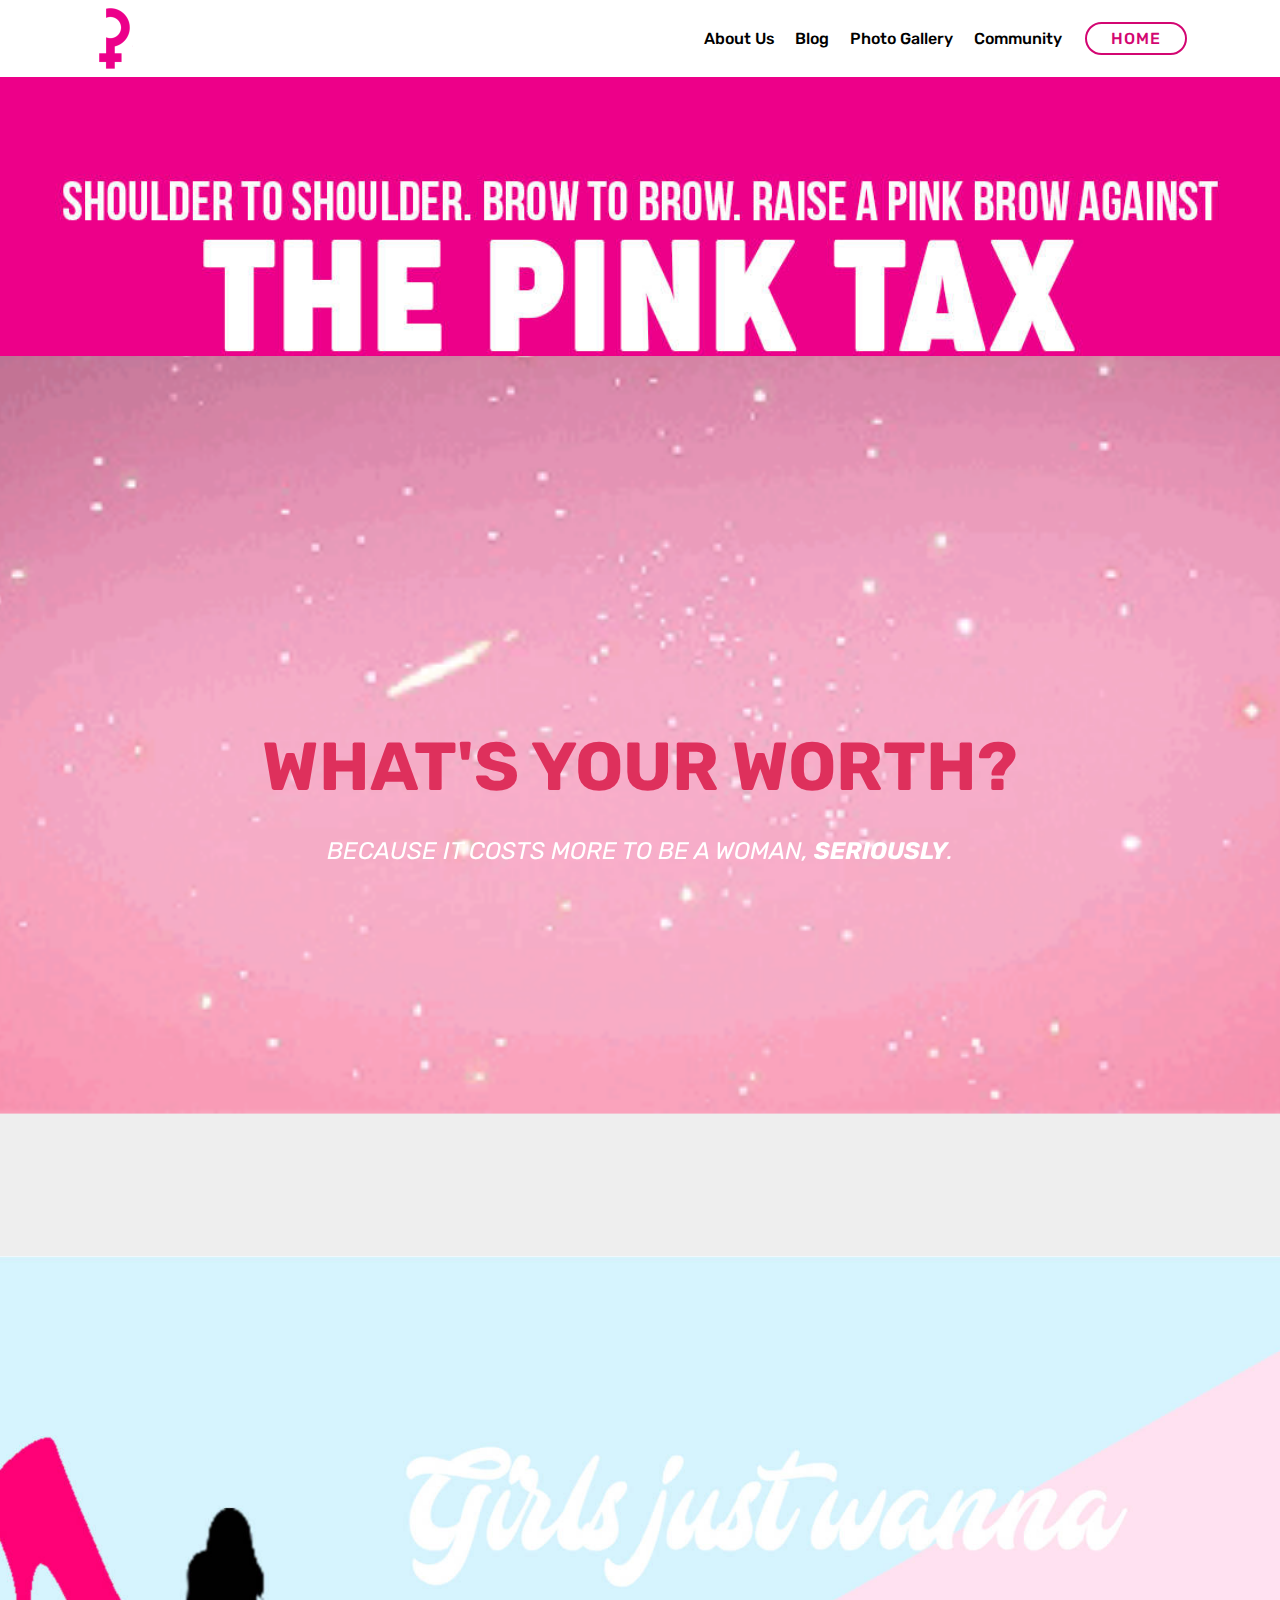
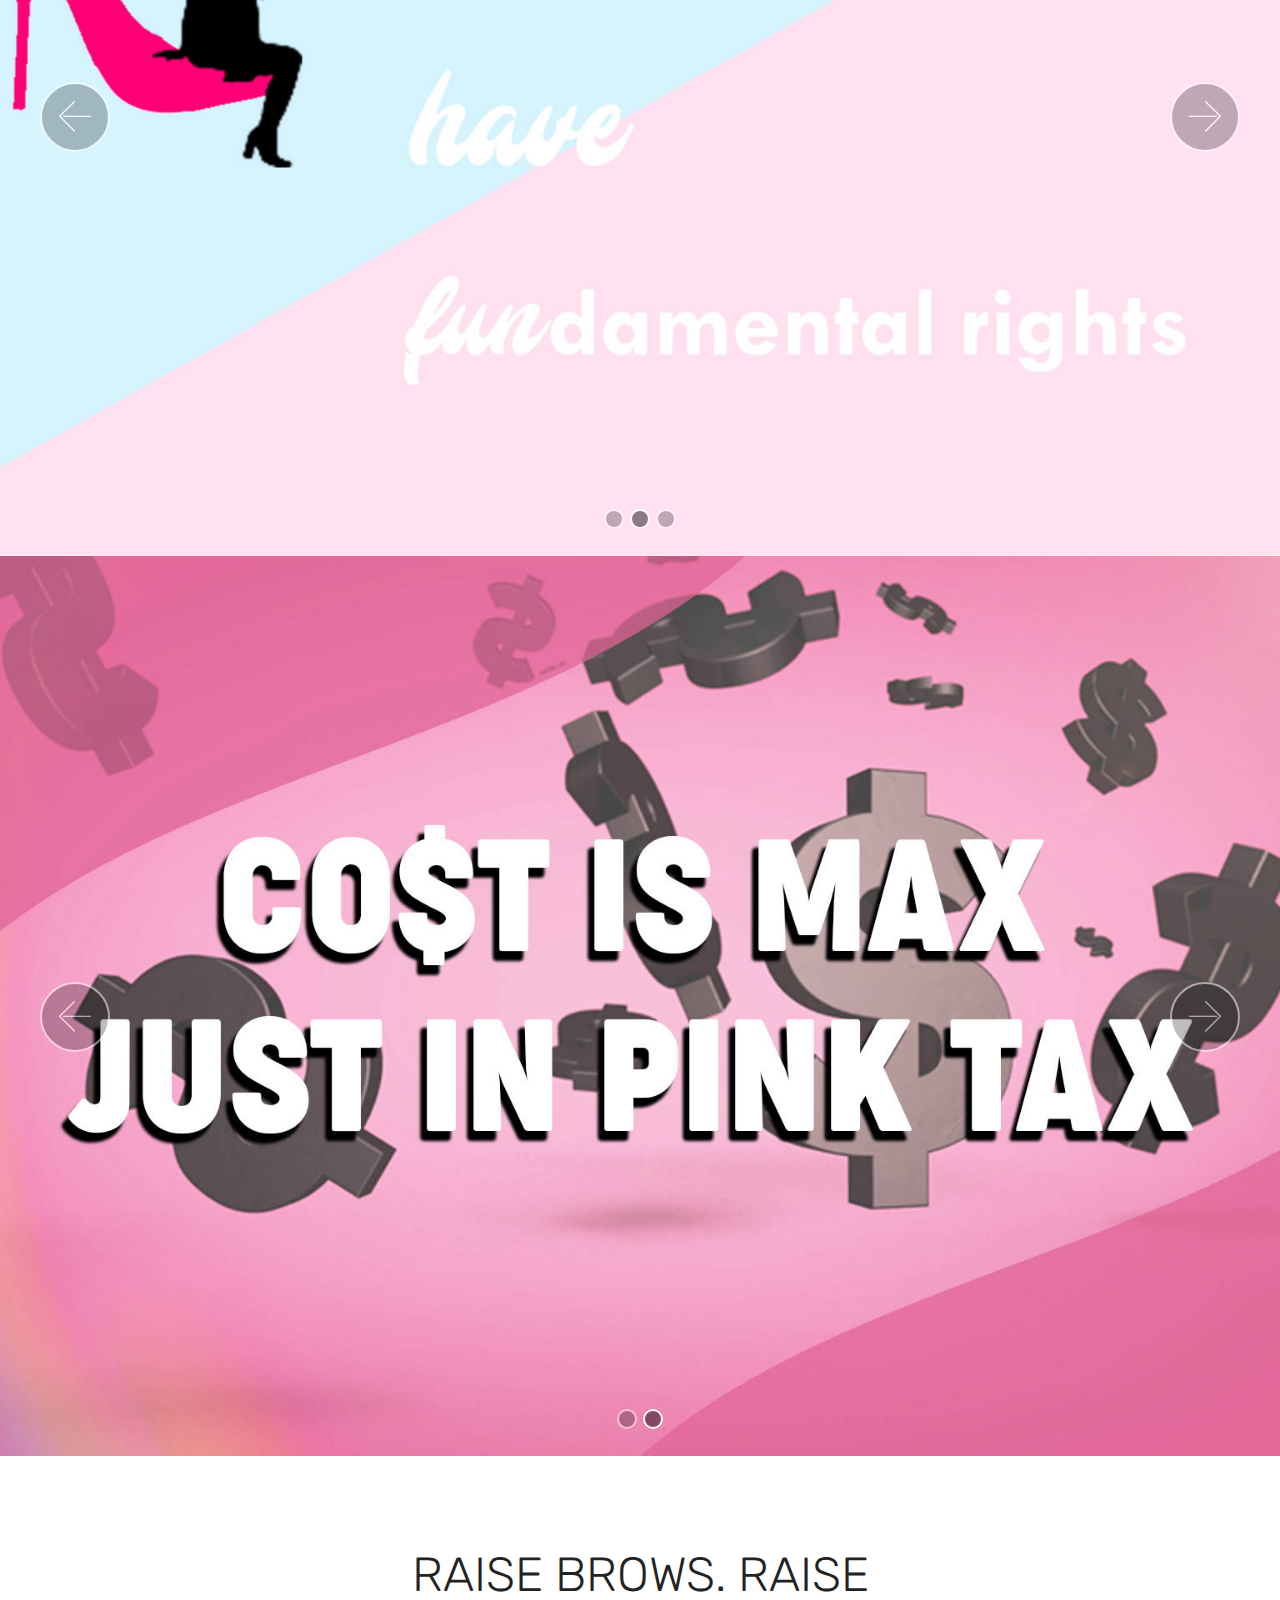
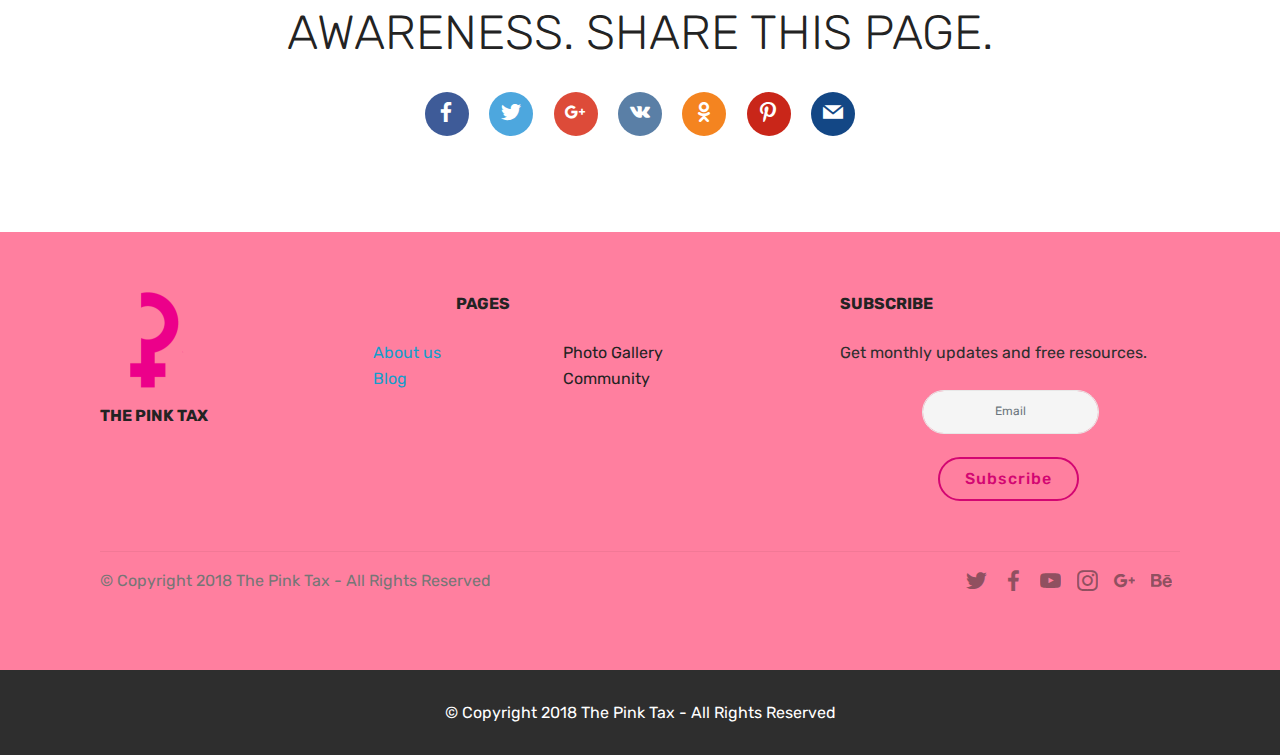
==== index.html @ fc03e21e "create github pages" ====
<!DOCTYPE html>
<html >
<head>
  <!-- Site made with Mobirise Website Builder v4.8.1, https://mobirise.com -->
  <meta charset="UTF-8">
  <meta http-equiv="X-UA-Compatible" content="IE=edge">
  <meta name="generator" content="Mobirise v4.8.1, mobirise.com">
  <meta name="viewport" content="width=device-width, initial-scale=1, minimum-scale=1">
  <link rel="shortcut icon" href="assets/images/logo-1-122x122.png" type="image/x-icon">
  <meta name="description" content="">
  <title>Home</title>
  <link rel="stylesheet" href="assets/web/assets/mobirise-icons/mobirise-icons.css">
  <link rel="stylesheet" href="assets/tether/tether.min.css">
  <link rel="stylesheet" href="assets/bootstrap/css/bootstrap.min.css">
  <link rel="stylesheet" href="assets/bootstrap/css/bootstrap-grid.min.css">
  <link rel="stylesheet" href="assets/bootstrap/css/bootstrap-reboot.min.css">
  <link rel="stylesheet" href="assets/dropdown/css/style.css">
  <link rel="stylesheet" href="assets/socicon/css/styles.css">
  <link rel="stylesheet" href="assets/theme/css/style.css">
  <link rel="stylesheet" href="assets/mobirise/css/mbr-additional.css" type="text/css">
  
  
  
</head>
<body>
  <section class="menu cid-r3V9QAATVb" once="menu" id="menu2-0">

    

    <nav class="navbar navbar-expand beta-menu navbar-dropdown align-items-center navbar-fixed-top navbar-toggleable-sm">
        <button class="navbar-toggler navbar-toggler-right" type="button" data-toggle="collapse" data-target="#navbarSupportedContent" aria-controls="navbarSupportedContent" aria-expanded="false" aria-label="Toggle navigation">
            <div class="hamburger">
                <span></span>
                <span></span>
                <span></span>
                <span></span>
            </div>
        </button>
        <div class="menu-logo">
            <div class="navbar-brand">
                <span class="navbar-logo">
                    <a href="https://mobirise.com">
                        <img src="assets/images/logo-1-122x122.png" alt="Mobirise" title="" style="height: 3.8rem;">
                    </a>
                </span>
                
            </div>
        </div>
        <div class="collapse navbar-collapse" id="navbarSupportedContent">
            <ul class="navbar-nav nav-dropdown" data-app-modern-menu="true"><li class="nav-item">
                    <a class="nav-link link text-black display-4" href="page1.html">About Us</a>
                </li><li class="nav-item"><a class="nav-link link text-black display-4" href="page2.html">Blog</a></li><li class="nav-item"><a class="nav-link link text-black display-4" href="https://mobirise.com">Photo Gallery</a></li>
                <li class="nav-item">
                    <a class="nav-link link text-black display-4" href="https://mobirise.com">Community</a>
                </li></ul>
            <div class="navbar-buttons mbr-section-btn"><a class="btn btn-sm btn-secondary-outline display-4" href="index.html">HOME</a></div>
        </div>
    </nav>
</section>

<section class="engine"><a href="https://mobiri.se/r">bootstrap templates</a></section><section class="header1 cid-r3V9Vjk14l mbr-parallax-background" id="header1-1">

    

    

    <div class="container">
        <div class="row justify-content-md-center">
            <div class="mbr-white col-md-10">
                <h1 class="mbr-section-title align-center mbr-bold pb-3 mbr-fonts-style display-1">&nbsp;</h1>
                
                <p class="mbr-text align-center pb-3 mbr-fonts-style display-5">&nbsp;</p>
                
            </div>
        </div>
    </div>

</section>

<section class="header8 cid-r3Va3aNGaf mbr-fullscreen mbr-parallax-background" id="header8-2">

    

    

    <div class="container align-center">
        <div class="row justify-content-md-center">
            <div class="mbr-white col-md-10">
                <h1 class="mbr-section-title align-center py-2 mbr-bold mbr-fonts-style display-1">WHAT'S YOUR WORTH?</h1>
                <p class="mbr-text align-center py-2 mbr-fonts-style display-5"><em>BECAUSE IT COSTS MORE TO BE A WOMAN, <strong>SERIOUSLY</strong>.</em></p>
                
                
                
            </div>
        </div>
    </div>
    
</section>

<section class="carousel slide cid-r3Va7rWrW1" data-interval="false" id="slider1-3">

    

    <div class="full-screen"><div class="mbr-slider slide carousel" data-pause="true" data-keyboard="false" data-ride="false" data-interval="false"><ol class="carousel-indicators"><li data-app-prevent-settings="" data-target="#slider1-3" data-slide-to="0"></li><li data-app-prevent-settings="" data-target="#slider1-3" class=" active" data-slide-to="1"></li><li data-app-prevent-settings="" data-target="#slider1-3" data-slide-to="2"></li></ol><div class="carousel-inner" role="listbox"><div class="carousel-item slider-fullscreen-image" data-bg-video-slide="false" style="background-image: url(assets/images/s3-2000x1115.jpg);"><div class="container container-slide"><div class="image_wrapper"><img src="assets/images/s3-2000x1115.jpg"><div class="carousel-caption justify-content-center"><div class="col-10 align-center"></div></div></div></div></div><div class="carousel-item slider-fullscreen-image active" data-bg-video-slide="false" style="background-image: url(assets/images/s1-2000x1125.jpg);"><div class="container container-slide"><div class="image_wrapper"><img src="assets/images/s1-2000x1125.jpg"><div class="carousel-caption justify-content-center"><div class="col-10 align-right"></div></div></div></div></div><div class="carousel-item slider-fullscreen-image" data-bg-video-slide="false" style="background-image: url(assets/images/s2-2000x1125.jpg);"><div class="container container-slide"><div class="image_wrapper"><img src="assets/images/s2-2000x1125.jpg"><div class="carousel-caption justify-content-center"><div class="col-10 align-center"></div></div></div></div></div></div><a data-app-prevent-settings="" class="carousel-control carousel-control-prev" role="button" data-slide="prev" href="#slider1-3"><span aria-hidden="true" class="mbri-left mbr-iconfont"></span><span class="sr-only">Previous</span></a><a data-app-prevent-settings="" class="carousel-control carousel-control-next" role="button" data-slide="next" href="#slider1-3"><span aria-hidden="true" class="mbri-right mbr-iconfont"></span><span class="sr-only">Next</span></a></div></div>

</section>

<section class="carousel slide cid-r3VbM6tp1C" data-interval="false" id="slider1-7">

    

    <div class="full-screen"><div class="mbr-slider slide carousel" data-pause="true" data-keyboard="false" data-ride="false" data-interval="false"><ol class="carousel-indicators"><li data-app-prevent-settings="" data-target="#slider1-7" data-slide-to="0"></li><li data-app-prevent-settings="" data-target="#slider1-7" class=" active" data-slide-to="1"></li></ol><div class="carousel-inner" role="listbox"><div class="carousel-item slider-fullscreen-image" data-bg-video-slide="false" style="background-image: url(assets/images/s5-800x500.png);"><div class="container container-slide"><div class="image_wrapper"><img src="assets/images/s5-800x500.png"><div class="carousel-caption justify-content-center"><div class="col-10 align-center"></div></div></div></div></div><div class="carousel-item slider-fullscreen-image active" data-bg-video-slide="false" style="background-image: url(assets/images/s4-1920x1080.jpg);"><div class="container container-slide"><div class="image_wrapper"><img src="assets/images/s4-1920x1080.jpg"><div class="carousel-caption justify-content-center"><div class="col-10 align-center"></div></div></div></div></div></div><a data-app-prevent-settings="" class="carousel-control carousel-control-prev" role="button" data-slide="prev" href="#slider1-7"><span aria-hidden="true" class="mbri-left mbr-iconfont"></span><span class="sr-only">Previous</span></a><a data-app-prevent-settings="" class="carousel-control carousel-control-next" role="button" data-slide="next" href="#slider1-7"><span aria-hidden="true" class="mbri-right mbr-iconfont"></span><span class="sr-only">Next</span></a></div></div>

</section>

<section class="cid-r3VacGMm5p" id="social-buttons3-4">
    
    

    

    <div class="container">
        <div class="media-container-row">
            <div class="col-md-8 align-center">
                <h2 class="pb-3 mbr-section-title mbr-fonts-style display-2">RAISE BROWS. RAISE AWARENESS. SHARE THIS PAGE.</h2>
                <div>
                    <div class="mbr-social-likes">
                        <span class="btn btn-social socicon-bg-facebook facebook mx-2" title="Share link on Facebook">
                            <i class="socicon socicon-facebook"></i>
                        </span>
                        <span class="btn btn-social twitter socicon-bg-twitter mx-2" title="Share link on Twitter">
                            <i class="socicon socicon-twitter"></i>
                        </span>
                        <span class="btn btn-social plusone socicon-bg-googleplus mx-2" title="Share link on Google+">
                            <i class="socicon socicon-googleplus"></i>
                        </span>
                        <span class="btn btn-social vkontakte socicon-bg-vkontakte mx-2" title="Share link on VKontakte">
                            <i class="socicon socicon-vkontakte"></i>
                        </span>
                        <span class="btn btn-social odnoklassniki socicon-bg-odnoklassniki mx-2" title="Share link on Odnoklassniki">
                            <i class="socicon socicon-odnoklassniki"></i>
                        </span>
                        <span class="btn btn-social pinterest socicon-bg-pinterest mx-2" title="Share link on Pinterest">
                            <i class="socicon socicon-pinterest"></i>
                        </span>
                        <span class="btn btn-social mailru socicon-bg-mail mx-2" title="Share link on Mailru">
                            <i class="socicon socicon-mail"></i>
                        </span>
                    </div>
                </div>
            </div>
        </div>
    </div>
</section>

<section class="footer3 cid-r3VaeKDfZ6" id="footer3-5">

    

    

    <div class="container">
        <div class="media-container-row content">
            <div class="col-md-2 col-sm-4">
                <div class="mb-3 img-logo">
                    <a href="https://mobirise.com/">
                         <img src="assets/images/logo-1-192x192.png" alt="Mobirise" title="">
                    </a>
                </div>
                <p class="mbr-fonts-style foot-logo display-7"><strong>THE PINK TAX</strong></p>
            </div>
            <div class="col-md-3 col-sm-4">
                <p class="mb-4 mbr-fonts-style foot-title display-7"><strong>&nbsp; &nbsp; &nbsp; &nbsp; &nbsp; &nbsp; &nbsp; &nbsp; &nbsp; &nbsp; &nbsp; &nbsp; &nbsp; &nbsp; &nbsp; &nbsp; &nbsp; &nbsp; &nbsp; &nbsp; &nbsp; &nbsp; &nbsp; &nbsp; &nbsp; &nbsp; &nbsp; &nbsp; &nbsp;PAGES</strong></p>
                <p class="mbr-text mbr-links-column mbr-fonts-style display-7">&nbsp; &nbsp; &nbsp; &nbsp; &nbsp; &nbsp; &nbsp; &nbsp; <a href="page1.html">&nbsp; &nbsp; &nbsp; About us </a>
<br>&nbsp; &nbsp; &nbsp; &nbsp; &nbsp; &nbsp; &nbsp; &nbsp; &nbsp; &nbsp; &nbsp;<a href="page2.html"> Blog</a></p><p><br><br><br></p><p>&nbsp;</p>
            </div>
            <div class="col-md-3 col-sm-4">
                <p class="mb-4 mbr-fonts-style foot-title display-7">&nbsp;</p>
                <p class="mbr-text mbr-fonts-style mbr-links-column display-7">Photo Gallery    
<br>Community</p>
            </div>
            <div class="col-md-4 col-sm-12">
                <p class="mb-4 mbr-fonts-style foot-title display-7"><strong>
                    SUBSCRIBE
                </strong></p>
                <p class="mbr-text form-text mbr-fonts-style display-7">
                    Get monthly updates and free resources.
                </p>
                <div class="media-container-column" data-form-type="formoid">
                    <div data-form-alert="" hidden="" class="align-center">Thanks for filling out the form!</div>

                    <form class="form-inline" action="https://mobirise.com/" method="post" data-form-title="Mobirise Form">
                        <input type="hidden" value="ypj+nnRXjUC87TmV0p+Plpf+TNqiF3Rzawtneky9GLmjRw/bai6SNw7g9+V4YrtcRi4Ej+1doBFjmmrIcjw5PaOqMqpi7EtkvPk/WbImRl3ViLcxS1whKnvJaxDpzvp+" data-form-email="true">
                        <div class="form-group">
                            <input type="email" class="form-control input-sm input-inverse my-2" name="email" required="" data-form-field="Email" placeholder="Email" id="email-footer3-5">
                        </div>
                        <div class="input-group-btn m-2"><button href="" class="btn btn-secondary-outline display-4" type="submit" role="button">Subscribe</button></div>
                    </form>
                </div>

            </div>
        </div>
        <div class="footer-lower">
            <div class="media-container-row">
                <div class="col-sm-12">
                    <hr>
                </div>
            </div>
            <div class="media-container-row">
                <div class="col-sm-6 copyright">
                    <p class="mbr-text mbr-fonts-style display-7">
                        © Copyright 2018 The Pink Tax - All Rights Reserved
                    </p>
                </div>
                <div class="col-md-6">
                    <div class="social-list align-right">
                        <div class="soc-item">
                            <a href="https://twitter.com/mobirise" target="_blank">
                                <span class="socicon-twitter socicon mbr-iconfont mbr-iconfont-social"></span>
                            </a>
                        </div>
                        <div class="soc-item">
                            <a href="https://www.facebook.com/pages/Mobirise/1616226671953247" target="_blank">
                                <span class="socicon-facebook socicon mbr-iconfont mbr-iconfont-social"></span>
                            </a>
                        </div>
                        <div class="soc-item">
                            <a href="https://www.youtube.com/c/mobirise" target="_blank">
                                <span class="socicon-youtube socicon mbr-iconfont mbr-iconfont-social"></span>
                            </a>
                        </div>
                        <div class="soc-item">
                            <a href="https://instagram.com/mobirise" target="_blank">
                                <span class="socicon-instagram socicon mbr-iconfont mbr-iconfont-social"></span>
                            </a>
                        </div>
                        <div class="soc-item">
                            <a href="https://plus.google.com/u/0/+Mobirise" target="_blank">
                                <span class="socicon-googleplus socicon mbr-iconfont mbr-iconfont-social"></span>
                            </a>
                        </div>
                        <div class="soc-item">
                            <a href="https://www.behance.net/Mobirise" target="_blank">
                                <span class="socicon-behance socicon mbr-iconfont mbr-iconfont-social"></span>
                            </a>
                        </div>
                    </div>
                </div>
            </div>
        </div>
    </div>
</section>

<section once="" class="cid-r3VafZn1Da" id="footer6-6">

    

    

    <div class="container">
        <div class="media-container-row align-center mbr-white">
            <div class="col-12">
                <p class="mbr-text mb-0 mbr-fonts-style display-7">
                    © Copyright 2018 The Pink Tax - All Rights Reserved
                </p>
            </div>
        </div>
    </div>
</section>


  <script src="assets/web/assets/jquery/jquery.min.js"></script>
  <script src="assets/popper/popper.min.js"></script>
  <script src="assets/tether/tether.min.js"></script>
  <script src="assets/bootstrap/js/bootstrap.min.js"></script>
  <script src="assets/smoothscroll/smooth-scroll.js"></script>
  <script src="assets/dropdown/js/script.min.js"></script>
  <script src="assets/touchswipe/jquery.touch-swipe.min.js"></script>
  <script src="assets/parallax/jarallax.min.js"></script>
  <script src="assets/playervimeo/vimeo_player.js"></script>
  <script src="assets/ytplayer/jquery.mb.ytplayer.min.js"></script>
  <script src="assets/vimeoplayer/jquery.mb.vimeo_player.js"></script>
  <script src="assets/bootstrapcarouselswipe/bootstrap-carousel-swipe.js"></script>
  <script src="assets/sociallikes/social-likes.js"></script>
  <script src="assets/theme/js/script.js"></script>
  <script src="assets/slidervideo/script.js"></script>
  <script src="assets/formoid/formoid.min.js"></script>
  
  
</body>
</html>
---- assets/web/assets/mobirise-icons/mobirise-icons.css ----
@font-face {
  font-family: 'MobiriseIcons';
  src:  url('mobirise-icons.eot?spat4u');
  src:  url('mobirise-icons.eot?spat4u#iefix') format('embedded-opentype'),
    url('mobirise-icons.ttf?spat4u') format('truetype'),
    url('mobirise-icons.woff?spat4u') format('woff'),
    url('mobirise-icons.svg?spat4u#MobiriseIcons') format('svg');
  font-weight: normal;
  font-style: normal;
}

[class^="mbri-"], [class*=" mbri-"] {
  /* use !important to prevent issues with browser extensions that change fonts */
  font-family: MobiriseIcons !important;
  speak: none;
  font-style: normal;
  font-weight: normal;
  font-variant: normal;
  text-transform: none;
  line-height: 1;

  /* Better Font Rendering =========== */
  -webkit-font-smoothing: antialiased;
  -moz-osx-font-smoothing: grayscale;
}

.mbri-add-submenu:before {
  content: "\e900";
}
.mbri-alert:before {
  content: "\e901";
}
.mbri-align-center:before {
  content: "\e902";
}
.mbri-align-justify:before {
  content: "\e903";
}
.mbri-align-left:before {
  content: "\e904";
}
.mbri-align-right:before {
  content: "\e905";
}
.mbri-android:before {
  content: "\e906";
}
.mbri-apple:before {
  content: "\e907";
}
.mbri-arrow-down:before {
  content: "\e908";
}
.mbri-arrow-next:before {
  content: "\e909";
}
.mbri-arrow-prev:before {
  content: "\e90a";
}
.mbri-arrow-up:before {
  content: "\e90b";
}
.mbri-bold:before {
  content: "\e90c";
}
.mbri-bookmark:before {
  content: "\e90d";
}
.mbri-bootstrap:before {
  content: "\e90e";
}
.mbri-briefcase:before {
  content: "\e90f";
}
.mbri-browse:before {
  content: "\e910";
}
.mbri-bulleted-list:before {
  content: "\e911";
}
.mbri-calendar:before {
  content: "\e912";
}
.mbri-camera:before {
  content: "\e913";
}
.mbri-cart-add:before {
  content: "\e914";
}
.mbri-cart-full:before {
  content: "\e915";
}
.mbri-cash:before {
  content: "\e916";
}
.mbri-change-style:before {
  content: "\e917";
}
.mbri-chat:before {
  content: "\e918";
}
.mbri-clock:before {
  content: "\e919";
}
.mbri-close:before {
  content: "\e91a";
}
.mbri-cloud:before {
  content: "\e91b";
}
.mbri-code:before {
  content: "\e91c";
}
.mbri-contact-form:before {
  content: "\e91d";
}
.mbri-credit-card:before {
  content: "\e91e";
}
.mbri-cursor-click:before {
  content: "\e91f";
}
.mbri-cust-feedback:before {
  content: "\e920";
}
.mbri-database:before {
  content: "\e921";
}
.mbri-delivery:before {
  content: "\e922";
}
.mbri-desktop:before {
  content: "\e923";
}
.mbri-devices:before {
  content: "\e924";
}
.mbri-down:before {
  content: "\e925";
}
.mbri-download:before {
  content: "\e989";
}
.mbri-drag-n-drop:before {
  content: "\e927";
}
.mbri-drag-n-drop2:before {
  content: "\e928";
}
.mbri-edit:before {
  content: "\e929";
}
.mbri-edit2:before {
  content: "\e92a";
}
.mbri-error:before {
  content: "\e92b";
}
.mbri-extension:before {
  content: "\e92c";
}
.mbri-features:before {
  content: "\e92d";
}
.mbri-file:before {
  content: "\e92e";
}
.mbri-flag:before {
  content: "\e92f";
}
.mbri-folder:before {
  content: "\e930";
}
.mbri-gift:before {
  content: "\e931";
}
.mbri-github:before {
  content: "\e932";
}
.mbri-globe:before {
  content: "\e933";
}
.mbri-globe-2:before {
  content: "\e934";
}
.mbri-growing-chart:before {
  content: "\e935";
}
.mbri-hearth:before {
  content: "\e936";
}
.mbri-help:before {
  content: "\e937";
}
.mbri-home:before {
  content: "\e938";
}
.mbri-hot-cup:before {
  content: "\e939";
}
.mbri-idea:before {
  content: "\e93a";
}
.mbri-image-gallery:before {
  content: "\e93b";
}
.mbri-image-slider:before {
  content: "\e93c";
}
.mbri-info:before {
  content: "\e93d";
}
.mbri-italic:before {
  content: "\e93e";
}
.mbri-key:before {
  content: "\e93f";
}
.mbri-laptop:before {
  content: "\e940";
}
.mbri-layers:before {
  content: "\e941";
}
.mbri-left-right:before {
  content: "\e942";
}
.mbri-left:before {
  content: "\e943";
}
.mbri-letter:before {
  content: "\e944";
}
.mbri-like:before {
  content: "\e945";
}
.mbri-link:before {
  content: "\e946";
}
.mbri-lock:before {
  content: "\e947";
}
.mbri-login:before {
  content: "\e948";
}
.mbri-logout:before {
  content: "\e949";
}
.mbri-magic-stick:before {
  content: "\e94a";
}
.mbri-map-pin:before {
  content: "\e94b";
}
.mbri-menu:before {
  content: "\e94c";
}
.mbri-mobile:before {
  content: "\e94d";
}
.mbri-mobile2:before {
  content: "\e94e";
}
.mbri-mobirise:before {
  content: "\e94f";
}
.mbri-more-horizontal:before {
  content: "\e950";
}
.mbri-more-vertical:before {
  content: "\e951";
}
.mbri-music:before {
  content: "\e952";
}
.mbri-new-file:before {
  content: "\e953";
}
.mbri-numbered-list:before {
  content: "\e954";
}
.mbri-opened-folder:before {
  content: "\e955";
}
.mbri-pages:before {
  content: "\e956";
}
.mbri-paper-plane:before {
  content: "\e957";
}
.mbri-paperclip:before {
  content: "\e958";
}
.mbri-photo:before {
  content: "\e959";
}
.mbri-photos:before {
  content: "\e95a";
}
.mbri-pin:before {
  content: "\e95b";
}
.mbri-play:before {
  content: "\e95c";
}
.mbri-plus:before {
  content: "\e95d";
}
.mbri-preview:before {
  content: "\e95e";
}
.mbri-print:before {
  content: "\e95f";
}
.mbri-protect:before {
  content: "\e960";
}
.mbri-question:before {
  content: "\e961";
}
.mbri-quote-left:before {
  content: "\e962";
}
.mbri-quote-right:before {
  content: "\e963";
}
.mbri-refresh:before {
  content: "\e964";
}
.mbri-responsive:before {
  content: "\e965";
}
.mbri-right:before {
  content: "\e966";
}
.mbri-rocket:before {
  content: "\e967";
}
.mbri-sad-face:before {
  content: "\e968";
}
.mbri-sale:before {
  content: "\e969";
}
.mbri-save:before {
  content: "\e96a";
}
.mbri-search:before {
  content: "\e96b";
}
.mbri-setting:before {
  content: "\e96c";
}
.mbri-setting2:before {
  content: "\e96d";
}
.mbri-setting3:before {
  content: "\e96e";
}
.mbri-share:before {
  content: "\e96f";
}
.mbri-shopping-bag:before {
  content: "\e970";
}
.mbri-shopping-basket:before {
  content: "\e971";
}
.mbri-shopping-cart:before {
  content: "\e972";
}
.mbri-sites:before {
  content: "\e973";
}
.mbri-smile-face:before {
  content: "\e974";
}
.mbri-speed:before {
  content: "\e975";
}
.mbri-star:before {
  content: "\e976";
}
.mbri-success:before {
  content: "\e977";
}
.mbri-sun:before {
  content: "\e978";
}
.mbri-sun2:before {
  content: "\e979";
}
.mbri-tablet:before {
  content: "\e97a";
}
.mbri-tablet-vertical:before {
  content: "\e97b";
}
.mbri-target:before {
  content: "\e97c";
}
.mbri-timer:before {
  content: "\e97d";
}
.mbri-to-ftp:before {
  content: "\e97e";
}
.mbri-to-local-drive:before {
  content: "\e97f";
}
.mbri-touch-swipe:before {
  content: "\e980";
}
.mbri-touch:before {
  content: "\e981";
}
.mbri-trash:before {
  content: "\e982";
}
.mbri-underline:before {
  content: "\e983";
}
.mbri-unlink:before {
  content: "\e984";
}
.mbri-unlock:before {
  content: "\e985";
}
.mbri-up-down:before {
  content: "\e986";
}
.mbri-up:before {
  content: "\e987";
}
.mbri-update:before {
  content: "\e988";
}
.mbri-upload:before {
 content: "\e926"; 
}
.mbri-user:before {
  content: "\e98a";
}
.mbri-user2:before {
  content: "\e98b";
}
.mbri-users:before {
  content: "\e98c";
}
.mbri-video:before {
  content: "\e98d";
}
.mbri-video-play:before {
  content: "\e98e";
}
.mbri-watch:before {
  content: "\e98f";
}
.mbri-website-theme:before {
  content: "\e990";
}
.mbri-wifi:before {
  content: "\e991";
}
.mbri-windows:before {
  content: "\e992";
}
.mbri-zoom-out:before {
  content: "\e993";
}
.mbri-redo:before {
  content: "\e994";
}
.mbri-undo:before {
  content: "\e995";
}
---- assets/dropdown/css/style.css ----
.navbar-dropdown {
  left: 0;
  padding: 0;
  position: absolute;
  right: 0;
  top: 0;
  transition: all 0.45s ease;
  z-index: 1030;
  background: #282828; }
  .navbar-dropdown .navbar-logo {
    margin-right: 0.8rem;
    transition: margin 0.3s ease-in-out;
    vertical-align: middle; }
    .navbar-dropdown .navbar-logo img {
      height: 3.125rem;
      transition: all 0.3s ease-in-out; }
    .navbar-dropdown .navbar-logo.mbr-iconfont {
      font-size: 3.125rem;
      line-height: 3.125rem; }
  .navbar-dropdown .navbar-caption {
    font-weight: 700;
    white-space: normal;
    vertical-align: -4px;
    line-height: 3.125rem !important; }
    .navbar-dropdown .navbar-caption, .navbar-dropdown .navbar-caption:hover {
      color: inherit;
      text-decoration: none; }
  .navbar-dropdown .mbr-iconfont + .navbar-caption {
    vertical-align: -1px; }
  .navbar-dropdown.navbar-fixed-top {
    position: fixed; }
  .navbar-dropdown .navbar-brand span {
    vertical-align: -4px; }
  .navbar-dropdown.bg-color.transparent {
    background: none; }
  .navbar-dropdown.navbar-short .navbar-brand {
    padding: 0.625rem 0; }
    .navbar-dropdown.navbar-short .navbar-brand span {
      vertical-align: -1px; }
  .navbar-dropdown.navbar-short .navbar-caption {
    line-height: 2.375rem !important;
    vertical-align: -2px; }
  .navbar-dropdown.navbar-short .navbar-logo {
    margin-right: 0.5rem; }
    .navbar-dropdown.navbar-short .navbar-logo img {
      height: 2.375rem; }
    .navbar-dropdown.navbar-short .navbar-logo.mbr-iconfont {
      font-size: 2.375rem;
      line-height: 2.375rem; }
  .navbar-dropdown.navbar-short .mbr-table-cell {
    height: 3.625rem; }
  .navbar-dropdown .navbar-close {
    left: 0.6875rem;
    position: fixed;
    top: 0.75rem;
    z-index: 1000; }
  .navbar-dropdown .hamburger-icon {
    content: "";
    display: inline-block;
    vertical-align: middle;
    width: 16px;
    -webkit-box-shadow: 0 -6px 0 1px #282828,0 0 0 1px #282828,0 6px 0 1px #282828;
    -moz-box-shadow: 0 -6px 0 1px #282828,0 0 0 1px #282828,0 6px 0 1px #282828;
    box-shadow: 0 -6px 0 1px #282828,0 0 0 1px #282828,0 6px 0 1px #282828; }

.dropdown-menu .dropdown-toggle[data-toggle="dropdown-submenu"]::after {
  border-bottom: 0.35em solid transparent;
  border-left: 0.35em solid;
  border-right: 0;
  border-top: 0.35em solid transparent;
  margin-left: 0.3rem; }

.dropdown-menu .dropdown-item:focus {
  outline: 0; }

.nav-dropdown {
  font-size: 0.75rem;
  font-weight: 500;
  height: auto !important; }
  .nav-dropdown .nav-btn {
    padding-left: 1rem; }
  .nav-dropdown .link {
    margin: .667em 1.667em;
    font-weight: 500;
    padding: 0;
    transition: color .2s ease-in-out; }
    .nav-dropdown .link.dropdown-toggle {
      margin-right: 2.583em; }
      .nav-dropdown .link.dropdown-toggle::after {
        margin-left: .25rem;
        border-top: 0.35em solid;
        border-right: 0.35em solid transparent;
        border-left: 0.35em solid transparent;
        border-bottom: 0; }
      .nav-dropdown .link.dropdown-toggle[aria-expanded="true"] {
        margin: 0;
        padding: 0.667em 3.263em  0.667em 1.667em; }
  .nav-dropdown .link::after,
  .nav-dropdown .dropdown-item::after {
    color: inherit; }
  .nav-dropdown .btn {
    font-size: 0.75rem;
    font-weight: 700;
    letter-spacing: 0;
    margin-bottom: 0;
    padding-left: 1.25rem;
    padding-right: 1.25rem; }
  .nav-dropdown .dropdown-menu {
    border-radius: 0;
    border: 0;
    left: 0;
    margin: 0;
    padding-bottom: 1.25rem;
    padding-top: 1.25rem;
    position: relative; }
  .nav-dropdown .dropdown-submenu {
    margin-left: 0.125rem;
    top: 0; }
  .nav-dropdown .dropdown-item {
    font-weight: 500;
    line-height: 2;
    padding: 0.3846em 4.615em 0.3846em 1.5385em;
    position: relative;
    transition: color .2s ease-in-out, background-color .2s ease-in-out; }
    .nav-dropdown .dropdown-item::after {
      margin-top: -0.3077em;
      position: absolute;
      right: 1.1538em;
      top: 50%; }
    .nav-dropdown .dropdown-item:focus, .nav-dropdown .dropdown-item:hover {
      background: none; }

@media (max-width: 767px) {
  .nav-dropdown.navbar-toggleable-sm {
    bottom: 0;
    display: none;
    left: 0;
    overflow-x: hidden;
    position: fixed;
    top: 0;
    transform: translateX(-100%);
    -ms-transform: translateX(-100%);
    -webkit-transform: translateX(-100%);
    width: 18.75rem;
    z-index: 999; } }
.nav-dropdown.navbar-toggleable-xl {
  bottom: 0;
  display: none;
  left: 0;
  overflow-x: hidden;
  position: fixed;
  top: 0;
  transform: translateX(-100%);
  -ms-transform: translateX(-100%);
  -webkit-transform: translateX(-100%);
  width: 18.75rem;
  z-index: 999; }

.nav-dropdown-sm {
  display: block !important;
  overflow-x: hidden;
  overflow: auto;
  padding-top: 3.875rem; }
  .nav-dropdown-sm::after {
    content: "";
    display: block;
    height: 3rem;
    width: 100%; }
  .nav-dropdown-sm.collapse.in ~ .navbar-close {
    display: block !important; }
  .nav-dropdown-sm.collapsing, .nav-dropdown-sm.collapse.in {
    transform: translateX(0);
    -ms-transform: translateX(0);
    -webkit-transform: translateX(0);
    transition: all 0.25s ease-out;
    -webkit-transition: all 0.25s ease-out;
    background: #282828; }
  .nav-dropdown-sm.collapsing[aria-expanded="false"] {
    transform: translateX(-100%);
    -ms-transform: translateX(-100%);
    -webkit-transform: translateX(-100%); }
  .nav-dropdown-sm .nav-item {
    display: block;
    margin-left: 0 !important;
    padding-left: 0; }
  .nav-dropdown-sm .link,
  .nav-dropdown-sm .dropdown-item {
    border-top: 1px dotted rgba(255, 255, 255, 0.1);
    font-size: 0.8125rem;
    line-height: 1.6;
    margin: 0 !important;
    padding: 0.875rem 2.4rem 0.875rem 1.5625rem !important;
    position: relative;
    white-space: normal; }
    .nav-dropdown-sm .link:focus, .nav-dropdown-sm .link:hover,
    .nav-dropdown-sm .dropdown-item:focus,
    .nav-dropdown-sm .dropdown-item:hover {
      background: rgba(0, 0, 0, 0.2) !important;
      color: #c0a375; }
  .nav-dropdown-sm .nav-btn {
    position: relative;
    padding: 1.5625rem 1.5625rem 0 1.5625rem; }
    .nav-dropdown-sm .nav-btn::before {
      border-top: 1px dotted rgba(255, 255, 255, 0.1);
      content: "";
      left: 0;
      position: absolute;
      top: 0;
      width: 100%; }
    .nav-dropdown-sm .nav-btn + .nav-btn {
      padding-top: 0.625rem; }
      .nav-dropdown-sm .nav-btn + .nav-btn::before {
        display: none; }
  .nav-dropdown-sm .btn {
    padding: 0.625rem 0; }
  .nav-dropdown-sm .dropdown-toggle[data-toggle="dropdown-submenu"]::after {
    margin-left: .25rem;
    border-top: 0.35em solid;
    border-right: 0.35em solid transparent;
    border-left: 0.35em solid transparent;
    border-bottom: 0; }
  .nav-dropdown-sm .dropdown-toggle[data-toggle="dropdown-submenu"][aria-expanded="true"]::after {
    border-top: 0;
    border-right: 0.35em solid transparent;
    border-left: 0.35em solid transparent;
    border-bottom: 0.35em solid; }
  .nav-dropdown-sm .dropdown-menu {
    margin: 0;
    padding: 0;
    position: relative;
    top: 0;
    left: 0;
    width: 100%;
    border: 0;
    float: none;
    border-radius: 0;
    background: none; }
  .nav-dropdown-sm .dropdown-submenu {
    left: 100%;
    margin-left: 0.125rem;
    margin-top: -1.25rem;
    top: 0; }

.navbar-toggleable-sm .nav-dropdown .dropdown-menu {
  position: absolute; }

.navbar-toggleable-sm .nav-dropdown .dropdown-submenu {
  left: 100%;
  margin-left: 0.125rem;
  margin-top: -1.25rem;
  top: 0; }

.navbar-toggleable-sm.opened .nav-dropdown .dropdown-menu {
  position: relative; }

.navbar-toggleable-sm.opened .nav-dropdown .dropdown-submenu {
  left: 0;
  margin-left: 00rem;
  margin-top: 0rem;
  top: 0; }

.is-builder .nav-dropdown.collapsing {
  transition: none !important; }

/*# sourceMappingURL=style.css.map */
---- assets/socicon/css/styles.css ----
@charset "UTF-8";

@font-face {
  font-family: "socicon";
  src:url("../fonts/socicon.eot");
  src:url("../fonts/socicon.eot?#iefix") format("embedded-opentype"),
    url("../fonts/socicon.woff") format("woff"),
    url("../fonts/socicon.ttf") format("truetype"),
    url("../fonts/socicon.svg#socicon") format("svg");
  font-weight: normal;
  font-style: normal;

}

[data-icon]:before {
  font-family: "socicon" !important;
  content: attr(data-icon);
  font-style: normal !important;
  font-weight: normal !important;
  font-variant: normal !important;
  text-transform: none !important;
  speak: none;
  line-height: 1;
  -webkit-font-smoothing: antialiased;
  -moz-osx-font-smoothing: grayscale;
}

[class^="socicon-"]:before,
[class*=" socicon-"]:before {
  font-family: "socicon" !important;
  font-style: normal !important;
  font-weight: normal !important;
  font-variant: normal !important;
  text-transform: none !important;
  speak: none;
  line-height: 1;
  -webkit-font-smoothing: antialiased;
  -moz-osx-font-smoothing: grayscale;
}

.socicon-modelmayhem:before {
  content: "\e000";
}
.socicon-mixcloud:before {
  content: "\e001";
}
.socicon-drupal:before {
  content: "\e002";
}
.socicon-swarm:before {
  content: "\e003";
}
.socicon-istock:before {
  content: "\e004";
}
.socicon-yammer:before {
  content: "\e005";
}
.socicon-ello:before {
  content: "\e006";
}
.socicon-stackoverflow:before {
  content: "\e007";
}
.socicon-persona:before {
  content: "\e008";
}
.socicon-triplej:before {
  content: "\e009";
}
.socicon-houzz:before {
  content: "\e00a";
}
.socicon-rss:before {
  content: "\e00b";
}
.socicon-paypal:before {
  content: "\e00c";
}
.socicon-odnoklassniki:before {
  content: "\e00d";
}
.socicon-airbnb:before {
  content: "\e00e";
}
.socicon-periscope:before {
  content: "\e00f";
}
.socicon-outlook:before {
  content: "\e010";
}
.socicon-coderwall:before {
  content: "\e011";
}
.socicon-tripadvisor:before {
  content: "\e012";
}
.socicon-appnet:before {
  content: "\e013";
}
.socicon-goodreads:before {
  content: "\e014";
}
.socicon-tripit:before {
  content: "\e015";
}
.socicon-lanyrd:before {
  content: "\e016";
}
.socicon-slideshare:before {
  content: "\e017";
}
.socicon-buffer:before {
  content: "\e018";
}
.socicon-disqus:before {
  content: "\e019";
}
.socicon-vkontakte:before {
  content: "\e01a";
}
.socicon-whatsapp:before {
  content: "\e01b";
}
.socicon-patreon:before {
  content: "\e01c";
}
.socicon-storehouse:before {
  content: "\e01d";
}
.socicon-pocket:before {
  content: "\e01e";
}
.socicon-mail:before {
  content: "\e01f";
}
.socicon-blogger:before {
  content: "\e020";
}
.socicon-technorati:before {
  content: "\e021";
}
.socicon-reddit:before {
  content: "\e022";
}
.socicon-dribbble:before {
  content: "\e023";
}
.socicon-stumbleupon:before {
  content: "\e024";
}
.socicon-digg:before {
  content: "\e025";
}
.socicon-envato:before {
  content: "\e026";
}
.socicon-behance:before {
  content: "\e027";
}
.socicon-delicious:before {
  content: "\e028";
}
.socicon-deviantart:before {
  content: "\e029";
}
.socicon-forrst:before {
  content: "\e02a";
}
.socicon-play:before {
  content: "\e02b";
}
.socicon-zerply:before {
  content: "\e02c";
}
.socicon-wikipedia:before {
  content: "\e02d";
}
.socicon-apple:before {
  content: "\e02e";
}
.socicon-flattr:before {
  content: "\e02f";
}
.socicon-github:before {
  content: "\e030";
}
.socicon-renren:before {
  content: "\e031";
}
.socicon-friendfeed:before {
  content: "\e032";
}
.socicon-newsvine:before {
  content: "\e033";
}
.socicon-identica:before {
  content: "\e034";
}
.socicon-bebo:before {
  content: "\e035";
}
.socicon-zynga:before {
  content: "\e036";
}
.socicon-steam:before {
  content: "\e037";
}
.socicon-xbox:before {
  content: "\e038";
}
.socicon-windows:before {
  content: "\e039";
}
.socicon-qq:before {
  content: "\e03a";
}
.socicon-douban:before {
  content: "\e03b";
}
.socicon-meetup:before {
  content: "\e03c";
}
.socicon-playstation:before {
  content: "\e03d";
}
.socicon-android:before {
  content: "\e03e";
}
.socicon-snapchat:before {
  content: "\e03f";
}
.socicon-twitter:before {
  content: "\e040";
}
.socicon-facebook:before {
  content: "\e041";
}
.socicon-googleplus:before {
  content: "\e042";
}
.socicon-pinterest:before {
  content: "\e043";
}
.socicon-foursquare:before {
  content: "\e044";
}
.socicon-yahoo:before {
  content: "\e045";
}
.socicon-skype:before {
  content: "\e046";
}
.socicon-yelp:before {
  content: "\e047";
}
.socicon-feedburner:before {
  content: "\e048";
}
.socicon-linkedin:before {
  content: "\e049";
}
.socicon-viadeo:before {
  content: "\e04a";
}
.socicon-xing:before {
  content: "\e04b";
}
.socicon-myspace:before {
  content: "\e04c";
}
.socicon-soundcloud:before {
  content: "\e04d";
}
.socicon-spotify:before {
  content: "\e04e";
}
.socicon-grooveshark:before {
  content: "\e04f";
}
.socicon-lastfm:before {
  content: "\e050";
}
.socicon-youtube:before {
  content: "\e051";
}
.socicon-vimeo:before {
  content: "\e052";
}
.socicon-dailymotion:before {
  content: "\e053";
}
.socicon-vine:before {
  content: "\e054";
}
.socicon-flickr:before {
  content: "\e055";
}
.socicon-500px:before {
  content: "\e056";
}
.socicon-wordpress:before {
  content: "\e058";
}
.socicon-tumblr:before {
  content: "\e059";
}
.socicon-twitch:before {
  content: "\e05a";
}
.socicon-8tracks:before {
  content: "\e05b";
}
.socicon-amazon:before {
  content: "\e05c";
}
.socicon-icq:before {
  content: "\e05d";
}
.socicon-smugmug:before {
  content: "\e05e";
}
.socicon-ravelry:before {
  content: "\e05f";
}
.socicon-weibo:before {
  content: "\e060";
}
.socicon-baidu:before {
  content: "\e061";
}
.socicon-angellist:before {
  content: "\e062";
}
.socicon-ebay:before {
  content: "\e063";
}
.socicon-imdb:before {
  content: "\e064";
}
.socicon-stayfriends:before {
  content: "\e065";
}
.socicon-residentadvisor:before {
  content: "\e066";
}
.socicon-google:before {
  content: "\e067";
}
.socicon-yandex:before {
  content: "\e068";
}
.socicon-sharethis:before {
  content: "\e069";
}
.socicon-bandcamp:before {
  content: "\e06a";
}
.socicon-itunes:before {
  content: "\e06b";
}
.socicon-deezer:before {
  content: "\e06c";
}
.socicon-telegram:before {
  content: "\e06e";
}
.socicon-openid:before {
  content: "\e06f";
}
.socicon-amplement:before {
  content: "\e070";
}
.socicon-viber:before {
  content: "\e071";
}
.socicon-zomato:before {
  content: "\e072";
}
.socicon-draugiem:before {
  content: "\e074";
}
.socicon-endomodo:before {
  content: "\e075";
}
.socicon-filmweb:before {
  content: "\e076";
}
.socicon-stackexchange:before {
  content: "\e077";
}
.socicon-wykop:before {
  content: "\e078";
}
.socicon-teamspeak:before {
  content: "\e079";
}
.socicon-teamviewer:before {
  content: "\e07a";
}
.socicon-ventrilo:before {
  content: "\e07b";
}
.socicon-younow:before {
  content: "\e07c";
}
.socicon-raidcall:before {
  content: "\e07d";
}
.socicon-mumble:before {
  content: "\e07e";
}
.socicon-medium:before {
  content: "\e06d";
}
.socicon-bebee:before {
  content: "\e07f";
}
.socicon-hitbox:before {
  content: "\e080";
}
.socicon-reverbnation:before {
  content: "\e081";
}
.socicon-formulr:before {
  content: "\e082";
}
.socicon-instagram:before {
  content: "\e057";
}
.socicon-battlenet:before {
  content: "\e083";
}
.socicon-chrome:before {
  content: "\e084";
}
.socicon-discord:before {
  content: "\e086";
}
.socicon-issuu:before {
  content: "\e087";
}
.socicon-macos:before {
  content: "\e088";
}
.socicon-firefox:before {
  content: "\e089";
}
.socicon-opera:before {
  content: "\e08d";
}
.socicon-keybase:before {
  content: "\e090";
}
.socicon-alliance:before {
  content: "\e091";
}
.socicon-livejournal:before {
  content: "\e092";
}
.socicon-googlephotos:before {
  content: "\e093";
}
.socicon-horde:before {
  content: "\e094";
}
.socicon-etsy:before {
  content: "\e095";
}
.socicon-zapier:before {
  content: "\e096";
}
.socicon-google-scholar:before {
  content: "\e097";
}
.socicon-researchgate:before {
  content: "\e098";
}
.socicon-wechat:before {
  content: "\e099";
}
.socicon-strava:before {
  content: "\e09a";
}
.socicon-line:before {
  content: "\e09b";
}
.socicon-lyft:before {
  content: "\e09c";
}
.socicon-uber:before {
  content: "\e09d";
}
.socicon-songkick:before {
  content: "\e09e";
}
.socicon-viewbug:before {
  content: "\e09f";
}
.socicon-googlegroups:before {
  content: "\e0a0";
}
.socicon-quora:before {
  content: "\e073";
}
.socicon-diablo:before {
  content: "\e085";
}
.socicon-blizzard:before {
  content: "\e0a1";
}
.socicon-hearthstone:before {
  content: "\e08b";
}
.socicon-heroes:before {
  content: "\e08a";
}
.socicon-overwatch:before {
  content: "\e08c";
}
.socicon-warcraft:before {
  content: "\e08e";
}
.socicon-starcraft:before {
  content: "\e08f";
}
.socicon-beam:before {
  content: "\e0a2";
}
.socicon-curse:before {
  content: "\e0a3";
}
.socicon-player:before {
  content: "\e0a4";
}
.socicon-streamjar:before {
  content: "\e0a5";
}
.socicon-nintendo:before {
  content: "\e0a6";
}
.socicon-hellocoton:before {
  content: "\e0a7";
}
---- assets/theme/css/style.css ----
/*!
 * Mobirise v4 theme (https://mobirise.com/)
 * Copyright 2017 Mobirise
 */
section {
  background-color: #eeeeee; }

section,
.container,
.container-fluid {
  position: relative;
  word-wrap: break-word; }

a.mbr-iconfont:hover {
  text-decoration: none; }

.article .lead p, .article .lead ul, .article .lead ol, .article .lead pre, .article .lead blockquote {
  margin-bottom: 0; }

a {
  font-style: normal;
  font-weight: 400;
  cursor: pointer; }
  a, a:hover {
    text-decoration: none; }

figure {
  margin-bottom: 0; }

body {
  color: #232323; }

h1, h2, h3, h4, h5, h6,
.h1, .h2, .h3, .h4, .h5, .h6,
.display-1, .display-2, .display-3, .display-4 {
  line-height: 1;
  word-break: break-word;
  word-wrap: break-word; }

b, strong {
  font-weight: bold; }

blockquote {
  padding: 10px 0 10px 20px;
  position: relative;
  border-left: 2px solid;
  border-color: #ff3366; }

input:-webkit-autofill, input:-webkit-autofill:hover, input:-webkit-autofill:focus, input:-webkit-autofill:active {
  transition-delay: 9999s;
  transition-property: background-color, color; }

textarea[type="hidden"] {
  display: none; }

body {
  position: relative; }

section {
  background-position: 50% 50%;
  background-repeat: no-repeat;
  background-size: cover; }
  section .mbr-background-video,
  section .mbr-background-video-preview {
    position: absolute;
    bottom: 0;
    left: 0;
    right: 0;
    top: 0; }

.hidden {
  visibility: hidden; }

.mbr-z-index20 {
  z-index: 20; }

/*! Base colors */
.mbr-white {
  color: #ffffff; }

.mbr-black {
  color: #000000; }

.mbr-bg-white {
  background-color: #ffffff; }

.mbr-bg-black {
  background-color: #000000; }

/*! Text-aligns */
.align-left {
  text-align: left; }

.align-center {
  text-align: center; }

.align-right {
  text-align: right; }

@media (max-width: 767px) {
  .align-left, .align-center, .align-right, .mbr-section-btn, .mbr-section-title {
    text-align: center; } }
/*! Font-weight  */
.mbr-light {
  font-weight: 300; }

.mbr-regular {
  font-weight: 400; }

.mbr-semibold {
  font-weight: 500; }

.mbr-bold {
  font-weight: 700; }

/*! Media  */
.media-size-item {
  -webkit-flex: 1 1 auto;
  -moz-flex: 1 1 auto;
  -ms-flex: 1 1 auto;
  -o-flex: 1 1 auto;
  flex: 1 1 auto; }

.media-content {
  -webkit-flex-basis: 100%;
  flex-basis: 100%; }

.media-container-row {
  display: -ms-flexbox;
  display: -webkit-flex;
  display: flex;
  -webkit-flex-direction: row;
  -ms-flex-direction: row;
  flex-direction: row;
  -webkit-flex-wrap: wrap;
  -ms-flex-wrap: wrap;
  flex-wrap: wrap;
  -webkit-justify-content: center;
  -ms-flex-pack: center;
  justify-content: center;
  -webkit-align-content: center;
  -ms-flex-line-pack: center;
  align-content: center;
  -webkit-align-items: start;
  -ms-flex-align: start;
  align-items: start; }
  .media-container-row .media-size-item {
    width: 400px; }

.media-container-column {
  display: -ms-flexbox;
  display: -webkit-flex;
  display: flex;
  -webkit-flex-direction: column;
  -ms-flex-direction: column;
  flex-direction: column;
  -webkit-flex-wrap: wrap;
  -ms-flex-wrap: wrap;
  flex-wrap: wrap;
  -webkit-justify-content: center;
  -ms-flex-pack: center;
  justify-content: center;
  -webkit-align-content: center;
  -ms-flex-line-pack: center;
  align-content: center;
  -webkit-align-items: stretch;
  -ms-flex-align: stretch;
  align-items: stretch; }
  .media-container-column > * {
    width: 100%; }

@media (min-width: 992px) {
  .media-container-row {
    -webkit-flex-wrap: nowrap;
    -ms-flex-wrap: nowrap;
    flex-wrap: nowrap; } }
figure {
  overflow: hidden; }

figure[mbr-media-size] {
  transition: width 0.1s; }

.mbr-figure img, .mbr-figure iframe {
  display: block;
  width: 100%; }

.card {
  background-color: transparent;
  border: none; }

.card-img {
  text-align: center;
  flex-shrink: 0; }

.media {
  max-width: 100%;
  margin: 0 auto; }

.mbr-figure {
  -ms-flex-item-align: center;
  -ms-grid-row-align: center;
  -webkit-align-self: center;
  align-self: center; }

.media-container > div {
  max-width: 100%; }

.mbr-figure img, .card-img img {
  width: 100%; }

@media (max-width: 991px) {
  .media-size-item {
    width: auto !important; }

  .media {
    width: auto; }

  .mbr-figure {
    width: 100% !important; } }
/*! Buttons */
.mbr-section-btn {
  margin-left: -.25rem;
  margin-right: -.25rem;
  font-size: 0; }

nav .mbr-section-btn {
  margin-left: 0rem;
  margin-right: 0rem; }

/*! Btn icon margin */
.btn .mbr-iconfont, .btn.btn-sm .mbr-iconfont {
  cursor: pointer;
  margin-right: 0.5rem; }

.btn.btn-md .mbr-iconfont, .btn.btn-md .mbr-iconfont {
  margin-right: 0.8rem; }

.mbr-regular {
  font-weight: 400; }

.mbr-semibold {
  font-weight: 500; }

.mbr-bold {
  font-weight: 700; }

[type="submit"] {
  -webkit-appearance: none; }

/*! Full-screen */
.mbr-fullscreen .mbr-overlay {
  min-height: 100vh; }

.mbr-fullscreen {
  display: flex;
  display: -webkit-flex;
  display: -moz-flex;
  display: -ms-flex;
  display: -o-flex;
  align-items: center;
  -webkit-align-items: center;
  min-height: 100vh;
  padding-top: 3rem;
  padding-bottom: 3rem; }

/*! Map */
.map {
  height: 25rem;
  position: relative; }
  .map iframe {
    width: 100%;
    height: 100%; }

/* Form */
.form-asterisk {
  font-family: initial;
  position: absolute;
  top: -2px;
  font-weight: normal; }

/*! Scroll to top arrow */
.mbr-arrow-up {
  bottom: 25px;
  right: 90px;
  position: fixed;
  text-align: right;
  z-index: 5000;
  color: #ffffff;
  font-size: 32px;
  transform: rotate(180deg);
  -webkit-transform: rotate(180deg); }

.mbr-arrow-up a {
  background: rgba(0, 0, 0, 0.2);
  border-radius: 3px;
  color: #fff;
  display: inline-block;
  height: 60px;
  width: 60px;
  outline-style: none !important;
  position: relative;
  text-decoration: none;
  transition: all .3s ease-in-out;
  cursor: pointer;
  text-align: center; }
  .mbr-arrow-up a:hover {
    background-color: rgba(0, 0, 0, 0.4); }
  .mbr-arrow-up a i {
    line-height: 60px; }

.mbr-arrow-up-icon {
  display: block;
  color: #fff; }

.mbr-arrow-up-icon::before {
  content: "\203a";
  display: inline-block;
  font-family: serif;
  font-size: 32px;
  line-height: 1;
  font-style: normal;
  position: relative;
  top: 6px;
  left: -4px;
  -webkit-transform: rotate(-90deg);
  transform: rotate(-90deg); }

/*! Arrow Down */
.mbr-arrow {
  position: absolute;
  bottom: 45px;
  left: 50%;
  width: 60px;
  height: 60px;
  cursor: pointer;
  background-color: rgba(80, 80, 80, 0.5);
  border-radius: 50%;
  -webkit-transform: translateX(-50%);
  transform: translateX(-50%); }
  .mbr-arrow > a {
    display: inline-block;
    text-decoration: none;
    outline-style: none;
    -webkit-animation: arrowdown 1.7s ease-in-out infinite;
    animation: arrowdown 1.7s ease-in-out infinite; }
    .mbr-arrow > a > i {
      position: absolute;
      top: -2px;
      left: 15px;
      font-size: 2rem; }

@keyframes arrowdown {
  0% {
    transform: translateY(0px);
    -webkit-transform: translateY(0px); }
  50% {
    transform: translateY(-5px);
    -webkit-transform: translateY(-5px); }
  100% {
    transform: translateY(0px);
    -webkit-transform: translateY(0px); } }
@-webkit-keyframes arrowdown {
  0% {
    transform: translateY(0px);
    -webkit-transform: translateY(0px); }
  50% {
    transform: translateY(-5px);
    -webkit-transform: translateY(-5px); }
  100% {
    transform: translateY(0px);
    -webkit-transform: translateY(0px); } }
@media (max-width: 500px) {
  .mbr-arrow-up {
    left: 50%;
    right: auto;
    transform: translateX(-50%) rotate(180deg);
    -webkit-transform: translateX(-50%) rotate(180deg); } }
/*Gradients animation*/
@keyframes gradient-animation {
  from {
    background-position: 0% 100%;
    animation-timing-function: ease-in-out; }
  to {
    background-position: 100% 0%;
    animation-timing-function: ease-in-out; } }
@-webkit-keyframes gradient-animation {
  from {
    background-position: 0% 100%;
    animation-timing-function: ease-in-out; }
  to {
    background-position: 100% 0%;
    animation-timing-function: ease-in-out; } }
.bg-gradient {
  background-size: 200% 200%;
  animation: gradient-animation 5s infinite alternate;
  -webkit-animation: gradient-animation 5s infinite alternate; }

.menu .navbar-brand {
  display: -webkit-flex; }
  .menu .navbar-brand span {
    display: flex;
    display: -webkit-flex; }
  .menu .navbar-brand .navbar-caption-wrap {
    display: -webkit-flex; }
  .menu .navbar-brand .navbar-logo img {
    display: -webkit-flex; }
@media (min-width: 768px) and (max-width: 991px) {
  .menu .navbar-toggleable-sm .navbar-nav {
    display: -webkit-box;
    display: -webkit-flex;
    display: -ms-flexbox; } }
@media (min-width: 992px) {
  .menu .navbar-nav.nav-dropdown {
    display: -webkit-flex; }
  .menu .navbar-toggleable-sm .navbar-collapse {
    display: -webkit-flex !important; } }

/*# sourceMappingURL=style.css.map */
.engine {
	position: absolute;
	text-indent: -2400px;
	text-align: center;
	padding: 0;
	top: 0;
	left: -2400px;
}
---- assets/mobirise/css/mbr-additional.css ----
@import url(https://fonts.googleapis.com/css?family=Rubik:300,300i,400,400i,500,500i,700,700i,900,900i);





body {
  font-style: normal;
  line-height: 1.5;
}
.mbr-section-title {
  font-style: normal;
  line-height: 1.2;
}
.mbr-section-subtitle {
  line-height: 1.3;
}
.mbr-text {
  font-style: normal;
  line-height: 1.6;
}
.display-1 {
  font-family: 'Rubik', sans-serif;
  font-size: 4.25rem;
}
.display-1 > .mbr-iconfont {
  font-size: 6.8rem;
}
.display-2 {
  font-family: 'Rubik', sans-serif;
  font-size: 3rem;
}
.display-2 > .mbr-iconfont {
  font-size: 4.8rem;
}
.display-4 {
  font-family: 'Rubik', sans-serif;
  font-size: 1rem;
}
.display-4 > .mbr-iconfont {
  font-size: 1.6rem;
}
.display-5 {
  font-family: 'Rubik', sans-serif;
  font-size: 1.5rem;
}
.display-5 > .mbr-iconfont {
  font-size: 2.4rem;
}
.display-7 {
  font-family: 'Rubik', sans-serif;
  font-size: 1rem;
}
.display-7 > .mbr-iconfont {
  font-size: 1.6rem;
}
/* ---- Fluid typography for mobile devices ---- */
/* 1.4 - font scale ratio ( bootstrap == 1.42857 ) */
/* 100vw - current viewport width */
/* (48 - 20)  48 == 48rem == 768px, 20 == 20rem == 320px(minimal supported viewport) */
/* 0.65 - min scale variable, may vary */
@media (max-width: 768px) {
  .display-1 {
    font-size: 3.4rem;
    font-size: calc( 2.1374999999999997rem + (4.25 - 2.1374999999999997) * ((100vw - 20rem) / (48 - 20)));
    line-height: calc( 1.4 * (2.1374999999999997rem + (4.25 - 2.1374999999999997) * ((100vw - 20rem) / (48 - 20))));
  }
  .display-2 {
    font-size: 2.4rem;
    font-size: calc( 1.7rem + (3 - 1.7) * ((100vw - 20rem) / (48 - 20)));
    line-height: calc( 1.4 * (1.7rem + (3 - 1.7) * ((100vw - 20rem) / (48 - 20))));
  }
  .display-4 {
    font-size: 0.8rem;
    font-size: calc( 1rem + (1 - 1) * ((100vw - 20rem) / (48 - 20)));
    line-height: calc( 1.4 * (1rem + (1 - 1) * ((100vw - 20rem) / (48 - 20))));
  }
  .display-5 {
    font-size: 1.2rem;
    font-size: calc( 1.175rem + (1.5 - 1.175) * ((100vw - 20rem) / (48 - 20)));
    line-height: calc( 1.4 * (1.175rem + (1.5 - 1.175) * ((100vw - 20rem) / (48 - 20))));
  }
}
/* Buttons */
.btn {
  font-weight: 500;
  border-width: 2px;
  font-style: normal;
  letter-spacing: 1px;
  margin: .4rem .8rem;
  white-space: normal;
  -webkit-transition: all 0.3s ease-in-out;
  -moz-transition: all 0.3s ease-in-out;
  transition: all 0.3s ease-in-out;
  padding: 1rem 3rem;
  border-radius: 3px;
  display: inline-flex;
  align-items: center;
  justify-content: center;
  word-break: break-word;
}
.btn-sm {
  font-weight: 500;
  letter-spacing: 1px;
  -webkit-transition: all 0.3s ease-in-out;
  -moz-transition: all 0.3s ease-in-out;
  transition: all 0.3s ease-in-out;
  padding: 0.6rem 1.5rem;
  border-radius: 3px;
}
.btn-md {
  font-weight: 500;
  letter-spacing: 1px;
  margin: .4rem .8rem !important;
  -webkit-transition: all 0.3s ease-in-out;
  -moz-transition: all 0.3s ease-in-out;
  transition: all 0.3s ease-in-out;
  padding: 1rem 3rem;
  border-radius: 3px;
}
.btn-lg {
  font-weight: 500;
  letter-spacing: 1px;
  margin: .4rem .8rem !important;
  -webkit-transition: all 0.3s ease-in-out;
  -moz-transition: all 0.3s ease-in-out;
  transition: all 0.3s ease-in-out;
  padding: 1.2rem 3.2rem;
  border-radius: 3px;
}
.bg-primary {
  background-color: #149dcc !important;
}
.bg-success {
  background-color: #f7ed4a !important;
}
.bg-info {
  background-color: #82786e !important;
}
.bg-warning {
  background-color: #879a9f !important;
}
.bg-danger {
  background-color: #b1a374 !important;
}
.btn-primary,
.btn-primary:active {
  background-color: #149dcc !important;
  border-color: #149dcc !important;
  color: #ffffff !important;
}
.btn-primary:hover,
.btn-primary:focus,
.btn-primary.focus,
.btn-primary.active {
  color: #ffffff !important;
  background-color: #0d6786 !important;
  border-color: #0d6786 !important;
}
.btn-primary.disabled,
.btn-primary:disabled {
  color: #ffffff !important;
  background-color: #0d6786 !important;
  border-color: #0d6786 !important;
}
.btn-secondary,
.btn-secondary:active {
  background-color: #fa45a4 !important;
  border-color: #fa45a4 !important;
  color: #ffffff !important;
}
.btn-secondary:hover,
.btn-secondary:focus,
.btn-secondary.focus,
.btn-secondary.active {
  color: #ffffff !important;
  background-color: #ec067f !important;
  border-color: #ec067f !important;
}
.btn-secondary.disabled,
.btn-secondary:disabled {
  color: #ffffff !important;
  background-color: #ec067f !important;
  border-color: #ec067f !important;
}
.btn-info,
.btn-info:active {
  background-color: #82786e !important;
  border-color: #82786e !important;
  color: #ffffff !important;
}
.btn-info:hover,
.btn-info:focus,
.btn-info.focus,
.btn-info.active {
  color: #ffffff !important;
  background-color: #59524b !important;
  border-color: #59524b !important;
}
.btn-info.disabled,
.btn-info:disabled {
  color: #ffffff !important;
  background-color: #59524b !important;
  border-color: #59524b !important;
}
.btn-success,
.btn-success:active {
  background-color: #f7ed4a !important;
  border-color: #f7ed4a !important;
  color: #3f3c03 !important;
}
.btn-success:hover,
.btn-success:focus,
.btn-success.focus,
.btn-success.active {
  color: #3f3c03 !important;
  background-color: #eadd0a !important;
  border-color: #eadd0a !important;
}
.btn-success.disabled,
.btn-success:disabled {
  color: #3f3c03 !important;
  background-color: #eadd0a !important;
  border-color: #eadd0a !important;
}
.btn-warning,
.btn-warning:active {
  background-color: #879a9f !important;
  border-color: #879a9f !important;
  color: #ffffff !important;
}
.btn-warning:hover,
.btn-warning:focus,
.btn-warning.focus,
.btn-warning.active {
  color: #ffffff !important;
  background-color: #617479 !important;
  border-color: #617479 !important;
}
.btn-warning.disabled,
.btn-warning:disabled {
  color: #ffffff !important;
  background-color: #617479 !important;
  border-color: #617479 !important;
}
.btn-danger,
.btn-danger:active {
  background-color: #b1a374 !important;
  border-color: #b1a374 !important;
  color: #ffffff !important;
}
.btn-danger:hover,
.btn-danger:focus,
.btn-danger.focus,
.btn-danger.active {
  color: #ffffff !important;
  background-color: #8b7d4e !important;
  border-color: #8b7d4e !important;
}
.btn-danger.disabled,
.btn-danger:disabled {
  color: #ffffff !important;
  background-color: #8b7d4e !important;
  border-color: #8b7d4e !important;
}
.btn-white {
  color: #333333 !important;
}
.btn-white,
.btn-white:active {
  background-color: #ffffff !important;
  border-color: #ffffff !important;
  color: #808080 !important;
}
.btn-white:hover,
.btn-white:focus,
.btn-white.focus,
.btn-white.active {
  color: #808080 !important;
  background-color: #d9d9d9 !important;
  border-color: #d9d9d9 !important;
}
.btn-white.disabled,
.btn-white:disabled {
  color: #808080 !important;
  background-color: #d9d9d9 !important;
  border-color: #d9d9d9 !important;
}
.btn-black,
.btn-black:active {
  background-color: #333333 !important;
  border-color: #333333 !important;
  color: #ffffff !important;
}
.btn-black:hover,
.btn-black:focus,
.btn-black.focus,
.btn-black.active {
  color: #ffffff !important;
  background-color: #0d0d0d !important;
  border-color: #0d0d0d !important;
}
.btn-black.disabled,
.btn-black:disabled {
  color: #ffffff !important;
  background-color: #0d0d0d !important;
  border-color: #0d0d0d !important;
}
.btn-primary-outline,
.btn-primary-outline:active {
  background: none;
  border-color: #0b566f;
  color: #0b566f;
}
.btn-primary-outline:hover,
.btn-primary-outline:focus,
.btn-primary-outline.focus,
.btn-primary-outline.active {
  color: #ffffff;
  background-color: #149dcc;
  border-color: #149dcc;
}
.btn-primary-outline.disabled,
.btn-primary-outline:disabled {
  color: #ffffff !important;
  background-color: #149dcc !important;
  border-color: #149dcc !important;
}
.btn-secondary-outline,
.btn-secondary-outline:active {
  background: none;
  border-color: #d30672;
  color: #d30672;
}
.btn-secondary-outline:hover,
.btn-secondary-outline:focus,
.btn-secondary-outline.focus,
.btn-secondary-outline.active {
  color: #ffffff;
  background-color: #fa45a4;
  border-color: #fa45a4;
}
.btn-secondary-outline.disabled,
.btn-secondary-outline:disabled {
  color: #ffffff !important;
  background-color: #fa45a4 !important;
  border-color: #fa45a4 !important;
}
.btn-info-outline,
.btn-info-outline:active {
  background: none;
  border-color: #4b453f;
  color: #4b453f;
}
.btn-info-outline:hover,
.btn-info-outline:focus,
.btn-info-outline.focus,
.btn-info-outline.active {
  color: #ffffff;
  background-color: #82786e;
  border-color: #82786e;
}
.btn-info-outline.disabled,
.btn-info-outline:disabled {
  color: #ffffff !important;
  background-color: #82786e !important;
  border-color: #82786e !important;
}
.btn-success-outline,
.btn-success-outline:active {
  background: none;
  border-color: #d2c609;
  color: #d2c609;
}
.btn-success-outline:hover,
.btn-success-outline:focus,
.btn-success-outline.focus,
.btn-success-outline.active {
  color: #3f3c03;
  background-color: #f7ed4a;
  border-color: #f7ed4a;
}
.btn-success-outline.disabled,
.btn-success-outline:disabled {
  color: #3f3c03 !important;
  background-color: #f7ed4a !important;
  border-color: #f7ed4a !important;
}
.btn-warning-outline,
.btn-warning-outline:active {
  background: none;
  border-color: #55666b;
  color: #55666b;
}
.btn-warning-outline:hover,
.btn-warning-outline:focus,
.btn-warning-outline.focus,
.btn-warning-outline.active {
  color: #ffffff;
  background-color: #879a9f;
  border-color: #879a9f;
}
.btn-warning-outline.disabled,
.btn-warning-outline:disabled {
  color: #ffffff !important;
  background-color: #879a9f !important;
  border-color: #879a9f !important;
}
.btn-danger-outline,
.btn-danger-outline:active {
  background: none;
  border-color: #7a6e45;
  color: #7a6e45;
}
.btn-danger-outline:hover,
.btn-danger-outline:focus,
.btn-danger-outline.focus,
.btn-danger-outline.active {
  color: #ffffff;
  background-color: #b1a374;
  border-color: #b1a374;
}
.btn-danger-outline.disabled,
.btn-danger-outline:disabled {
  color: #ffffff !important;
  background-color: #b1a374 !important;
  border-color: #b1a374 !important;
}
.btn-black-outline,
.btn-black-outline:active {
  background: none;
  border-color: #000000;
  color: #000000;
}
.btn-black-outline:hover,
.btn-black-outline:focus,
.btn-black-outline.focus,
.btn-black-outline.active {
  color: #ffffff;
  background-color: #333333;
  border-color: #333333;
}
.btn-black-outline.disabled,
.btn-black-outline:disabled {
  color: #ffffff !important;
  background-color: #333333 !important;
  border-color: #333333 !important;
}
.btn-white-outline,
.btn-white-outline:active,
.btn-white-outline.active {
  background: none;
  border-color: #ffffff;
  color: #ffffff;
}
.btn-white-outline:hover,
.btn-white-outline:focus,
.btn-white-outline.focus {
  color: #333333;
  background-color: #ffffff;
  border-color: #ffffff;
}
.text-primary {
  color: #149dcc !important;
}
.text-secondary {
  color: #fa45a4 !important;
}
.text-success {
  color: #f7ed4a !important;
}
.text-info {
  color: #82786e !important;
}
.text-warning {
  color: #879a9f !important;
}
.text-danger {
  color: #b1a374 !important;
}
.text-white {
  color: #ffffff !important;
}
.text-black {
  color: #000000 !important;
}
a.text-primary:hover,
a.text-primary:focus {
  color: #0b566f !important;
}
a.text-secondary:hover,
a.text-secondary:focus {
  color: #d30672 !important;
}
a.text-success:hover,
a.text-success:focus {
  color: #d2c609 !important;
}
a.text-info:hover,
a.text-info:focus {
  color: #4b453f !important;
}
a.text-warning:hover,
a.text-warning:focus {
  color: #55666b !important;
}
a.text-danger:hover,
a.text-danger:focus {
  color: #7a6e45 !important;
}
a.text-white:hover,
a.text-white:focus {
  color: #b3b3b3 !important;
}
a.text-black:hover,
a.text-black:focus {
  color: #4d4d4d !important;
}
.alert-success {
  background-color: #70c770;
}
.alert-info {
  background-color: #82786e;
}
.alert-warning {
  background-color: #879a9f;
}
.alert-danger {
  background-color: #b1a374;
}
.mbr-section-btn a.btn:not(.btn-form) {
  border-radius: 100px;
}
.mbr-section-btn a.btn:not(.btn-form):hover,
.mbr-section-btn a.btn:not(.btn-form):focus {
  box-shadow: none !important;
}
.mbr-section-btn a.btn:not(.btn-form):hover,
.mbr-section-btn a.btn:not(.btn-form):focus {
  box-shadow: 0 10px 40px 0 rgba(0, 0, 0, 0.2) !important;
  -webkit-box-shadow: 0 10px 40px 0 rgba(0, 0, 0, 0.2) !important;
}
.mbr-gallery-filter li a {
  border-radius: 100px !important;
}
.mbr-gallery-filter li.active .btn {
  background-color: #149dcc;
  border-color: #149dcc;
  color: #ffffff;
}
.mbr-gallery-filter li.active .btn:focus {
  box-shadow: none;
}
.nav-tabs .nav-link {
  border-radius: 100px !important;
}
.btn-form {
  border-radius: 0;
}
.btn-form:hover {
  cursor: pointer;
}
a,
a:hover {
  color: #149dcc;
}
.mbr-plan-header.bg-primary .mbr-plan-subtitle,
.mbr-plan-header.bg-primary .mbr-plan-price-desc {
  color: #b4e6f8;
}
.mbr-plan-header.bg-success .mbr-plan-subtitle,
.mbr-plan-header.bg-success .mbr-plan-price-desc {
  color: #ffffff;
}
.mbr-plan-header.bg-info .mbr-plan-subtitle,
.mbr-plan-header.bg-info .mbr-plan-price-desc {
  color: #beb8b2;
}
.mbr-plan-header.bg-warning .mbr-plan-subtitle,
.mbr-plan-header.bg-warning .mbr-plan-price-desc {
  color: #ced6d8;
}
.mbr-plan-header.bg-danger .mbr-plan-subtitle,
.mbr-plan-header.bg-danger .mbr-plan-price-desc {
  color: #dfd9c6;
}
/* Scroll to top button*/
.scrollToTop_wraper {
  display: none;
}
#scrollToTop a i:before {
  content: '';
  position: absolute;
  height: 40%;
  top: 25%;
  background: #fff;
  width: 2px;
  left: calc(50% - 1px);
}
#scrollToTop a i:after {
  content: '';
  position: absolute;
  display: block;
  border-top: 2px solid #fff;
  border-right: 2px solid #fff;
  width: 40%;
  height: 40%;
  left: 30%;
  bottom: 30%;
  transform: rotate(135deg);
}
/* Others*/
.note-check a[data-value=Rubik] {
  font-style: normal;
}
.mbr-arrow a {
  color: #ffffff;
}
@media (max-width: 767px) {
  .mbr-arrow {
    display: none;
  }
}
.form-control-label {
  position: relative;
  cursor: pointer;
  margin-bottom: .357em;
  padding: 0;
}
.alert {
  color: #ffffff;
  border-radius: 0;
  border: 0;
  font-size: .875rem;
  line-height: 1.5;
  margin-bottom: 1.875rem;
  padding: 1.25rem;
  position: relative;
}
.alert.alert-form::after {
  background-color: inherit;
  bottom: -7px;
  content: "";
  display: block;
  height: 14px;
  left: 50%;
  margin-left: -7px;
  position: absolute;
  transform: rotate(45deg);
  width: 14px;
}
.form-control {
  background-color: #f5f5f5;
  box-shadow: none;
  color: #565656;
  font-family: 'Rubik', sans-serif;
  font-size: 1rem;
  line-height: 1.43;
  min-height: 3.5em;
  padding: 1.07em .5em;
}
.form-control > .mbr-iconfont {
  font-size: 1.6rem;
}
.form-control,
.form-control:focus {
  border: 1px solid #e8e8e8;
}
.form-active .form-control:invalid {
  border-color: red;
}
.mbr-overlay {
  background-color: #000;
  bottom: 0;
  left: 0;
  opacity: .5;
  position: absolute;
  right: 0;
  top: 0;
  z-index: 0;
}
blockquote {
  font-style: italic;
  padding: 10px 0 10px 20px;
  font-size: 1.09rem;
  position: relative;
  border-color: #149dcc;
  border-width: 3px;
}
ul,
ol,
pre,
blockquote {
  margin-bottom: 2.3125rem;
}
pre {
  background: #f4f4f4;
  padding: 10px 24px;
  white-space: pre-wrap;
}
.inactive {
  -webkit-user-select: none;
  -moz-user-select: none;
  -ms-user-select: none;
  user-select: none;
  pointer-events: none;
  -webkit-user-drag: none;
  user-drag: none;
}
.mbr-section__comments .row {
  justify-content: center;
}
/* Forms */
.mbr-form .btn {
  margin: .4rem 0;
}
.mbr-form .input-group-btn a.btn {
  border-radius: 100px !important;
}
.mbr-form .input-group-btn a.btn:hover {
  box-shadow: 0 10px 40px 0 rgba(0, 0, 0, 0.2);
}
.mbr-form .input-group-btn button[type="submit"] {
  border-radius: 100px !important;
  padding: 1rem 3rem;
}
.mbr-form .input-group-btn button[type="submit"]:hover {
  box-shadow: 0 10px 40px 0 rgba(0, 0, 0, 0.2);
}
.form2 .form-control {
  border-top-left-radius: 100px;
  border-bottom-left-radius: 100px;
}
.form2 .input-group-btn a.btn {
  border-top-left-radius: 0 !important;
  border-bottom-left-radius: 0 !important;
}
.form2 .input-group-btn button[type="submit"] {
  border-top-left-radius: 0 !important;
  border-bottom-left-radius: 0 !important;
}
.form3 input[type="email"] {
  border-radius: 100px !important;
}
@media (max-width: 349px) {
  .form2 input[type="email"] {
    border-radius: 100px !important;
  }
  .form2 .input-group-btn a.btn {
    border-radius: 100px !important;
  }
  .form2 .input-group-btn button[type="submit"] {
    border-radius: 100px !important;
  }
}
@media (max-width: 767px) {
  .btn {
    font-size: .75rem !important;
  }
  .btn .mbr-iconfont {
    font-size: 1rem !important;
  }
}
/* Social block */
.btn-social {
  font-size: 20px;
  border-radius: 50%;
  padding: 0;
  width: 44px;
  height: 44px;
  line-height: 44px;
  text-align: center;
  position: relative;
  border: 2px solid #c0a375;
  border-color: #149dcc;
  color: #232323;
  cursor: pointer;
}
.btn-social i {
  top: 0;
  line-height: 44px;
  width: 44px;
}
.btn-social:hover {
  color: #fff;
  background: #149dcc;
}
.btn-social + .btn {
  margin-left: .1rem;
}
/* Footer */
.mbr-footer-content li::before,
.mbr-footer .mbr-contacts li::before {
  background: #149dcc;
}
.mbr-footer-content li a:hover,
.mbr-footer .mbr-contacts li a:hover {
  color: #149dcc;
}
.footer3 input[type="email"],
.footer4 input[type="email"] {
  border-radius: 100px !important;
}
.footer3 .input-group-btn a.btn,
.footer4 .input-group-btn a.btn {
  border-radius: 100px !important;
}
.footer3 .input-group-btn button[type="submit"],
.footer4 .input-group-btn button[type="submit"] {
  border-radius: 100px !important;
}
/* Headers*/
.header13 .form-inline input[type="email"],
.header14 .form-inline input[type="email"] {
  border-radius: 100px;
}
.header13 .form-inline input[type="text"],
.header14 .form-inline input[type="text"] {
  border-radius: 100px;
}
.header13 .form-inline input[type="tel"],
.header14 .form-inline input[type="tel"] {
  border-radius: 100px;
}
.header13 .form-inline a.btn,
.header14 .form-inline a.btn {
  border-radius: 100px;
}
.header13 .form-inline button,
.header14 .form-inline button {
  border-radius: 100px !important;
}
.offset-1 {
  margin-left: 8.33333%;
}
.offset-2 {
  margin-left: 16.66667%;
}
.offset-3 {
  margin-left: 25%;
}
.offset-4 {
  margin-left: 33.33333%;
}
.offset-5 {
  margin-left: 41.66667%;
}
.offset-6 {
  margin-left: 50%;
}
.offset-7 {
  margin-left: 58.33333%;
}
.offset-8 {
  margin-left: 66.66667%;
}
.offset-9 {
  margin-left: 75%;
}
.offset-10 {
  margin-left: 83.33333%;
}
.offset-11 {
  margin-left: 91.66667%;
}
@media (min-width: 576px) {
  .offset-sm-0 {
    margin-left: 0%;
  }
  .offset-sm-1 {
    margin-left: 8.33333%;
  }
  .offset-sm-2 {
    margin-left: 16.66667%;
  }
  .offset-sm-3 {
    margin-left: 25%;
  }
  .offset-sm-4 {
    margin-left: 33.33333%;
  }
  .offset-sm-5 {
    margin-left: 41.66667%;
  }
  .offset-sm-6 {
    margin-left: 50%;
  }
  .offset-sm-7 {
    margin-left: 58.33333%;
  }
  .offset-sm-8 {
    margin-left: 66.66667%;
  }
  .offset-sm-9 {
    margin-left: 75%;
  }
  .offset-sm-10 {
    margin-left: 83.33333%;
  }
  .offset-sm-11 {
    margin-left: 91.66667%;
  }
}
@media (min-width: 768px) {
  .offset-md-0 {
    margin-left: 0%;
  }
  .offset-md-1 {
    margin-left: 8.33333%;
  }
  .offset-md-2 {
    margin-left: 16.66667%;
  }
  .offset-md-3 {
    margin-left: 25%;
  }
  .offset-md-4 {
    margin-left: 33.33333%;
  }
  .offset-md-5 {
    margin-left: 41.66667%;
  }
  .offset-md-6 {
    margin-left: 50%;
  }
  .offset-md-7 {
    margin-left: 58.33333%;
  }
  .offset-md-8 {
    margin-left: 66.66667%;
  }
  .offset-md-9 {
    margin-left: 75%;
  }
  .offset-md-10 {
    margin-left: 83.33333%;
  }
  .offset-md-11 {
    margin-left: 91.66667%;
  }
}
@media (min-width: 992px) {
  .offset-lg-0 {
    margin-left: 0%;
  }
  .offset-lg-1 {
    margin-left: 8.33333%;
  }
  .offset-lg-2 {
    margin-left: 16.66667%;
  }
  .offset-lg-3 {
    margin-left: 25%;
  }
  .offset-lg-4 {
    margin-left: 33.33333%;
  }
  .offset-lg-5 {
    margin-left: 41.66667%;
  }
  .offset-lg-6 {
    margin-left: 50%;
  }
  .offset-lg-7 {
    margin-left: 58.33333%;
  }
  .offset-lg-8 {
    margin-left: 66.66667%;
  }
  .offset-lg-9 {
    margin-left: 75%;
  }
  .offset-lg-10 {
    margin-left: 83.33333%;
  }
  .offset-lg-11 {
    margin-left: 91.66667%;
  }
}
@media (min-width: 1200px) {
  .offset-xl-0 {
    margin-left: 0%;
  }
  .offset-xl-1 {
    margin-left: 8.33333%;
  }
  .offset-xl-2 {
    margin-left: 16.66667%;
  }
  .offset-xl-3 {
    margin-left: 25%;
  }
  .offset-xl-4 {
    margin-left: 33.33333%;
  }
  .offset-xl-5 {
    margin-left: 41.66667%;
  }
  .offset-xl-6 {
    margin-left: 50%;
  }
  .offset-xl-7 {
    margin-left: 58.33333%;
  }
  .offset-xl-8 {
    margin-left: 66.66667%;
  }
  .offset-xl-9 {
    margin-left: 75%;
  }
  .offset-xl-10 {
    margin-left: 83.33333%;
  }
  .offset-xl-11 {
    margin-left: 91.66667%;
  }
}
.navbar-toggler {
  -webkit-align-self: flex-start;
  -ms-flex-item-align: start;
  align-self: flex-start;
  padding: 0.25rem 0.75rem;
  font-size: 1.25rem;
  line-height: 1;
  background: transparent;
  border: 1px solid transparent;
  -webkit-border-radius: 0.25rem;
  border-radius: 0.25rem;
}
.navbar-toggler:focus,
.navbar-toggler:hover {
  text-decoration: none;
}
.navbar-toggler-icon {
  display: inline-block;
  width: 1.5em;
  height: 1.5em;
  vertical-align: middle;
  content: "";
  background: no-repeat center center;
  -webkit-background-size: 100% 100%;
  -o-background-size: 100% 100%;
  background-size: 100% 100%;
}
.navbar-toggler-left {
  position: absolute;
  left: 1rem;
}
.navbar-toggler-right {
  position: absolute;
  right: 1rem;
}
@media (max-width: 575px) {
  .navbar-toggleable .navbar-nav .dropdown-menu {
    position: static;
    float: none;
  }
  .navbar-toggleable > .container {
    padding-right: 0;
    padding-left: 0;
  }
}
@media (min-width: 576px) {
  .navbar-toggleable {
    -webkit-box-orient: horizontal;
    -webkit-box-direction: normal;
    -webkit-flex-direction: row;
    -ms-flex-direction: row;
    flex-direction: row;
    -webkit-flex-wrap: nowrap;
    -ms-flex-wrap: nowrap;
    flex-wrap: nowrap;
    -webkit-box-align: center;
    -webkit-align-items: center;
    -ms-flex-align: center;
    align-items: center;
  }
  .navbar-toggleable .navbar-nav {
    -webkit-box-orient: horizontal;
    -webkit-box-direction: normal;
    -webkit-flex-direction: row;
    -ms-flex-direction: row;
    flex-direction: row;
  }
  .navbar-toggleable .navbar-nav .nav-link {
    padding-right: .5rem;
    padding-left: .5rem;
  }
  .navbar-toggleable > .container {
    display: -webkit-box;
    display: -webkit-flex;
    display: -ms-flexbox;
    display: flex;
    -webkit-flex-wrap: nowrap;
    -ms-flex-wrap: nowrap;
    flex-wrap: nowrap;
    -webkit-box-align: center;
    -webkit-align-items: center;
    -ms-flex-align: center;
    align-items: center;
  }
  .navbar-toggleable .navbar-collapse {
    display: -webkit-box !important;
    display: -webkit-flex !important;
    display: -ms-flexbox !important;
    display: flex !important;
    width: 100%;
  }
  .navbar-toggleable .navbar-toggler {
    display: none;
  }
}
@media (max-width: 767px) {
  .navbar-toggleable-sm .navbar-nav .dropdown-menu {
    position: static;
    float: none;
  }
  .navbar-toggleable-sm > .container {
    padding-right: 0;
    padding-left: 0;
  }
}
@media (min-width: 768px) {
  .navbar-toggleable-sm {
    -webkit-box-orient: horizontal;
    -webkit-box-direction: normal;
    -webkit-flex-direction: row;
    -ms-flex-direction: row;
    flex-direction: row;
    -webkit-flex-wrap: nowrap;
    -ms-flex-wrap: nowrap;
    flex-wrap: nowrap;
    -webkit-box-align: center;
    -webkit-align-items: center;
    -ms-flex-align: center;
    align-items: center;
  }
  .navbar-toggleable-sm .navbar-nav {
    -webkit-box-orient: horizontal;
    -webkit-box-direction: normal;
    -webkit-flex-direction: row;
    -ms-flex-direction: row;
    flex-direction: row;
  }
  .navbar-toggleable-sm .navbar-nav .nav-link {
    padding-right: .5rem;
    padding-left: .5rem;
  }
  .navbar-toggleable-sm > .container {
    display: -webkit-box;
    display: -webkit-flex;
    display: -ms-flexbox;
    display: flex;
    -webkit-flex-wrap: nowrap;
    -ms-flex-wrap: nowrap;
    flex-wrap: nowrap;
    -webkit-box-align: center;
    -webkit-align-items: center;
    -ms-flex-align: center;
    align-items: center;
  }
  .navbar-toggleable-sm .navbar-collapse {
    display: -webkit-box !important;
    display: -webkit-flex !important;
    display: -ms-flexbox !important;
    display: flex !important;
    width: 100%;
  }
  .navbar-toggleable-sm .navbar-toggler {
    display: none;
  }
}
@media (max-width: 991px) {
  .navbar-toggleable-md .navbar-nav .dropdown-menu {
    position: static;
    float: none;
  }
  .navbar-toggleable-md > .container {
    padding-right: 0;
    padding-left: 0;
  }
}
@media (min-width: 992px) {
  .navbar-toggleable-md {
    -webkit-box-orient: horizontal;
    -webkit-box-direction: normal;
    -webkit-flex-direction: row;
    -ms-flex-direction: row;
    flex-direction: row;
    -webkit-flex-wrap: nowrap;
    -ms-flex-wrap: nowrap;
    flex-wrap: nowrap;
    -webkit-box-align: center;
    -webkit-align-items: center;
    -ms-flex-align: center;
    align-items: center;
  }
  .navbar-toggleable-md .navbar-nav {
    -webkit-box-orient: horizontal;
    -webkit-box-direction: normal;
    -webkit-flex-direction: row;
    -ms-flex-direction: row;
    flex-direction: row;
  }
  .navbar-toggleable-md .navbar-nav .nav-link {
    padding-right: .5rem;
    padding-left: .5rem;
  }
  .navbar-toggleable-md > .container {
    display: -webkit-box;
    display: -webkit-flex;
    display: -ms-flexbox;
    display: flex;
    -webkit-flex-wrap: nowrap;
    -ms-flex-wrap: nowrap;
    flex-wrap: nowrap;
    -webkit-box-align: center;
    -webkit-align-items: center;
    -ms-flex-align: center;
    align-items: center;
  }
  .navbar-toggleable-md .navbar-collapse {
    display: -webkit-box !important;
    display: -webkit-flex !important;
    display: -ms-flexbox !important;
    display: flex !important;
    width: 100%;
  }
  .navbar-toggleable-md .navbar-toggler {
    display: none;
  }
}
@media (max-width: 1199px) {
  .navbar-toggleable-lg .navbar-nav .dropdown-menu {
    position: static;
    float: none;
  }
  .navbar-toggleable-lg > .container {
    padding-right: 0;
    padding-left: 0;
  }
}
@media (min-width: 1200px) {
  .navbar-toggleable-lg {
    -webkit-box-orient: horizontal;
    -webkit-box-direction: normal;
    -webkit-flex-direction: row;
    -ms-flex-direction: row;
    flex-direction: row;
    -webkit-flex-wrap: nowrap;
    -ms-flex-wrap: nowrap;
    flex-wrap: nowrap;
    -webkit-box-align: center;
    -webkit-align-items: center;
    -ms-flex-align: center;
    align-items: center;
  }
  .navbar-toggleable-lg .navbar-nav {
    -webkit-box-orient: horizontal;
    -webkit-box-direction: normal;
    -webkit-flex-direction: row;
    -ms-flex-direction: row;
    flex-direction: row;
  }
  .navbar-toggleable-lg .navbar-nav .nav-link {
    padding-right: .5rem;
    padding-left: .5rem;
  }
  .navbar-toggleable-lg > .container {
    display: -webkit-box;
    display: -webkit-flex;
    display: -ms-flexbox;
    display: flex;
    -webkit-flex-wrap: nowrap;
    -ms-flex-wrap: nowrap;
    flex-wrap: nowrap;
    -webkit-box-align: center;
    -webkit-align-items: center;
    -ms-flex-align: center;
    align-items: center;
  }
  .navbar-toggleable-lg .navbar-collapse {
    display: -webkit-box !important;
    display: -webkit-flex !important;
    display: -ms-flexbox !important;
    display: flex !important;
    width: 100%;
  }
  .navbar-toggleable-lg .navbar-toggler {
    display: none;
  }
}
.navbar-toggleable-xl {
  -webkit-box-orient: horizontal;
  -webkit-box-direction: normal;
  -webkit-flex-direction: row;
  -ms-flex-direction: row;
  flex-direction: row;
  -webkit-flex-wrap: nowrap;
  -ms-flex-wrap: nowrap;
  flex-wrap: nowrap;
  -webkit-box-align: center;
  -webkit-align-items: center;
  -ms-flex-align: center;
  align-items: center;
}
.navbar-toggleable-xl .navbar-nav .dropdown-menu {
  position: static;
  float: none;
}
.navbar-toggleable-xl > .container {
  padding-right: 0;
  padding-left: 0;
}
.navbar-toggleable-xl .navbar-nav {
  -webkit-box-orient: horizontal;
  -webkit-box-direction: normal;
  -webkit-flex-direction: row;
  -ms-flex-direction: row;
  flex-direction: row;
}
.navbar-toggleable-xl .navbar-nav .nav-link {
  padding-right: .5rem;
  padding-left: .5rem;
}
.navbar-toggleable-xl > .container {
  display: -webkit-box;
  display: -webkit-flex;
  display: -ms-flexbox;
  display: flex;
  -webkit-flex-wrap: nowrap;
  -ms-flex-wrap: nowrap;
  flex-wrap: nowrap;
  -webkit-box-align: center;
  -webkit-align-items: center;
  -ms-flex-align: center;
  align-items: center;
}
.navbar-toggleable-xl .navbar-collapse {
  display: -webkit-box !important;
  display: -webkit-flex !important;
  display: -ms-flexbox !important;
  display: flex !important;
  width: 100%;
}
.navbar-toggleable-xl .navbar-toggler {
  display: none;
}
.card-img {
  width: auto;
}
.menu .navbar.collapsed:not(.beta-menu) {
  flex-direction: column;
}
.carousel-item.active,
.carousel-item-next,
.carousel-item-prev {
  display: -webkit-box;
  display: -webkit-flex;
  display: -ms-flexbox;
  display: flex;
}
.note-air-layout .dropup .dropdown-menu,
.note-air-layout .navbar-fixed-bottom .dropdown .dropdown-menu {
  bottom: initial !important;
}
html,
body {
  height: auto;
  min-height: 100vh;
}
.dropup .dropdown-toggle::after {
  display: none;
}
.cid-r3V9QAATVb .navbar {
  background: #ffffff;
  transition: none;
  min-height: 77px;
  padding: .5rem 0;
}
.cid-r3V9QAATVb .navbar-dropdown.bg-color.transparent.opened {
  background: #ffffff;
}
.cid-r3V9QAATVb a {
  font-style: normal;
}
.cid-r3V9QAATVb .nav-item span {
  padding-right: 0.4em;
  line-height: 0.5em;
  vertical-align: text-bottom;
  position: relative;
  text-decoration: none;
}
.cid-r3V9QAATVb .nav-item a {
  display: flex;
  align-items: center;
  justify-content: center;
  padding: 0.7rem 0 !important;
  margin: 0rem .65rem !important;
}
.cid-r3V9QAATVb .nav-item:focus,
.cid-r3V9QAATVb .nav-link:focus {
  outline: none;
}
.cid-r3V9QAATVb .btn {
  padding: 0.4rem 1.5rem;
  display: inline-flex;
  align-items: center;
}
.cid-r3V9QAATVb .btn .mbr-iconfont {
  font-size: 1.6rem;
}
.cid-r3V9QAATVb .menu-logo {
  margin-right: auto;
}
.cid-r3V9QAATVb .menu-logo .navbar-brand {
  display: flex;
  margin-left: 5rem;
  padding: 0;
  transition: padding .2s;
  min-height: 3.8rem;
  align-items: center;
}
.cid-r3V9QAATVb .menu-logo .navbar-brand .navbar-caption-wrap {
  display: flex;
  -webkit-align-items: center;
  align-items: center;
  word-break: break-word;
  min-width: 7rem;
  margin: .3rem 0;
}
.cid-r3V9QAATVb .menu-logo .navbar-brand .navbar-caption-wrap .navbar-caption {
  line-height: 1.2rem !important;
  padding-right: 2rem;
}
.cid-r3V9QAATVb .menu-logo .navbar-brand .navbar-logo {
  font-size: 4rem;
  transition: font-size 0.25s;
}
.cid-r3V9QAATVb .menu-logo .navbar-brand .navbar-logo img {
  display: flex;
}
.cid-r3V9QAATVb .menu-logo .navbar-brand .navbar-logo .mbr-iconfont {
  transition: font-size 0.25s;
}
.cid-r3V9QAATVb .navbar-toggleable-sm .navbar-collapse {
  justify-content: flex-end;
  -webkit-justify-content: flex-end;
  padding-right: 5rem;
  width: auto;
}
.cid-r3V9QAATVb .navbar-toggleable-sm .navbar-collapse .navbar-nav {
  flex-wrap: wrap;
  -webkit-flex-wrap: wrap;
  padding-left: 0;
}
.cid-r3V9QAATVb .navbar-toggleable-sm .navbar-collapse .navbar-nav .nav-item {
  -webkit-align-self: center;
  align-self: center;
}
.cid-r3V9QAATVb .navbar-toggleable-sm .navbar-collapse .navbar-buttons {
  padding-left: 0;
  padding-bottom: 0;
}
.cid-r3V9QAATVb .dropdown .dropdown-menu {
  background: #ffffff;
  display: none;
  position: absolute;
  min-width: 5rem;
  padding-top: 1.4rem;
  padding-bottom: 1.4rem;
  text-align: left;
}
.cid-r3V9QAATVb .dropdown .dropdown-menu .dropdown-item {
  width: auto;
  padding: 0.235em 1.5385em 0.235em 1.5385em !important;
}
.cid-r3V9QAATVb .dropdown .dropdown-menu .dropdown-item::after {
  right: 0.5rem;
}
.cid-r3V9QAATVb .dropdown .dropdown-menu .dropdown-submenu {
  margin: 0;
}
.cid-r3V9QAATVb .dropdown.open > .dropdown-menu {
  display: block;
}
.cid-r3V9QAATVb .navbar-toggleable-sm.opened:after {
  position: absolute;
  width: 100vw;
  height: 100vh;
  content: '';
  background-color: rgba(0, 0, 0, 0.1);
  left: 0;
  bottom: 0;
  transform: translateY(100%);
  -webkit-transform: translateY(100%);
  z-index: 1000;
}
.cid-r3V9QAATVb .navbar.navbar-short {
  min-height: 60px;
  transition: all .2s;
}
.cid-r3V9QAATVb .navbar.navbar-short .navbar-toggler-right {
  top: 20px;
}
.cid-r3V9QAATVb .navbar.navbar-short .navbar-logo a {
  font-size: 2.5rem !important;
  line-height: 2.5rem;
  transition: font-size 0.25s;
}
.cid-r3V9QAATVb .navbar.navbar-short .navbar-logo a .mbr-iconfont {
  font-size: 2.5rem !important;
}
.cid-r3V9QAATVb .navbar.navbar-short .navbar-logo a img {
  height: 3rem !important;
}
.cid-r3V9QAATVb .navbar.navbar-short .navbar-brand {
  min-height: 3rem;
}
.cid-r3V9QAATVb button.navbar-toggler {
  width: 31px;
  height: 18px;
  cursor: pointer;
  transition: all .2s;
  top: 1.5rem;
  right: 1rem;
}
.cid-r3V9QAATVb button.navbar-toggler:focus {
  outline: none;
}
.cid-r3V9QAATVb button.navbar-toggler .hamburger span {
  position: absolute;
  right: 0;
  width: 30px;
  height: 2px;
  border-right: 5px;
  background-color: #333333;
}
.cid-r3V9QAATVb button.navbar-toggler .hamburger span:nth-child(1) {
  top: 0;
  transition: all .2s;
}
.cid-r3V9QAATVb button.navbar-toggler .hamburger span:nth-child(2) {
  top: 8px;
  transition: all .15s;
}
.cid-r3V9QAATVb button.navbar-toggler .hamburger span:nth-child(3) {
  top: 8px;
  transition: all .15s;
}
.cid-r3V9QAATVb button.navbar-toggler .hamburger span:nth-child(4) {
  top: 16px;
  transition: all .2s;
}
.cid-r3V9QAATVb nav.opened .hamburger span:nth-child(1) {
  top: 8px;
  width: 0;
  opacity: 0;
  right: 50%;
  transition: all .2s;
}
.cid-r3V9QAATVb nav.opened .hamburger span:nth-child(2) {
  -webkit-transform: rotate(45deg);
  transform: rotate(45deg);
  transition: all .25s;
}
.cid-r3V9QAATVb nav.opened .hamburger span:nth-child(3) {
  -webkit-transform: rotate(-45deg);
  transform: rotate(-45deg);
  transition: all .25s;
}
.cid-r3V9QAATVb nav.opened .hamburger span:nth-child(4) {
  top: 8px;
  width: 0;
  opacity: 0;
  right: 50%;
  transition: all .2s;
}
.cid-r3V9QAATVb .collapsed.navbar-expand {
  flex-direction: column;
}
.cid-r3V9QAATVb .collapsed .btn {
  display: flex;
}
.cid-r3V9QAATVb .collapsed .navbar-collapse {
  display: none !important;
  padding-right: 0 !important;
}
.cid-r3V9QAATVb .collapsed .navbar-collapse.collapsing,
.cid-r3V9QAATVb .collapsed .navbar-collapse.show {
  display: block !important;
}
.cid-r3V9QAATVb .collapsed .navbar-collapse.collapsing .navbar-nav,
.cid-r3V9QAATVb .collapsed .navbar-collapse.show .navbar-nav {
  display: block;
  text-align: center;
}
.cid-r3V9QAATVb .collapsed .navbar-collapse.collapsing .navbar-nav .nav-item,
.cid-r3V9QAATVb .collapsed .navbar-collapse.show .navbar-nav .nav-item {
  clear: both;
}
.cid-r3V9QAATVb .collapsed .navbar-collapse.collapsing .navbar-buttons,
.cid-r3V9QAATVb .collapsed .navbar-collapse.show .navbar-buttons {
  text-align: center;
}
.cid-r3V9QAATVb .collapsed .navbar-collapse.collapsing .navbar-buttons:last-child,
.cid-r3V9QAATVb .collapsed .navbar-collapse.show .navbar-buttons:last-child {
  margin-bottom: 1rem;
}
.cid-r3V9QAATVb .collapsed button.navbar-toggler {
  display: block;
}
.cid-r3V9QAATVb .collapsed .navbar-brand {
  margin-left: 1rem !important;
}
.cid-r3V9QAATVb .collapsed .navbar-toggleable-sm {
  flex-direction: column;
  -webkit-flex-direction: column;
}
.cid-r3V9QAATVb .collapsed .dropdown .dropdown-menu {
  width: 100%;
  text-align: center;
  position: relative;
  opacity: 0;
  display: block;
  height: 0;
  visibility: hidden;
  padding: 0;
  transition-duration: .5s;
  transition-property: opacity,padding,height;
}
.cid-r3V9QAATVb .collapsed .dropdown.open > .dropdown-menu {
  position: relative;
  opacity: 1;
  height: auto;
  padding: 1.4rem 0;
  visibility: visible;
}
.cid-r3V9QAATVb .collapsed .dropdown .dropdown-submenu {
  left: 0;
  text-align: center;
  width: 100%;
}
.cid-r3V9QAATVb .collapsed .dropdown .dropdown-toggle[data-toggle="dropdown-submenu"]::after {
  margin-top: 0;
  position: inherit;
  right: 0;
  top: 50%;
  display: inline-block;
  width: 0;
  height: 0;
  margin-left: .3em;
  vertical-align: middle;
  content: "";
  border-top: .30em solid;
  border-right: .30em solid transparent;
  border-left: .30em solid transparent;
}
@media (max-width: 991px) {
  .cid-r3V9QAATVb.navbar-expand {
    flex-direction: column;
  }
  .cid-r3V9QAATVb img {
    height: 3.8rem !important;
  }
  .cid-r3V9QAATVb .btn {
    display: flex;
  }
  .cid-r3V9QAATVb button.navbar-toggler {
    display: block;
  }
  .cid-r3V9QAATVb .navbar-brand {
    margin-left: 1rem !important;
  }
  .cid-r3V9QAATVb .navbar-toggleable-sm {
    flex-direction: column;
    -webkit-flex-direction: column;
  }
  .cid-r3V9QAATVb .navbar-collapse {
    display: none !important;
    padding-right: 0 !important;
  }
  .cid-r3V9QAATVb .navbar-collapse.collapsing,
  .cid-r3V9QAATVb .navbar-collapse.show {
    display: block !important;
  }
  .cid-r3V9QAATVb .navbar-collapse.collapsing .navbar-nav,
  .cid-r3V9QAATVb .navbar-collapse.show .navbar-nav {
    display: block;
    text-align: center;
  }
  .cid-r3V9QAATVb .navbar-collapse.collapsing .navbar-nav .nav-item,
  .cid-r3V9QAATVb .navbar-collapse.show .navbar-nav .nav-item {
    clear: both;
  }
  .cid-r3V9QAATVb .navbar-collapse.collapsing .navbar-buttons,
  .cid-r3V9QAATVb .navbar-collapse.show .navbar-buttons {
    text-align: center;
  }
  .cid-r3V9QAATVb .navbar-collapse.collapsing .navbar-buttons:last-child,
  .cid-r3V9QAATVb .navbar-collapse.show .navbar-buttons:last-child {
    margin-bottom: 1rem;
  }
  .cid-r3V9QAATVb .dropdown .dropdown-menu {
    width: 100%;
    text-align: center;
    position: relative;
    opacity: 0;
    display: block;
    height: 0;
    visibility: hidden;
    padding: 0;
    transition-duration: .5s;
    transition-property: opacity,padding,height;
  }
  .cid-r3V9QAATVb .dropdown.open > .dropdown-menu {
    position: relative;
    opacity: 1;
    height: auto;
    padding: 1.4rem 0;
    visibility: visible;
  }
  .cid-r3V9QAATVb .dropdown .dropdown-submenu {
    left: 0;
    text-align: center;
    width: 100%;
  }
  .cid-r3V9QAATVb .dropdown .dropdown-toggle[data-toggle="dropdown-submenu"]::after {
    margin-top: 0;
    position: inherit;
    right: 0;
    top: 50%;
    display: inline-block;
    width: 0;
    height: 0;
    margin-left: .3em;
    vertical-align: middle;
    content: "";
    border-top: .30em solid;
    border-right: .30em solid transparent;
    border-left: .30em solid transparent;
  }
}
@media (min-width: 767px) {
  .cid-r3V9QAATVb .menu-logo {
    flex-shrink: 0;
  }
}
.cid-r3V9QAATVb .navbar-collapse {
  flex-basis: auto;
}
.cid-r3V9QAATVb .nav-link:hover,
.cid-r3V9QAATVb .dropdown-item:hover {
  color: #767676 !important;
}
.cid-r3V9Vjk14l {
  padding-top: 135px;
  padding-bottom: 45px;
  background-image: url("../../../assets/images/new-1500x500.jpg");
}
.cid-r3Va3aNGaf {
  background-image: url("../../../assets/images/e47f203c1c42c3d063fbc3cbc249316d.gif");
}
.cid-r3Va3aNGaf .mbr-media span {
  font-size: 48px;
  cursor: pointer;
  background-color: #ffffff;
  border-radius: 50%;
  width: 6rem;
  height: 6rem;
  line-height: 6rem;
  position: relative;
  display: inline-block;
  transition: all 0.25s;
  color: #353535;
}
.cid-r3Va3aNGaf .mbr-media span.mbri-play:before {
  position: absolute;
  left: 50%;
  -webkit-transform: translateX(-35%);
  -moz-transform: translateX(-35%);
  -ms-transform: translateX(-35%);
  -o-transform: translateX(-35%);
  transform: translateX(-35%);
}
.cid-r3Va3aNGaf .modalWindow {
  position: fixed;
  z-index: 5000;
  left: 0;
  top: 0;
  background-color: rgba(61, 61, 61, 0.65);
  width: 100%;
  height: 100%;
}
.cid-r3Va3aNGaf .modalWindow .modalWindow-container {
  display: table-cell;
  vertical-align: middle;
}
.cid-r3Va3aNGaf .modalWindow .modalWindow-video {
  height: calc(44.9943757vw);
  width: 80vw;
  margin: 0 auto;
}
.cid-r3Va3aNGaf a.close {
  position: absolute;
  right: 4vw;
  top: 4vh;
  color: #ffffff;
  z-index: 5000000;
  font-size: 37px;
  background: #000;
  padding: 20px;
  border-radius: 50%;
}
.cid-r3Va3aNGaf a.close:hover {
  color: #ffffff;
}
.cid-r3Va3aNGaf I {
  color: #232323;
}
.cid-r3Va3aNGaf H1 {
  color: #de305c;
}
.cid-r3Va7rWrW1 .modal-body .close {
  background: #1b1b1b;
}
.cid-r3Va7rWrW1 .modal-body .close span {
  font-style: normal;
}
.cid-r3Va7rWrW1 .carousel-inner > .active,
.cid-r3Va7rWrW1 .carousel-inner > .next,
.cid-r3Va7rWrW1 .carousel-inner > .prev {
  display: table;
}
.cid-r3Va7rWrW1 .carousel-control .icon-next,
.cid-r3Va7rWrW1 .carousel-control .icon-prev {
  margin-top: -18px;
  font-size: 40px;
  line-height: 27px;
}
.cid-r3Va7rWrW1 .carousel-control:hover {
  background: #1b1b1b;
  color: #fff;
  opacity: 1;
}
@media (max-width: 767px) {
  .cid-r3Va7rWrW1 .container .carousel-control {
    margin-bottom: 0;
  }
}
.cid-r3Va7rWrW1 .boxed-slider {
  position: relative;
  padding: 93px 0;
}
.cid-r3Va7rWrW1 .boxed-slider > div {
  position: relative;
}
.cid-r3Va7rWrW1 .container img {
  width: 100%;
}
.cid-r3Va7rWrW1 .container img + .row {
  position: absolute;
  top: 50%;
  left: 0;
  right: 0;
  -webkit-transform: translateY(-50%);
  -moz-transform: translateY(-50%);
  transform: translateY(-50%);
  z-index: 2;
}
.cid-r3Va7rWrW1 .mbr-section {
  padding: 0;
  background-attachment: scroll;
}
.cid-r3Va7rWrW1 .mbr-table-cell {
  padding: 0;
}
.cid-r3Va7rWrW1 .container .carousel-indicators {
  margin-bottom: 3px;
}
.cid-r3Va7rWrW1 .carousel-caption {
  top: 50%;
  right: 0;
  bottom: auto;
  left: 0;
  display: flex;
  align-items: center;
  -webkit-transform: translateY(-50%);
  transform: translateY(-50%);
}
.cid-r3Va7rWrW1 .mbr-overlay {
  z-index: 1;
}
.cid-r3Va7rWrW1 .container-slide.container {
  min-width: 100%;
  min-height: 100vh;
  padding: 0;
}
.cid-r3Va7rWrW1 .carousel-item {
  background-position: 50% 50%;
  background-repeat: no-repeat;
  background-size: cover;
  -o-transition: -o-transform 0.6s ease-in-out;
  -webkit-transition: -webkit-transform 0.6s ease-in-out;
  transition: transform 0.6s ease-in-out, -webkit-transform 0.6s ease-in-out, -o-transform 0.6s ease-in-out;
  -webkit-backface-visibility: hidden;
  backface-visibility: hidden;
  -webkit-perspective: 1000px;
  perspective: 1000px;
}
@media (max-width: 576px) {
  .cid-r3Va7rWrW1 .carousel-item .container {
    width: 100%;
  }
}
.cid-r3Va7rWrW1 .carousel-item-next.carousel-item-left,
.cid-r3Va7rWrW1 .carousel-item-prev.carousel-item-right {
  -webkit-transform: translate3d(0, 0, 0);
  transform: translate3d(0, 0, 0);
}
.cid-r3Va7rWrW1 .active.carousel-item-right,
.cid-r3Va7rWrW1 .carousel-item-next {
  -webkit-transform: translate3d(100%, 0, 0);
  transform: translate3d(100%, 0, 0);
}
.cid-r3Va7rWrW1 .active.carousel-item-left,
.cid-r3Va7rWrW1 .carousel-item-prev {
  -webkit-transform: translate3d(-100%, 0, 0);
  transform: translate3d(-100%, 0, 0);
}
.cid-r3Va7rWrW1 .mbr-slider .carousel-control {
  top: 50%;
  width: 70px;
  height: 70px;
  margin-top: -1.5rem;
  font-size: 35px;
  background-color: rgba(0, 0, 0, 0.5);
  border: 2px solid #fff;
  border-radius: 50%;
  transition: all .3s;
}
.cid-r3Va7rWrW1 .mbr-slider .carousel-control.carousel-control-prev {
  left: 0;
  margin-left: 2.5rem;
}
.cid-r3Va7rWrW1 .mbr-slider .carousel-control.carousel-control-next {
  right: 0;
  margin-right: 2.5rem;
}
.cid-r3Va7rWrW1 .mbr-slider .carousel-control .mbr-iconfont {
  font-size: 2rem;
}
@media (max-width: 767px) {
  .cid-r3Va7rWrW1 .mbr-slider .carousel-control {
    top: auto;
    bottom: 1rem;
  }
}
.cid-r3Va7rWrW1 .mbr-slider .carousel-indicators {
  position: absolute;
  bottom: 0;
  margin-bottom: 1.5rem !important;
}
.cid-r3Va7rWrW1 .mbr-slider .carousel-indicators li {
  max-width: 20px;
  width: 20px;
  height: 20px;
  max-height: 20px;
  margin: 3px;
  background-color: rgba(0, 0, 0, 0.5);
  border: 2px solid #fff;
  border-radius: 50%;
  opacity: .5;
  transition: all .3s;
}
.cid-r3Va7rWrW1 .mbr-slider .carousel-indicators li.active,
.cid-r3Va7rWrW1 .mbr-slider .carousel-indicators li:hover {
  opacity: .9;
}
.cid-r3Va7rWrW1 .mbr-slider .carousel-indicators li::after,
.cid-r3Va7rWrW1 .mbr-slider .carousel-indicators li::before {
  content: none;
}
.cid-r3Va7rWrW1 .mbr-slider .carousel-indicators.ie-fix {
  left: 50%;
  display: block;
  width: 60%;
  margin-left: -30%;
  text-align: center;
}
@media (max-width: 576px) {
  .cid-r3Va7rWrW1 .mbr-slider .carousel-indicators {
    display: none !important;
  }
}
.cid-r3Va7rWrW1 .mbr-slider > .container img {
  width: 100%;
}
.cid-r3Va7rWrW1 .mbr-slider > .container img + .row {
  position: absolute;
  top: 50%;
  right: 0;
  left: 0;
  z-index: 2;
  -moz-transform: translateY(-50%);
  -webkit-transform: translateY(-50%);
  transform: translateY(-50%);
}
.cid-r3Va7rWrW1 .mbr-slider > .container .carousel-indicators {
  margin-bottom: 3px;
}
@media (max-width: 576px) {
  .cid-r3Va7rWrW1 .mbr-slider > .container .carousel-control {
    margin-bottom: 0;
  }
}
.cid-r3Va7rWrW1 .mbr-slider .mbr-section {
  padding: 0;
  background-attachment: scroll;
}
.cid-r3Va7rWrW1 .mbr-slider .mbr-table-cell {
  padding: 0;
}
.cid-r3Va7rWrW1 .carousel-item .container.container-slide {
  position: initial;
  width: auto;
  min-height: 0;
}
.cid-r3Va7rWrW1 .full-screen .slider-fullscreen-image {
  min-height: 100vh;
  background-repeat: no-repeat;
  background-position: 50% 50%;
  background-size: cover;
}
.cid-r3Va7rWrW1 .full-screen .slider-fullscreen-image.active {
  display: -o-flex;
}
.cid-r3Va7rWrW1 .full-screen .container {
  width: auto;
  padding-right: 0;
  padding-left: 0;
}
.cid-r3Va7rWrW1 .full-screen .carousel-item .container.container-slide {
  width: 100%;
  min-height: 100vh;
  padding: 0;
}
.cid-r3Va7rWrW1 .full-screen .carousel-item .container.container-slide img {
  display: none;
}
.cid-r3Va7rWrW1 .mbr-background-video-preview {
  position: absolute;
  top: 0;
  right: 0;
  bottom: 0;
  left: 0;
}
.cid-r3Va7rWrW1 .mbr-overlay ~ .container-slide {
  z-index: auto;
}
.cid-r3VbM6tp1C .modal-body .close {
  background: #1b1b1b;
}
.cid-r3VbM6tp1C .modal-body .close span {
  font-style: normal;
}
.cid-r3VbM6tp1C .carousel-inner > .active,
.cid-r3VbM6tp1C .carousel-inner > .next,
.cid-r3VbM6tp1C .carousel-inner > .prev {
  display: table;
}
.cid-r3VbM6tp1C .carousel-control .icon-next,
.cid-r3VbM6tp1C .carousel-control .icon-prev {
  margin-top: -18px;
  font-size: 40px;
  line-height: 27px;
}
.cid-r3VbM6tp1C .carousel-control:hover {
  background: #1b1b1b;
  color: #fff;
  opacity: 1;
}
@media (max-width: 767px) {
  .cid-r3VbM6tp1C .container .carousel-control {
    margin-bottom: 0;
  }
}
.cid-r3VbM6tp1C .boxed-slider {
  position: relative;
  padding: 93px 0;
}
.cid-r3VbM6tp1C .boxed-slider > div {
  position: relative;
}
.cid-r3VbM6tp1C .container img {
  width: 100%;
}
.cid-r3VbM6tp1C .container img + .row {
  position: absolute;
  top: 50%;
  left: 0;
  right: 0;
  -webkit-transform: translateY(-50%);
  -moz-transform: translateY(-50%);
  transform: translateY(-50%);
  z-index: 2;
}
.cid-r3VbM6tp1C .mbr-section {
  padding: 0;
  background-attachment: scroll;
}
.cid-r3VbM6tp1C .mbr-table-cell {
  padding: 0;
}
.cid-r3VbM6tp1C .container .carousel-indicators {
  margin-bottom: 3px;
}
.cid-r3VbM6tp1C .carousel-caption {
  top: 50%;
  right: 0;
  bottom: auto;
  left: 0;
  display: flex;
  align-items: center;
  -webkit-transform: translateY(-50%);
  transform: translateY(-50%);
}
.cid-r3VbM6tp1C .mbr-overlay {
  z-index: 1;
}
.cid-r3VbM6tp1C .container-slide.container {
  min-width: 100%;
  min-height: 100vh;
  padding: 0;
}
.cid-r3VbM6tp1C .carousel-item {
  background-position: 50% 50%;
  background-repeat: no-repeat;
  background-size: cover;
  -o-transition: -o-transform 0.6s ease-in-out;
  -webkit-transition: -webkit-transform 0.6s ease-in-out;
  transition: transform 0.6s ease-in-out, -webkit-transform 0.6s ease-in-out, -o-transform 0.6s ease-in-out;
  -webkit-backface-visibility: hidden;
  backface-visibility: hidden;
  -webkit-perspective: 1000px;
  perspective: 1000px;
}
@media (max-width: 576px) {
  .cid-r3VbM6tp1C .carousel-item .container {
    width: 100%;
  }
}
.cid-r3VbM6tp1C .carousel-item-next.carousel-item-left,
.cid-r3VbM6tp1C .carousel-item-prev.carousel-item-right {
  -webkit-transform: translate3d(0, 0, 0);
  transform: translate3d(0, 0, 0);
}
.cid-r3VbM6tp1C .active.carousel-item-right,
.cid-r3VbM6tp1C .carousel-item-next {
  -webkit-transform: translate3d(100%, 0, 0);
  transform: translate3d(100%, 0, 0);
}
.cid-r3VbM6tp1C .active.carousel-item-left,
.cid-r3VbM6tp1C .carousel-item-prev {
  -webkit-transform: translate3d(-100%, 0, 0);
  transform: translate3d(-100%, 0, 0);
}
.cid-r3VbM6tp1C .mbr-slider .carousel-control {
  top: 50%;
  width: 70px;
  height: 70px;
  margin-top: -1.5rem;
  font-size: 35px;
  background-color: rgba(0, 0, 0, 0.5);
  border: 2px solid #fff;
  border-radius: 50%;
  transition: all .3s;
}
.cid-r3VbM6tp1C .mbr-slider .carousel-control.carousel-control-prev {
  left: 0;
  margin-left: 2.5rem;
}
.cid-r3VbM6tp1C .mbr-slider .carousel-control.carousel-control-next {
  right: 0;
  margin-right: 2.5rem;
}
.cid-r3VbM6tp1C .mbr-slider .carousel-control .mbr-iconfont {
  font-size: 2rem;
}
@media (max-width: 767px) {
  .cid-r3VbM6tp1C .mbr-slider .carousel-control {
    top: auto;
    bottom: 1rem;
  }
}
.cid-r3VbM6tp1C .mbr-slider .carousel-indicators {
  position: absolute;
  bottom: 0;
  margin-bottom: 1.5rem !important;
}
.cid-r3VbM6tp1C .mbr-slider .carousel-indicators li {
  max-width: 20px;
  width: 20px;
  height: 20px;
  max-height: 20px;
  margin: 3px;
  background-color: rgba(0, 0, 0, 0.5);
  border: 2px solid #fff;
  border-radius: 50%;
  opacity: .5;
  transition: all .3s;
}
.cid-r3VbM6tp1C .mbr-slider .carousel-indicators li.active,
.cid-r3VbM6tp1C .mbr-slider .carousel-indicators li:hover {
  opacity: .9;
}
.cid-r3VbM6tp1C .mbr-slider .carousel-indicators li::after,
.cid-r3VbM6tp1C .mbr-slider .carousel-indicators li::before {
  content: none;
}
.cid-r3VbM6tp1C .mbr-slider .carousel-indicators.ie-fix {
  left: 50%;
  display: block;
  width: 60%;
  margin-left: -30%;
  text-align: center;
}
@media (max-width: 576px) {
  .cid-r3VbM6tp1C .mbr-slider .carousel-indicators {
    display: none !important;
  }
}
.cid-r3VbM6tp1C .mbr-slider > .container img {
  width: 100%;
}
.cid-r3VbM6tp1C .mbr-slider > .container img + .row {
  position: absolute;
  top: 50%;
  right: 0;
  left: 0;
  z-index: 2;
  -moz-transform: translateY(-50%);
  -webkit-transform: translateY(-50%);
  transform: translateY(-50%);
}
.cid-r3VbM6tp1C .mbr-slider > .container .carousel-indicators {
  margin-bottom: 3px;
}
@media (max-width: 576px) {
  .cid-r3VbM6tp1C .mbr-slider > .container .carousel-control {
    margin-bottom: 0;
  }
}
.cid-r3VbM6tp1C .mbr-slider .mbr-section {
  padding: 0;
  background-attachment: scroll;
}
.cid-r3VbM6tp1C .mbr-slider .mbr-table-cell {
  padding: 0;
}
.cid-r3VbM6tp1C .carousel-item .container.container-slide {
  position: initial;
  width: auto;
  min-height: 0;
}
.cid-r3VbM6tp1C .full-screen .slider-fullscreen-image {
  min-height: 100vh;
  background-repeat: no-repeat;
  background-position: 50% 50%;
  background-size: cover;
}
.cid-r3VbM6tp1C .full-screen .slider-fullscreen-image.active {
  display: -o-flex;
}
.cid-r3VbM6tp1C .full-screen .container {
  width: auto;
  padding-right: 0;
  padding-left: 0;
}
.cid-r3VbM6tp1C .full-screen .carousel-item .container.container-slide {
  width: 100%;
  min-height: 100vh;
  padding: 0;
}
.cid-r3VbM6tp1C .full-screen .carousel-item .container.container-slide img {
  display: none;
}
.cid-r3VbM6tp1C .mbr-background-video-preview {
  position: absolute;
  top: 0;
  right: 0;
  bottom: 0;
  left: 0;
}
.cid-r3VbM6tp1C .mbr-overlay ~ .container-slide {
  z-index: auto;
}
.cid-r3VacGMm5p {
  padding-top: 90px;
  padding-bottom: 90px;
  background-color: #ffffff;
}
.cid-r3VacGMm5p .socicon-bg-facebook {
  background: #3e5b98;
  color: #ffffff;
}
.cid-r3VacGMm5p .socicon-bg-twitter {
  background: #4da7de;
  color: #ffffff;
}
.cid-r3VacGMm5p .socicon-bg-googleplus {
  background: #dd4b39;
  color: #ffffff;
}
.cid-r3VacGMm5p .socicon-bg-vkontakte {
  background: #5a7fa6;
  color: #ffffff;
}
.cid-r3VacGMm5p .socicon-bg-odnoklassniki {
  background: #f48420;
  color: #ffffff;
}
.cid-r3VacGMm5p .socicon-bg-pinterest {
  background: #c92619;
  color: #ffffff;
}
.cid-r3VacGMm5p .socicon-bg-mail {
  background: #134785;
  color: #ffffff;
}
.cid-r3VacGMm5p .btn-social {
  border: none !important;
}
.cid-r3VacGMm5p [class^="socicon-"]:before,
.cid-r3VacGMm5p [class*=" socicon-"]:before {
  line-height: 44px;
}
@media (max-width: 767px) {
  .cid-r3VacGMm5p .btn {
    font-size: 20px !important;
  }
}
.cid-r3VaeKDfZ6 {
  padding-top: 60px;
  padding-bottom: 60px;
  background-color: #ff7f9f;
}
.cid-r3VaeKDfZ6 .form-text {
  color: #2e2e2e;
}
@media (max-width: 767px) {
  .cid-r3VaeKDfZ6 .content {
    text-align: center;
  }
  .cid-r3VaeKDfZ6 .content > div:not(:last-child) {
    margin-bottom: 2rem;
  }
}
.cid-r3VaeKDfZ6 .input-group {
  flex-wrap: wrap;
  -webkit-flex-wrap: wrap;
  justify-content: center;
}
.cid-r3VaeKDfZ6 .input-group-btn {
  display: inline-block;
}
.cid-r3VaeKDfZ6 .input-group-btn a.btn {
  margin: 0 !important;
  color: #fff;
}
.cid-r3VaeKDfZ6 .img-logo img {
  height: 6rem;
}
.cid-r3VaeKDfZ6 [type="email"] {
  font-size: .75rem;
  text-align: center;
  min-width: 150px;
}
.cid-r3VaeKDfZ6 [type="submit"] {
  padding: .75rem 1.5625rem !important;
  margin-left: .625rem;
  text-transform: none;
  text-align: center;
}
.cid-r3VaeKDfZ6 .copyright .mbr-text {
  color: #767676;
}
@media (max-width: 767px) {
  .cid-r3VaeKDfZ6 .footer-lower .copyright {
    margin-bottom: 1rem;
    text-align: center;
  }
}
.cid-r3VaeKDfZ6 .footer-lower hr {
  margin: 1rem 0;
  border-color: #000;
  opacity: .05;
}
.cid-r3VaeKDfZ6 .footer-lower .social-list {
  padding-left: 0;
  margin-bottom: 0;
  list-style: none;
  display: flex;
  flex-wrap: wrap;
  justify-content: flex-end;
  -webkit-justify-content: flex-end;
}
.cid-r3VaeKDfZ6 .footer-lower .social-list .mbr-iconfont-social {
  font-size: 1.3rem;
  color: #232323;
}
.cid-r3VaeKDfZ6 .footer-lower .social-list .soc-item {
  margin: 0 .5rem;
}
.cid-r3VaeKDfZ6 .footer-lower .social-list a {
  margin: 0;
  opacity: .5;
  -webkit-transition: .2s linear;
  transition: .2s linear;
}
.cid-r3VaeKDfZ6 .footer-lower .social-list a:hover {
  opacity: 1;
}
@media (max-width: 767px) {
  .cid-r3VaeKDfZ6 .footer-lower .social-list {
    justify-content: center;
    -webkit-justify-content: center;
  }
}
.cid-r3VaeKDfZ6 form .input-group input.form-control,
.cid-r3VaeKDfZ6 form .input-group-btn .btn {
  border-top-right-radius: 3px;
  border-bottom-right-radius: 3px;
  border-top-left-radius: 3px;
  border-bottom-left-radius: 3px;
}
.cid-r3VaeKDfZ6 .form-inline {
  justify-content: center;
}
.cid-r3VaeKDfZ6 .form-group {
  margin: 0;
}
@media (max-width: 767px) {
  .cid-r3VaeKDfZ6 .foot-logo {
    text-align: center !important;
  }
  .cid-r3VaeKDfZ6 .foot-title {
    text-align: center !important;
  }
  .cid-r3VaeKDfZ6 .mbr-text {
    text-align: center !important;
  }
}
.cid-r3VaeKDfZ6 .mbr-links-column P {
  color: #232323;
}
.cid-r3VaeKDfZ6 .foot-title B {
  color: #232323;
}
.cid-r3VaeKDfZ6 .foot-logo {
  color: #232323;
  text-align: left;
}
.cid-r3VafZn1Da {
  padding-top: 30px;
  padding-bottom: 30px;
  background-color: #2e2e2e;
}
.cid-r3ZwnF9nil .navbar {
  background: #ffffff;
  transition: none;
  min-height: 77px;
  padding: .5rem 0;
}
.cid-r3ZwnF9nil .navbar-dropdown.bg-color.transparent.opened {
  background: #ffffff;
}
.cid-r3ZwnF9nil a {
  font-style: normal;
}
.cid-r3ZwnF9nil .nav-item span {
  padding-right: 0.4em;
  line-height: 0.5em;
  vertical-align: text-bottom;
  position: relative;
  text-decoration: none;
}
.cid-r3ZwnF9nil .nav-item a {
  display: flex;
  align-items: center;
  justify-content: center;
  padding: 0.7rem 0 !important;
  margin: 0rem .65rem !important;
}
.cid-r3ZwnF9nil .nav-item:focus,
.cid-r3ZwnF9nil .nav-link:focus {
  outline: none;
}
.cid-r3ZwnF9nil .btn {
  padding: 0.4rem 1.5rem;
  display: inline-flex;
  align-items: center;
}
.cid-r3ZwnF9nil .btn .mbr-iconfont {
  font-size: 1.6rem;
}
.cid-r3ZwnF9nil .menu-logo {
  margin-right: auto;
}
.cid-r3ZwnF9nil .menu-logo .navbar-brand {
  display: flex;
  margin-left: 5rem;
  padding: 0;
  transition: padding .2s;
  min-height: 3.8rem;
  align-items: center;
}
.cid-r3ZwnF9nil .menu-logo .navbar-brand .navbar-caption-wrap {
  display: flex;
  -webkit-align-items: center;
  align-items: center;
  word-break: break-word;
  min-width: 7rem;
  margin: .3rem 0;
}
.cid-r3ZwnF9nil .menu-logo .navbar-brand .navbar-caption-wrap .navbar-caption {
  line-height: 1.2rem !important;
  padding-right: 2rem;
}
.cid-r3ZwnF9nil .menu-logo .navbar-brand .navbar-logo {
  font-size: 4rem;
  transition: font-size 0.25s;
}
.cid-r3ZwnF9nil .menu-logo .navbar-brand .navbar-logo img {
  display: flex;
}
.cid-r3ZwnF9nil .menu-logo .navbar-brand .navbar-logo .mbr-iconfont {
  transition: font-size 0.25s;
}
.cid-r3ZwnF9nil .navbar-toggleable-sm .navbar-collapse {
  justify-content: flex-end;
  -webkit-justify-content: flex-end;
  padding-right: 5rem;
  width: auto;
}
.cid-r3ZwnF9nil .navbar-toggleable-sm .navbar-collapse .navbar-nav {
  flex-wrap: wrap;
  -webkit-flex-wrap: wrap;
  padding-left: 0;
}
.cid-r3ZwnF9nil .navbar-toggleable-sm .navbar-collapse .navbar-nav .nav-item {
  -webkit-align-self: center;
  align-self: center;
}
.cid-r3ZwnF9nil .navbar-toggleable-sm .navbar-collapse .navbar-buttons {
  padding-left: 0;
  padding-bottom: 0;
}
.cid-r3ZwnF9nil .dropdown .dropdown-menu {
  background: #ffffff;
  display: none;
  position: absolute;
  min-width: 5rem;
  padding-top: 1.4rem;
  padding-bottom: 1.4rem;
  text-align: left;
}
.cid-r3ZwnF9nil .dropdown .dropdown-menu .dropdown-item {
  width: auto;
  padding: 0.235em 1.5385em 0.235em 1.5385em !important;
}
.cid-r3ZwnF9nil .dropdown .dropdown-menu .dropdown-item::after {
  right: 0.5rem;
}
.cid-r3ZwnF9nil .dropdown .dropdown-menu .dropdown-submenu {
  margin: 0;
}
.cid-r3ZwnF9nil .dropdown.open > .dropdown-menu {
  display: block;
}
.cid-r3ZwnF9nil .navbar-toggleable-sm.opened:after {
  position: absolute;
  width: 100vw;
  height: 100vh;
  content: '';
  background-color: rgba(0, 0, 0, 0.1);
  left: 0;
  bottom: 0;
  transform: translateY(100%);
  -webkit-transform: translateY(100%);
  z-index: 1000;
}
.cid-r3ZwnF9nil .navbar.navbar-short {
  min-height: 60px;
  transition: all .2s;
}
.cid-r3ZwnF9nil .navbar.navbar-short .navbar-toggler-right {
  top: 20px;
}
.cid-r3ZwnF9nil .navbar.navbar-short .navbar-logo a {
  font-size: 2.5rem !important;
  line-height: 2.5rem;
  transition: font-size 0.25s;
}
.cid-r3ZwnF9nil .navbar.navbar-short .navbar-logo a .mbr-iconfont {
  font-size: 2.5rem !important;
}
.cid-r3ZwnF9nil .navbar.navbar-short .navbar-logo a img {
  height: 3rem !important;
}
.cid-r3ZwnF9nil .navbar.navbar-short .navbar-brand {
  min-height: 3rem;
}
.cid-r3ZwnF9nil button.navbar-toggler {
  width: 31px;
  height: 18px;
  cursor: pointer;
  transition: all .2s;
  top: 1.5rem;
  right: 1rem;
}
.cid-r3ZwnF9nil button.navbar-toggler:focus {
  outline: none;
}
.cid-r3ZwnF9nil button.navbar-toggler .hamburger span {
  position: absolute;
  right: 0;
  width: 30px;
  height: 2px;
  border-right: 5px;
  background-color: #333333;
}
.cid-r3ZwnF9nil button.navbar-toggler .hamburger span:nth-child(1) {
  top: 0;
  transition: all .2s;
}
.cid-r3ZwnF9nil button.navbar-toggler .hamburger span:nth-child(2) {
  top: 8px;
  transition: all .15s;
}
.cid-r3ZwnF9nil button.navbar-toggler .hamburger span:nth-child(3) {
  top: 8px;
  transition: all .15s;
}
.cid-r3ZwnF9nil button.navbar-toggler .hamburger span:nth-child(4) {
  top: 16px;
  transition: all .2s;
}
.cid-r3ZwnF9nil nav.opened .hamburger span:nth-child(1) {
  top: 8px;
  width: 0;
  opacity: 0;
  right: 50%;
  transition: all .2s;
}
.cid-r3ZwnF9nil nav.opened .hamburger span:nth-child(2) {
  -webkit-transform: rotate(45deg);
  transform: rotate(45deg);
  transition: all .25s;
}
.cid-r3ZwnF9nil nav.opened .hamburger span:nth-child(3) {
  -webkit-transform: rotate(-45deg);
  transform: rotate(-45deg);
  transition: all .25s;
}
.cid-r3ZwnF9nil nav.opened .hamburger span:nth-child(4) {
  top: 8px;
  width: 0;
  opacity: 0;
  right: 50%;
  transition: all .2s;
}
.cid-r3ZwnF9nil .collapsed.navbar-expand {
  flex-direction: column;
}
.cid-r3ZwnF9nil .collapsed .btn {
  display: flex;
}
.cid-r3ZwnF9nil .collapsed .navbar-collapse {
  display: none !important;
  padding-right: 0 !important;
}
.cid-r3ZwnF9nil .collapsed .navbar-collapse.collapsing,
.cid-r3ZwnF9nil .collapsed .navbar-collapse.show {
  display: block !important;
}
.cid-r3ZwnF9nil .collapsed .navbar-collapse.collapsing .navbar-nav,
.cid-r3ZwnF9nil .collapsed .navbar-collapse.show .navbar-nav {
  display: block;
  text-align: center;
}
.cid-r3ZwnF9nil .collapsed .navbar-collapse.collapsing .navbar-nav .nav-item,
.cid-r3ZwnF9nil .collapsed .navbar-collapse.show .navbar-nav .nav-item {
  clear: both;
}
.cid-r3ZwnF9nil .collapsed .navbar-collapse.collapsing .navbar-buttons,
.cid-r3ZwnF9nil .collapsed .navbar-collapse.show .navbar-buttons {
  text-align: center;
}
.cid-r3ZwnF9nil .collapsed .navbar-collapse.collapsing .navbar-buttons:last-child,
.cid-r3ZwnF9nil .collapsed .navbar-collapse.show .navbar-buttons:last-child {
  margin-bottom: 1rem;
}
.cid-r3ZwnF9nil .collapsed button.navbar-toggler {
  display: block;
}
.cid-r3ZwnF9nil .collapsed .navbar-brand {
  margin-left: 1rem !important;
}
.cid-r3ZwnF9nil .collapsed .navbar-toggleable-sm {
  flex-direction: column;
  -webkit-flex-direction: column;
}
.cid-r3ZwnF9nil .collapsed .dropdown .dropdown-menu {
  width: 100%;
  text-align: center;
  position: relative;
  opacity: 0;
  display: block;
  height: 0;
  visibility: hidden;
  padding: 0;
  transition-duration: .5s;
  transition-property: opacity,padding,height;
}
.cid-r3ZwnF9nil .collapsed .dropdown.open > .dropdown-menu {
  position: relative;
  opacity: 1;
  height: auto;
  padding: 1.4rem 0;
  visibility: visible;
}
.cid-r3ZwnF9nil .collapsed .dropdown .dropdown-submenu {
  left: 0;
  text-align: center;
  width: 100%;
}
.cid-r3ZwnF9nil .collapsed .dropdown .dropdown-toggle[data-toggle="dropdown-submenu"]::after {
  margin-top: 0;
  position: inherit;
  right: 0;
  top: 50%;
  display: inline-block;
  width: 0;
  height: 0;
  margin-left: .3em;
  vertical-align: middle;
  content: "";
  border-top: .30em solid;
  border-right: .30em solid transparent;
  border-left: .30em solid transparent;
}
@media (max-width: 991px) {
  .cid-r3ZwnF9nil.navbar-expand {
    flex-direction: column;
  }
  .cid-r3ZwnF9nil img {
    height: 3.8rem !important;
  }
  .cid-r3ZwnF9nil .btn {
    display: flex;
  }
  .cid-r3ZwnF9nil button.navbar-toggler {
    display: block;
  }
  .cid-r3ZwnF9nil .navbar-brand {
    margin-left: 1rem !important;
  }
  .cid-r3ZwnF9nil .navbar-toggleable-sm {
    flex-direction: column;
    -webkit-flex-direction: column;
  }
  .cid-r3ZwnF9nil .navbar-collapse {
    display: none !important;
    padding-right: 0 !important;
  }
  .cid-r3ZwnF9nil .navbar-collapse.collapsing,
  .cid-r3ZwnF9nil .navbar-collapse.show {
    display: block !important;
  }
  .cid-r3ZwnF9nil .navbar-collapse.collapsing .navbar-nav,
  .cid-r3ZwnF9nil .navbar-collapse.show .navbar-nav {
    display: block;
    text-align: center;
  }
  .cid-r3ZwnF9nil .navbar-collapse.collapsing .navbar-nav .nav-item,
  .cid-r3ZwnF9nil .navbar-collapse.show .navbar-nav .nav-item {
    clear: both;
  }
  .cid-r3ZwnF9nil .navbar-collapse.collapsing .navbar-buttons,
  .cid-r3ZwnF9nil .navbar-collapse.show .navbar-buttons {
    text-align: center;
  }
  .cid-r3ZwnF9nil .navbar-collapse.collapsing .navbar-buttons:last-child,
  .cid-r3ZwnF9nil .navbar-collapse.show .navbar-buttons:last-child {
    margin-bottom: 1rem;
  }
  .cid-r3ZwnF9nil .dropdown .dropdown-menu {
    width: 100%;
    text-align: center;
    position: relative;
    opacity: 0;
    display: block;
    height: 0;
    visibility: hidden;
    padding: 0;
    transition-duration: .5s;
    transition-property: opacity,padding,height;
  }
  .cid-r3ZwnF9nil .dropdown.open > .dropdown-menu {
    position: relative;
    opacity: 1;
    height: auto;
    padding: 1.4rem 0;
    visibility: visible;
  }
  .cid-r3ZwnF9nil .dropdown .dropdown-submenu {
    left: 0;
    text-align: center;
    width: 100%;
  }
  .cid-r3ZwnF9nil .dropdown .dropdown-toggle[data-toggle="dropdown-submenu"]::after {
    margin-top: 0;
    position: inherit;
    right: 0;
    top: 50%;
    display: inline-block;
    width: 0;
    height: 0;
    margin-left: .3em;
    vertical-align: middle;
    content: "";
    border-top: .30em solid;
    border-right: .30em solid transparent;
    border-left: .30em solid transparent;
  }
}
@media (min-width: 767px) {
  .cid-r3ZwnF9nil .menu-logo {
    flex-shrink: 0;
  }
}
.cid-r3ZwnF9nil .navbar-collapse {
  flex-basis: auto;
}
.cid-r3ZwnF9nil .nav-link:hover,
.cid-r3ZwnF9nil .dropdown-item:hover {
  color: #767676 !important;
}
.cid-r3ZwnIODjK {
  padding-top: 135px;
  padding-bottom: 45px;
  background-image: url("../../../assets/images/new-1500x500.jpg");
}
.cid-r3ZwFYjxNe {
  padding-top: 90px;
  padding-bottom: 90px;
  background-image: url("../../../assets/images/tumblr-nzk7xwt0yj1ukud49o1-400.gif");
}
.cid-r3ZwFYjxNe .mbr-section-subtitle {
  color: #767676;
}
.cid-r3ZwFYjxNe .media-container-row {
  -webkit-flex-wrap: wrap;
  -ms-flex-wrap: wrap;
  flex-wrap: wrap;
}
.cid-r3ZwFYjxNe .mbr-text {
  color: #767676;
}
.cid-r3ZwFYjxNe .mbr-author-desc {
  display: block;
  color: #767676;
}
.cid-r3ZwFYjxNe .mbr-author-name {
  color: #de305c;
}
.cid-r3ZwFYjxNe .mbr-testimonial .panel-item {
  background-color: #ffffff;
}
.cid-r3ZwFYjxNe .mbr-testimonial .card-block {
  -webkit-flex-grow: 0;
  flex-grow: 0;
  padding: 2.4rem 2.4rem 0 2.4rem;
}
.cid-r3ZwFYjxNe .mbr-testimonial .card-block .testimonial-photo {
  display: inline-block;
  width: 120px;
  height: 120px;
  margin-bottom: 1.6rem;
  overflow: hidden;
  border-radius: 50%;
}
.cid-r3ZwFYjxNe .mbr-testimonial .card-block .testimonial-photo img {
  width: 100%;
  min-width: 100%;
  min-height: 100%;
}
.cid-r3ZwFYjxNe .mbr-testimonial .card-footer {
  padding-bottom: 2.4rem;
  border-top: 0;
  padding-top: 1rem;
  word-wrap: break-word;
  word-break: break-word;
  background: none;
}
@media (max-width: 300px) {
  .cid-r3ZwFYjxNe .testimonial-photo {
    width: 100% !important;
    height: auto !important;
  }
}
.cid-r3ZwFYjxNe H2 {
  color: #de305c;
}
.cid-r3ZwnUhB2P {
  padding-top: 90px;
  padding-bottom: 90px;
  background-color: #ffffff;
}
.cid-r3ZwnUhB2P .socicon-bg-facebook {
  background: #3e5b98;
  color: #ffffff;
}
.cid-r3ZwnUhB2P .socicon-bg-twitter {
  background: #4da7de;
  color: #ffffff;
}
.cid-r3ZwnUhB2P .socicon-bg-googleplus {
  background: #dd4b39;
  color: #ffffff;
}
.cid-r3ZwnUhB2P .socicon-bg-vkontakte {
  background: #5a7fa6;
  color: #ffffff;
}
.cid-r3ZwnUhB2P .socicon-bg-odnoklassniki {
  background: #f48420;
  color: #ffffff;
}
.cid-r3ZwnUhB2P .socicon-bg-pinterest {
  background: #c92619;
  color: #ffffff;
}
.cid-r3ZwnUhB2P .socicon-bg-mail {
  background: #134785;
  color: #ffffff;
}
.cid-r3ZwnUhB2P .btn-social {
  border: none !important;
}
.cid-r3ZwnUhB2P [class^="socicon-"]:before,
.cid-r3ZwnUhB2P [class*=" socicon-"]:before {
  line-height: 44px;
}
@media (max-width: 767px) {
  .cid-r3ZwnUhB2P .btn {
    font-size: 20px !important;
  }
}
.cid-r3ZwnWDfGw {
  padding-top: 60px;
  padding-bottom: 60px;
  background-color: #ff7f9f;
}
.cid-r3ZwnWDfGw .form-text {
  color: #2e2e2e;
}
@media (max-width: 767px) {
  .cid-r3ZwnWDfGw .content {
    text-align: center;
  }
  .cid-r3ZwnWDfGw .content > div:not(:last-child) {
    margin-bottom: 2rem;
  }
}
.cid-r3ZwnWDfGw .input-group {
  flex-wrap: wrap;
  -webkit-flex-wrap: wrap;
  justify-content: center;
}
.cid-r3ZwnWDfGw .input-group-btn {
  display: inline-block;
}
.cid-r3ZwnWDfGw .input-group-btn a.btn {
  margin: 0 !important;
  color: #fff;
}
.cid-r3ZwnWDfGw .img-logo img {
  height: 6rem;
}
.cid-r3ZwnWDfGw [type="email"] {
  font-size: .75rem;
  text-align: center;
  min-width: 150px;
}
.cid-r3ZwnWDfGw [type="submit"] {
  padding: .75rem 1.5625rem !important;
  margin-left: .625rem;
  text-transform: none;
  text-align: center;
}
.cid-r3ZwnWDfGw .copyright .mbr-text {
  color: #767676;
}
@media (max-width: 767px) {
  .cid-r3ZwnWDfGw .footer-lower .copyright {
    margin-bottom: 1rem;
    text-align: center;
  }
}
.cid-r3ZwnWDfGw .footer-lower hr {
  margin: 1rem 0;
  border-color: #000;
  opacity: .05;
}
.cid-r3ZwnWDfGw .footer-lower .social-list {
  padding-left: 0;
  margin-bottom: 0;
  list-style: none;
  display: flex;
  flex-wrap: wrap;
  justify-content: flex-end;
  -webkit-justify-content: flex-end;
}
.cid-r3ZwnWDfGw .footer-lower .social-list .mbr-iconfont-social {
  font-size: 1.3rem;
  color: #232323;
}
.cid-r3ZwnWDfGw .footer-lower .social-list .soc-item {
  margin: 0 .5rem;
}
.cid-r3ZwnWDfGw .footer-lower .social-list a {
  margin: 0;
  opacity: .5;
  -webkit-transition: .2s linear;
  transition: .2s linear;
}
.cid-r3ZwnWDfGw .footer-lower .social-list a:hover {
  opacity: 1;
}
@media (max-width: 767px) {
  .cid-r3ZwnWDfGw .footer-lower .social-list {
    justify-content: center;
    -webkit-justify-content: center;
  }
}
.cid-r3ZwnWDfGw form .input-group input.form-control,
.cid-r3ZwnWDfGw form .input-group-btn .btn {
  border-top-right-radius: 3px;
  border-bottom-right-radius: 3px;
  border-top-left-radius: 3px;
  border-bottom-left-radius: 3px;
}
.cid-r3ZwnWDfGw .form-inline {
  justify-content: center;
}
.cid-r3ZwnWDfGw .form-group {
  margin: 0;
}
@media (max-width: 767px) {
  .cid-r3ZwnWDfGw .foot-logo {
    text-align: center !important;
  }
  .cid-r3ZwnWDfGw .foot-title {
    text-align: center !important;
  }
  .cid-r3ZwnWDfGw .mbr-text {
    text-align: center !important;
  }
}
.cid-r3ZwnWDfGw .mbr-links-column P {
  color: #232323;
}
.cid-r3ZwnWDfGw .foot-title B {
  color: #232323;
}
.cid-r3ZwnWDfGw .foot-logo {
  color: #232323;
  text-align: left;
}
.cid-r3ZwnZd82j {
  padding-top: 30px;
  padding-bottom: 30px;
  background-color: #2e2e2e;
}
.cid-r4fhTD5Gtz .navbar {
  background: #ffffff;
  transition: none;
  min-height: 77px;
  padding: .5rem 0;
}
.cid-r4fhTD5Gtz .navbar-dropdown.bg-color.transparent.opened {
  background: #ffffff;
}
.cid-r4fhTD5Gtz a {
  font-style: normal;
}
.cid-r4fhTD5Gtz .nav-item span {
  padding-right: 0.4em;
  line-height: 0.5em;
  vertical-align: text-bottom;
  position: relative;
  text-decoration: none;
}
.cid-r4fhTD5Gtz .nav-item a {
  display: flex;
  align-items: center;
  justify-content: center;
  padding: 0.7rem 0 !important;
  margin: 0rem .65rem !important;
}
.cid-r4fhTD5Gtz .nav-item:focus,
.cid-r4fhTD5Gtz .nav-link:focus {
  outline: none;
}
.cid-r4fhTD5Gtz .btn {
  padding: 0.4rem 1.5rem;
  display: inline-flex;
  align-items: center;
}
.cid-r4fhTD5Gtz .btn .mbr-iconfont {
  font-size: 1.6rem;
}
.cid-r4fhTD5Gtz .menu-logo {
  margin-right: auto;
}
.cid-r4fhTD5Gtz .menu-logo .navbar-brand {
  display: flex;
  margin-left: 5rem;
  padding: 0;
  transition: padding .2s;
  min-height: 3.8rem;
  align-items: center;
}
.cid-r4fhTD5Gtz .menu-logo .navbar-brand .navbar-caption-wrap {
  display: flex;
  -webkit-align-items: center;
  align-items: center;
  word-break: break-word;
  min-width: 7rem;
  margin: .3rem 0;
}
.cid-r4fhTD5Gtz .menu-logo .navbar-brand .navbar-caption-wrap .navbar-caption {
  line-height: 1.2rem !important;
  padding-right: 2rem;
}
.cid-r4fhTD5Gtz .menu-logo .navbar-brand .navbar-logo {
  font-size: 4rem;
  transition: font-size 0.25s;
}
.cid-r4fhTD5Gtz .menu-logo .navbar-brand .navbar-logo img {
  display: flex;
}
.cid-r4fhTD5Gtz .menu-logo .navbar-brand .navbar-logo .mbr-iconfont {
  transition: font-size 0.25s;
}
.cid-r4fhTD5Gtz .navbar-toggleable-sm .navbar-collapse {
  justify-content: flex-end;
  -webkit-justify-content: flex-end;
  padding-right: 5rem;
  width: auto;
}
.cid-r4fhTD5Gtz .navbar-toggleable-sm .navbar-collapse .navbar-nav {
  flex-wrap: wrap;
  -webkit-flex-wrap: wrap;
  padding-left: 0;
}
.cid-r4fhTD5Gtz .navbar-toggleable-sm .navbar-collapse .navbar-nav .nav-item {
  -webkit-align-self: center;
  align-self: center;
}
.cid-r4fhTD5Gtz .navbar-toggleable-sm .navbar-collapse .navbar-buttons {
  padding-left: 0;
  padding-bottom: 0;
}
.cid-r4fhTD5Gtz .dropdown .dropdown-menu {
  background: #ffffff;
  display: none;
  position: absolute;
  min-width: 5rem;
  padding-top: 1.4rem;
  padding-bottom: 1.4rem;
  text-align: left;
}
.cid-r4fhTD5Gtz .dropdown .dropdown-menu .dropdown-item {
  width: auto;
  padding: 0.235em 1.5385em 0.235em 1.5385em !important;
}
.cid-r4fhTD5Gtz .dropdown .dropdown-menu .dropdown-item::after {
  right: 0.5rem;
}
.cid-r4fhTD5Gtz .dropdown .dropdown-menu .dropdown-submenu {
  margin: 0;
}
.cid-r4fhTD5Gtz .dropdown.open > .dropdown-menu {
  display: block;
}
.cid-r4fhTD5Gtz .navbar-toggleable-sm.opened:after {
  position: absolute;
  width: 100vw;
  height: 100vh;
  content: '';
  background-color: rgba(0, 0, 0, 0.1);
  left: 0;
  bottom: 0;
  transform: translateY(100%);
  -webkit-transform: translateY(100%);
  z-index: 1000;
}
.cid-r4fhTD5Gtz .navbar.navbar-short {
  min-height: 60px;
  transition: all .2s;
}
.cid-r4fhTD5Gtz .navbar.navbar-short .navbar-toggler-right {
  top: 20px;
}
.cid-r4fhTD5Gtz .navbar.navbar-short .navbar-logo a {
  font-size: 2.5rem !important;
  line-height: 2.5rem;
  transition: font-size 0.25s;
}
.cid-r4fhTD5Gtz .navbar.navbar-short .navbar-logo a .mbr-iconfont {
  font-size: 2.5rem !important;
}
.cid-r4fhTD5Gtz .navbar.navbar-short .navbar-logo a img {
  height: 3rem !important;
}
.cid-r4fhTD5Gtz .navbar.navbar-short .navbar-brand {
  min-height: 3rem;
}
.cid-r4fhTD5Gtz button.navbar-toggler {
  width: 31px;
  height: 18px;
  cursor: pointer;
  transition: all .2s;
  top: 1.5rem;
  right: 1rem;
}
.cid-r4fhTD5Gtz button.navbar-toggler:focus {
  outline: none;
}
.cid-r4fhTD5Gtz button.navbar-toggler .hamburger span {
  position: absolute;
  right: 0;
  width: 30px;
  height: 2px;
  border-right: 5px;
  background-color: #333333;
}
.cid-r4fhTD5Gtz button.navbar-toggler .hamburger span:nth-child(1) {
  top: 0;
  transition: all .2s;
}
.cid-r4fhTD5Gtz button.navbar-toggler .hamburger span:nth-child(2) {
  top: 8px;
  transition: all .15s;
}
.cid-r4fhTD5Gtz button.navbar-toggler .hamburger span:nth-child(3) {
  top: 8px;
  transition: all .15s;
}
.cid-r4fhTD5Gtz button.navbar-toggler .hamburger span:nth-child(4) {
  top: 16px;
  transition: all .2s;
}
.cid-r4fhTD5Gtz nav.opened .hamburger span:nth-child(1) {
  top: 8px;
  width: 0;
  opacity: 0;
  right: 50%;
  transition: all .2s;
}
.cid-r4fhTD5Gtz nav.opened .hamburger span:nth-child(2) {
  -webkit-transform: rotate(45deg);
  transform: rotate(45deg);
  transition: all .25s;
}
.cid-r4fhTD5Gtz nav.opened .hamburger span:nth-child(3) {
  -webkit-transform: rotate(-45deg);
  transform: rotate(-45deg);
  transition: all .25s;
}
.cid-r4fhTD5Gtz nav.opened .hamburger span:nth-child(4) {
  top: 8px;
  width: 0;
  opacity: 0;
  right: 50%;
  transition: all .2s;
}
.cid-r4fhTD5Gtz .collapsed.navbar-expand {
  flex-direction: column;
}
.cid-r4fhTD5Gtz .collapsed .btn {
  display: flex;
}
.cid-r4fhTD5Gtz .collapsed .navbar-collapse {
  display: none !important;
  padding-right: 0 !important;
}
.cid-r4fhTD5Gtz .collapsed .navbar-collapse.collapsing,
.cid-r4fhTD5Gtz .collapsed .navbar-collapse.show {
  display: block !important;
}
.cid-r4fhTD5Gtz .collapsed .navbar-collapse.collapsing .navbar-nav,
.cid-r4fhTD5Gtz .collapsed .navbar-collapse.show .navbar-nav {
  display: block;
  text-align: center;
}
.cid-r4fhTD5Gtz .collapsed .navbar-collapse.collapsing .navbar-nav .nav-item,
.cid-r4fhTD5Gtz .collapsed .navbar-collapse.show .navbar-nav .nav-item {
  clear: both;
}
.cid-r4fhTD5Gtz .collapsed .navbar-collapse.collapsing .navbar-buttons,
.cid-r4fhTD5Gtz .collapsed .navbar-collapse.show .navbar-buttons {
  text-align: center;
}
.cid-r4fhTD5Gtz .collapsed .navbar-collapse.collapsing .navbar-buttons:last-child,
.cid-r4fhTD5Gtz .collapsed .navbar-collapse.show .navbar-buttons:last-child {
  margin-bottom: 1rem;
}
.cid-r4fhTD5Gtz .collapsed button.navbar-toggler {
  display: block;
}
.cid-r4fhTD5Gtz .collapsed .navbar-brand {
  margin-left: 1rem !important;
}
.cid-r4fhTD5Gtz .collapsed .navbar-toggleable-sm {
  flex-direction: column;
  -webkit-flex-direction: column;
}
.cid-r4fhTD5Gtz .collapsed .dropdown .dropdown-menu {
  width: 100%;
  text-align: center;
  position: relative;
  opacity: 0;
  display: block;
  height: 0;
  visibility: hidden;
  padding: 0;
  transition-duration: .5s;
  transition-property: opacity,padding,height;
}
.cid-r4fhTD5Gtz .collapsed .dropdown.open > .dropdown-menu {
  position: relative;
  opacity: 1;
  height: auto;
  padding: 1.4rem 0;
  visibility: visible;
}
.cid-r4fhTD5Gtz .collapsed .dropdown .dropdown-submenu {
  left: 0;
  text-align: center;
  width: 100%;
}
.cid-r4fhTD5Gtz .collapsed .dropdown .dropdown-toggle[data-toggle="dropdown-submenu"]::after {
  margin-top: 0;
  position: inherit;
  right: 0;
  top: 50%;
  display: inline-block;
  width: 0;
  height: 0;
  margin-left: .3em;
  vertical-align: middle;
  content: "";
  border-top: .30em solid;
  border-right: .30em solid transparent;
  border-left: .30em solid transparent;
}
@media (max-width: 991px) {
  .cid-r4fhTD5Gtz.navbar-expand {
    flex-direction: column;
  }
  .cid-r4fhTD5Gtz img {
    height: 3.8rem !important;
  }
  .cid-r4fhTD5Gtz .btn {
    display: flex;
  }
  .cid-r4fhTD5Gtz button.navbar-toggler {
    display: block;
  }
  .cid-r4fhTD5Gtz .navbar-brand {
    margin-left: 1rem !important;
  }
  .cid-r4fhTD5Gtz .navbar-toggleable-sm {
    flex-direction: column;
    -webkit-flex-direction: column;
  }
  .cid-r4fhTD5Gtz .navbar-collapse {
    display: none !important;
    padding-right: 0 !important;
  }
  .cid-r4fhTD5Gtz .navbar-collapse.collapsing,
  .cid-r4fhTD5Gtz .navbar-collapse.show {
    display: block !important;
  }
  .cid-r4fhTD5Gtz .navbar-collapse.collapsing .navbar-nav,
  .cid-r4fhTD5Gtz .navbar-collapse.show .navbar-nav {
    display: block;
    text-align: center;
  }
  .cid-r4fhTD5Gtz .navbar-collapse.collapsing .navbar-nav .nav-item,
  .cid-r4fhTD5Gtz .navbar-collapse.show .navbar-nav .nav-item {
    clear: both;
  }
  .cid-r4fhTD5Gtz .navbar-collapse.collapsing .navbar-buttons,
  .cid-r4fhTD5Gtz .navbar-collapse.show .navbar-buttons {
    text-align: center;
  }
  .cid-r4fhTD5Gtz .navbar-collapse.collapsing .navbar-buttons:last-child,
  .cid-r4fhTD5Gtz .navbar-collapse.show .navbar-buttons:last-child {
    margin-bottom: 1rem;
  }
  .cid-r4fhTD5Gtz .dropdown .dropdown-menu {
    width: 100%;
    text-align: center;
    position: relative;
    opacity: 0;
    display: block;
    height: 0;
    visibility: hidden;
    padding: 0;
    transition-duration: .5s;
    transition-property: opacity,padding,height;
  }
  .cid-r4fhTD5Gtz .dropdown.open > .dropdown-menu {
    position: relative;
    opacity: 1;
    height: auto;
    padding: 1.4rem 0;
    visibility: visible;
  }
  .cid-r4fhTD5Gtz .dropdown .dropdown-submenu {
    left: 0;
    text-align: center;
    width: 100%;
  }
  .cid-r4fhTD5Gtz .dropdown .dropdown-toggle[data-toggle="dropdown-submenu"]::after {
    margin-top: 0;
    position: inherit;
    right: 0;
    top: 50%;
    display: inline-block;
    width: 0;
    height: 0;
    margin-left: .3em;
    vertical-align: middle;
    content: "";
    border-top: .30em solid;
    border-right: .30em solid transparent;
    border-left: .30em solid transparent;
  }
}
@media (min-width: 767px) {
  .cid-r4fhTD5Gtz .menu-logo {
    flex-shrink: 0;
  }
}
.cid-r4fhTD5Gtz .navbar-collapse {
  flex-basis: auto;
}
.cid-r4fhTD5Gtz .nav-link:hover,
.cid-r4fhTD5Gtz .dropdown-item:hover {
  color: #767676 !important;
}
.cid-r4fhTGWE6X {
  padding-top: 135px;
  padding-bottom: 45px;
  background-image: url("../../../assets/images/new-1500x500.jpg");
}
.cid-r4fl1cLSsr {
  background-image: url("../../../assets/images/111111.gif");
}
.cid-r4fl1cLSsr B {
  color: #de305c;
}
.cid-r4fl1cLSsr .mbr-text,
.cid-r4fl1cLSsr .mbr-section-btn {
  color: #232323;
}
.cid-r4fDJeVrJf {
  padding-top: 30px;
  padding-bottom: 0px;
  background-color: #ff7f9f;
}
.cid-r4fDJeVrJf h4 {
  font-weight: 500;
  margin-bottom: 0;
  text-align: left;
}
.cid-r4fDJeVrJf p {
  color: #767676;
  text-align: left;
}
.cid-r4fDJeVrJf .card-box {
  padding-top: 2rem;
}
.cid-r4fDJeVrJf .card-wrapper {
  height: 100%;
}
.cid-r4fhTRmtyQ {
  padding-top: 90px;
  padding-bottom: 90px;
  background-color: #ffffff;
}
.cid-r4fhTRmtyQ .socicon-bg-facebook {
  background: #3e5b98;
  color: #ffffff;
}
.cid-r4fhTRmtyQ .socicon-bg-twitter {
  background: #4da7de;
  color: #ffffff;
}
.cid-r4fhTRmtyQ .socicon-bg-googleplus {
  background: #dd4b39;
  color: #ffffff;
}
.cid-r4fhTRmtyQ .socicon-bg-vkontakte {
  background: #5a7fa6;
  color: #ffffff;
}
.cid-r4fhTRmtyQ .socicon-bg-odnoklassniki {
  background: #f48420;
  color: #ffffff;
}
.cid-r4fhTRmtyQ .socicon-bg-pinterest {
  background: #c92619;
  color: #ffffff;
}
.cid-r4fhTRmtyQ .socicon-bg-mail {
  background: #134785;
  color: #ffffff;
}
.cid-r4fhTRmtyQ .btn-social {
  border: none !important;
}
.cid-r4fhTRmtyQ [class^="socicon-"]:before,
.cid-r4fhTRmtyQ [class*=" socicon-"]:before {
  line-height: 44px;
}
@media (max-width: 767px) {
  .cid-r4fhTRmtyQ .btn {
    font-size: 20px !important;
  }
}
.cid-r4fhTSKy0i {
  padding-top: 60px;
  padding-bottom: 60px;
  background-color: #ff7f9f;
}
.cid-r4fhTSKy0i .form-text {
  color: #2e2e2e;
}
@media (max-width: 767px) {
  .cid-r4fhTSKy0i .content {
    text-align: center;
  }
  .cid-r4fhTSKy0i .content > div:not(:last-child) {
    margin-bottom: 2rem;
  }
}
.cid-r4fhTSKy0i .input-group {
  flex-wrap: wrap;
  -webkit-flex-wrap: wrap;
  justify-content: center;
}
.cid-r4fhTSKy0i .input-group-btn {
  display: inline-block;
}
.cid-r4fhTSKy0i .input-group-btn a.btn {
  margin: 0 !important;
  color: #fff;
}
.cid-r4fhTSKy0i .img-logo img {
  height: 6rem;
}
.cid-r4fhTSKy0i [type="email"] {
  font-size: .75rem;
  text-align: center;
  min-width: 150px;
}
.cid-r4fhTSKy0i [type="submit"] {
  padding: .75rem 1.5625rem !important;
  margin-left: .625rem;
  text-transform: none;
  text-align: center;
}
.cid-r4fhTSKy0i .copyright .mbr-text {
  color: #767676;
}
@media (max-width: 767px) {
  .cid-r4fhTSKy0i .footer-lower .copyright {
    margin-bottom: 1rem;
    text-align: center;
  }
}
.cid-r4fhTSKy0i .footer-lower hr {
  margin: 1rem 0;
  border-color: #000;
  opacity: .05;
}
.cid-r4fhTSKy0i .footer-lower .social-list {
  padding-left: 0;
  margin-bottom: 0;
  list-style: none;
  display: flex;
  flex-wrap: wrap;
  justify-content: flex-end;
  -webkit-justify-content: flex-end;
}
.cid-r4fhTSKy0i .footer-lower .social-list .mbr-iconfont-social {
  font-size: 1.3rem;
  color: #232323;
}
.cid-r4fhTSKy0i .footer-lower .social-list .soc-item {
  margin: 0 .5rem;
}
.cid-r4fhTSKy0i .footer-lower .social-list a {
  margin: 0;
  opacity: .5;
  -webkit-transition: .2s linear;
  transition: .2s linear;
}
.cid-r4fhTSKy0i .footer-lower .social-list a:hover {
  opacity: 1;
}
@media (max-width: 767px) {
  .cid-r4fhTSKy0i .footer-lower .social-list {
    justify-content: center;
    -webkit-justify-content: center;
  }
}
.cid-r4fhTSKy0i form .input-group input.form-control,
.cid-r4fhTSKy0i form .input-group-btn .btn {
  border-top-right-radius: 3px;
  border-bottom-right-radius: 3px;
  border-top-left-radius: 3px;
  border-bottom-left-radius: 3px;
}
.cid-r4fhTSKy0i .form-inline {
  justify-content: center;
}
.cid-r4fhTSKy0i .form-group {
  margin: 0;
}
@media (max-width: 767px) {
  .cid-r4fhTSKy0i .foot-logo {
    text-align: center !important;
  }
  .cid-r4fhTSKy0i .foot-title {
    text-align: center !important;
  }
  .cid-r4fhTSKy0i .mbr-text {
    text-align: center !important;
  }
}
.cid-r4fhTSKy0i .mbr-links-column P {
  color: #232323;
}
.cid-r4fhTSKy0i .foot-title B {
  color: #232323;
}
.cid-r4fhTSKy0i .foot-logo {
  color: #232323;
  text-align: left;
}
.cid-r4fhTVEeE6 {
  padding-top: 30px;
  padding-bottom: 30px;
  background-color: #2e2e2e;
}
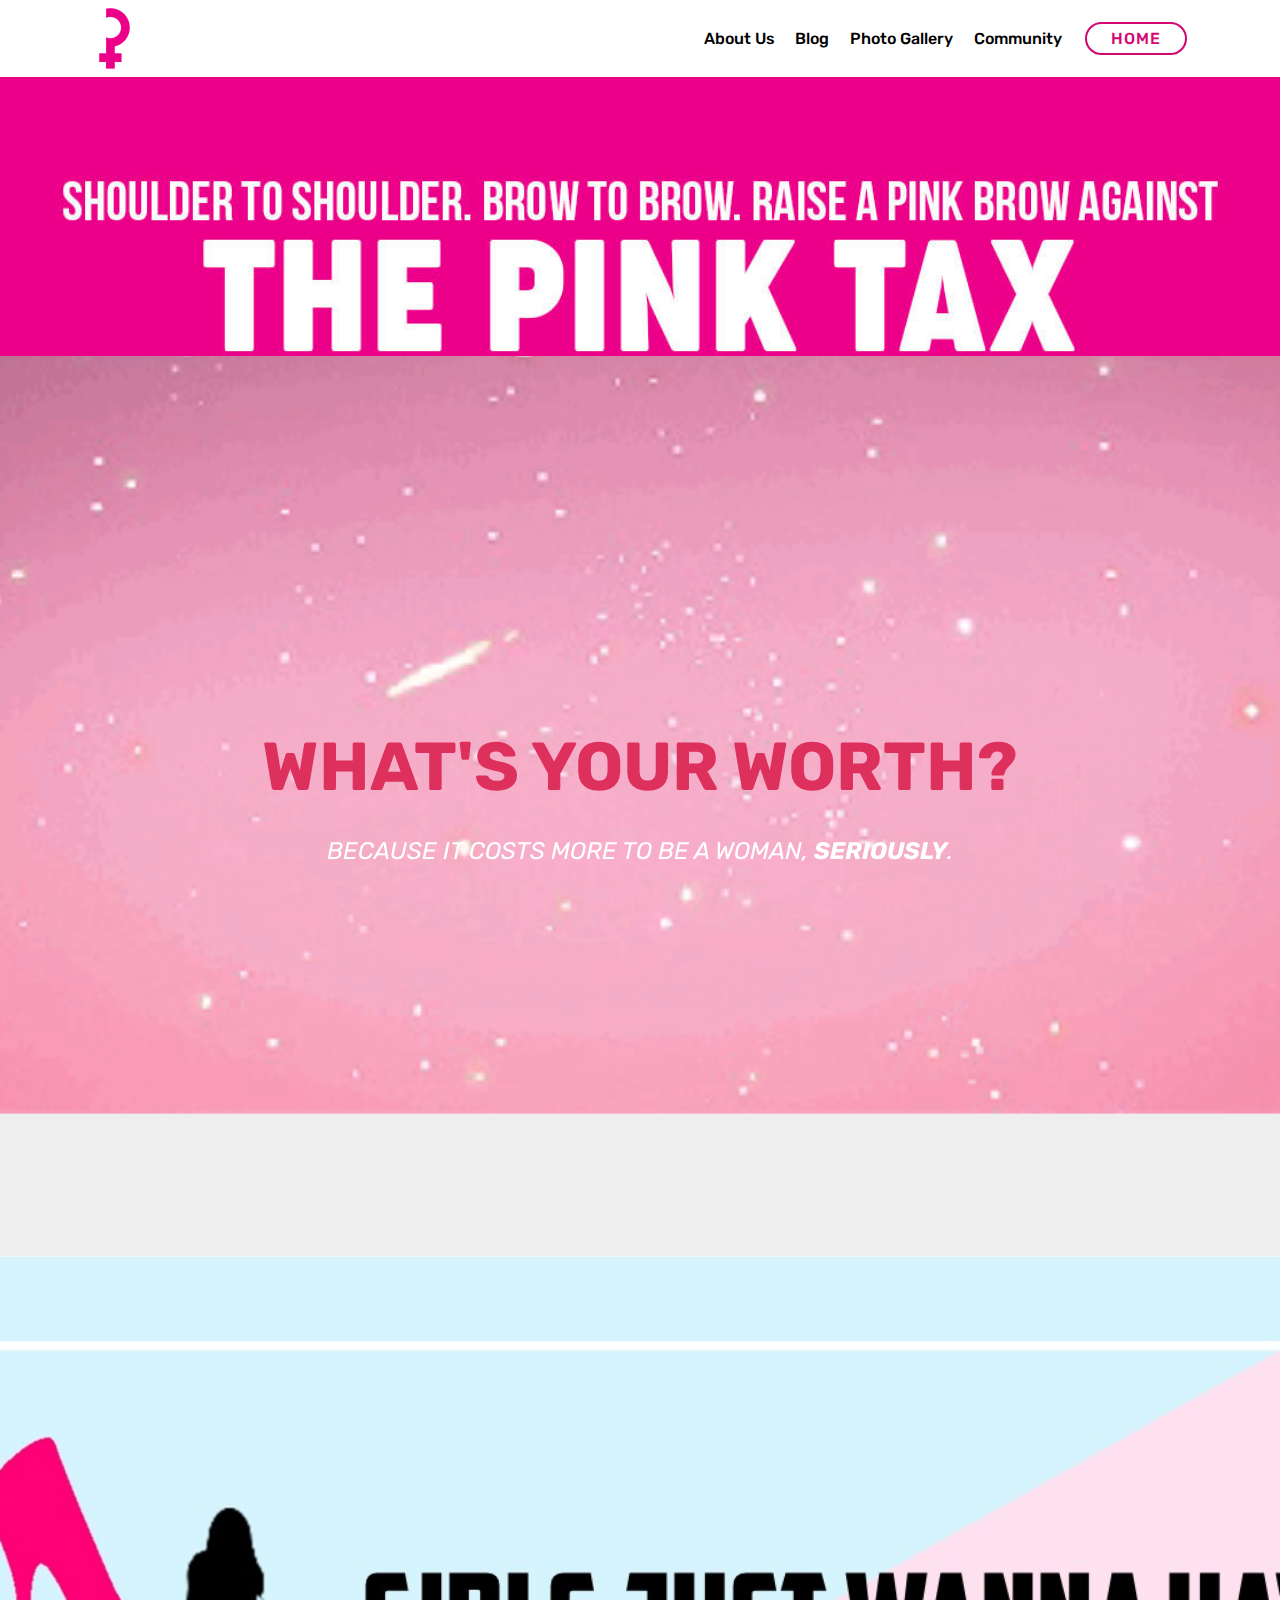
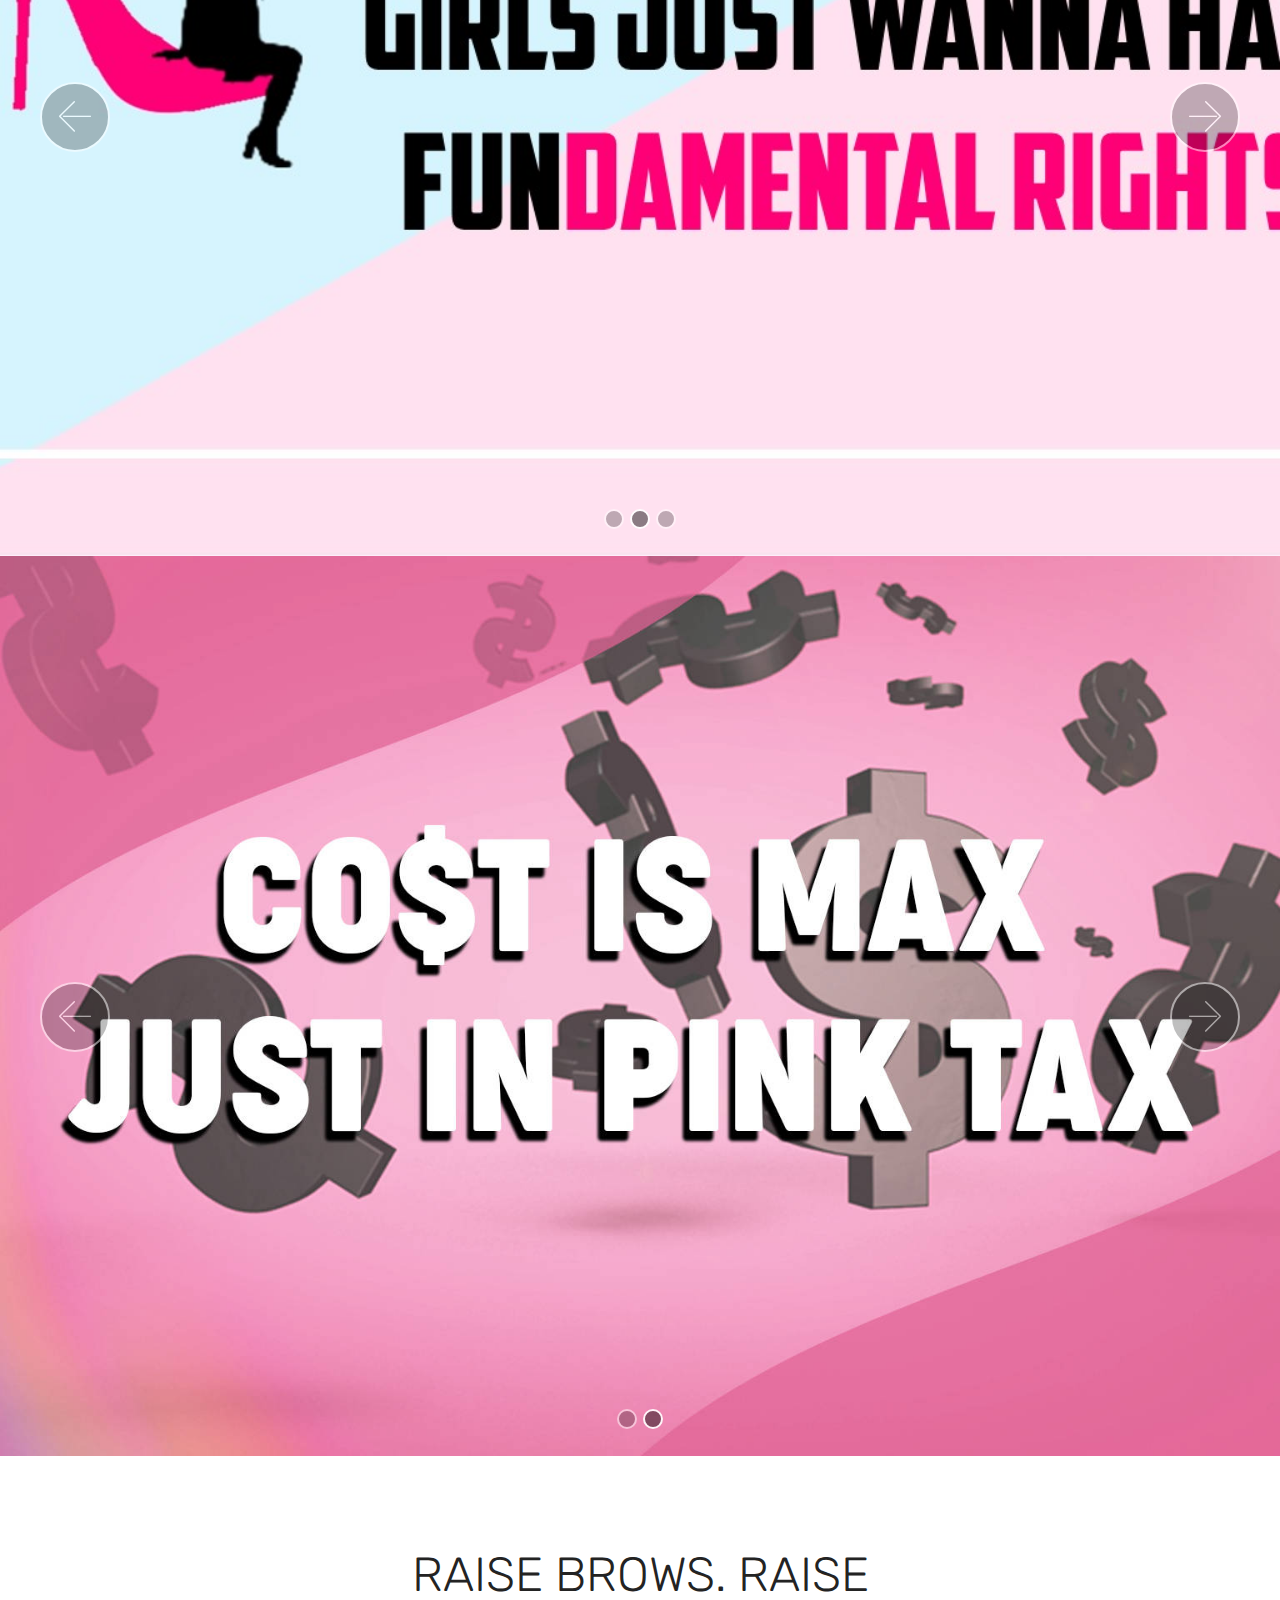
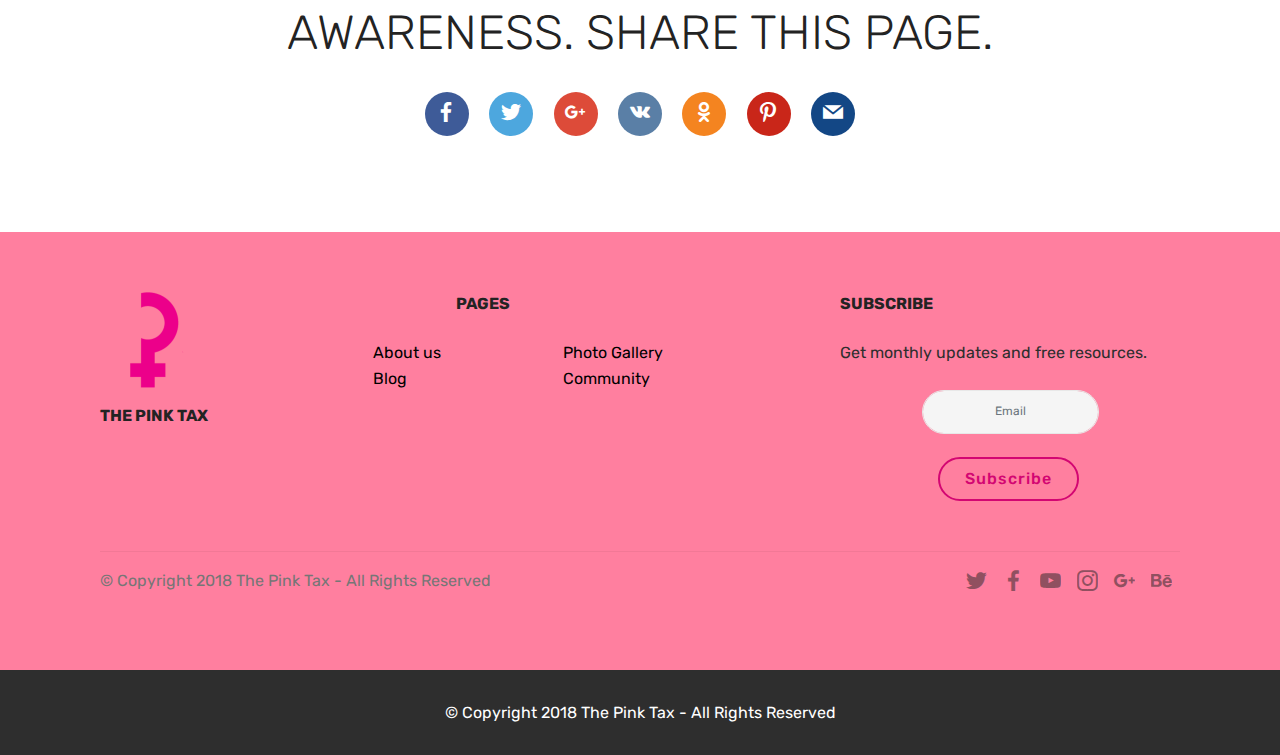
==== commit 9fd5e61c: "create github pages" ====
--- a/index.html
+++ b/index.html
@@ -49,16 +49,16 @@
         <div class="collapse navbar-collapse" id="navbarSupportedContent">
             <ul class="navbar-nav nav-dropdown" data-app-modern-menu="true"><li class="nav-item">
                     <a class="nav-link link text-black display-4" href="page1.html">About Us</a>
-                </li><li class="nav-item"><a class="nav-link link text-black display-4" href="page2.html">Blog</a></li><li class="nav-item"><a class="nav-link link text-black display-4" href="https://mobirise.com">Photo Gallery</a></li>
+                </li><li class="nav-item"><a class="nav-link link text-black display-4" href="page2.html">Blog</a></li><li class="nav-item"><a class="nav-link link text-black display-4" href="page3.html">Photo Gallery</a></li>
                 <li class="nav-item">
-                    <a class="nav-link link text-black display-4" href="https://mobirise.com">Community</a>
+                    <a class="nav-link link text-black display-4" href="page4.html">Community</a>
                 </li></ul>
             <div class="navbar-buttons mbr-section-btn"><a class="btn btn-sm btn-secondary-outline display-4" href="index.html">HOME</a></div>
         </div>
     </nav>
 </section>
 
-<section class="engine"><a href="https://mobiri.se/r">bootstrap templates</a></section><section class="header1 cid-r3V9Vjk14l mbr-parallax-background" id="header1-1">
+<section class="engine"><a href="https://mobiri.se/k">develop your own website</a></section><section class="header1 cid-r3V9Vjk14l mbr-parallax-background" id="header1-1">
 
     
 
@@ -101,7 +101,7 @@
 
     
 
-    <div class="full-screen"><div class="mbr-slider slide carousel" data-pause="true" data-keyboard="false" data-ride="false" data-interval="false"><ol class="carousel-indicators"><li data-app-prevent-settings="" data-target="#slider1-3" data-slide-to="0"></li><li data-app-prevent-settings="" data-target="#slider1-3" class=" active" data-slide-to="1"></li><li data-app-prevent-settings="" data-target="#slider1-3" data-slide-to="2"></li></ol><div class="carousel-inner" role="listbox"><div class="carousel-item slider-fullscreen-image" data-bg-video-slide="false" style="background-image: url(assets/images/s3-2000x1115.jpg);"><div class="container container-slide"><div class="image_wrapper"><img src="assets/images/s3-2000x1115.jpg"><div class="carousel-caption justify-content-center"><div class="col-10 align-center"></div></div></div></div></div><div class="carousel-item slider-fullscreen-image active" data-bg-video-slide="false" style="background-image: url(assets/images/s1-2000x1125.jpg);"><div class="container container-slide"><div class="image_wrapper"><img src="assets/images/s1-2000x1125.jpg"><div class="carousel-caption justify-content-center"><div class="col-10 align-right"></div></div></div></div></div><div class="carousel-item slider-fullscreen-image" data-bg-video-slide="false" style="background-image: url(assets/images/s2-2000x1125.jpg);"><div class="container container-slide"><div class="image_wrapper"><img src="assets/images/s2-2000x1125.jpg"><div class="carousel-caption justify-content-center"><div class="col-10 align-center"></div></div></div></div></div></div><a data-app-prevent-settings="" class="carousel-control carousel-control-prev" role="button" data-slide="prev" href="#slider1-3"><span aria-hidden="true" class="mbri-left mbr-iconfont"></span><span class="sr-only">Previous</span></a><a data-app-prevent-settings="" class="carousel-control carousel-control-next" role="button" data-slide="next" href="#slider1-3"><span aria-hidden="true" class="mbri-right mbr-iconfont"></span><span class="sr-only">Next</span></a></div></div>
+    <div class="full-screen"><div class="mbr-slider slide carousel" data-pause="true" data-keyboard="false" data-ride="false" data-interval="false"><ol class="carousel-indicators"><li data-app-prevent-settings="" data-target="#slider1-3" data-slide-to="0"></li><li data-app-prevent-settings="" data-target="#slider1-3" class=" active" data-slide-to="1"></li><li data-app-prevent-settings="" data-target="#slider1-3" data-slide-to="2"></li></ol><div class="carousel-inner" role="listbox"><div class="carousel-item slider-fullscreen-image" data-bg-video-slide="false" style="background-image: url(assets/images/s3-2000x1115.jpg);"><div class="container container-slide"><div class="image_wrapper"><img src="assets/images/s3-2000x1115.jpg"><div class="carousel-caption justify-content-center"><div class="col-10 align-center"></div></div></div></div></div><div class="carousel-item slider-fullscreen-image active" data-bg-video-slide="false" style="background-image: url(assets/images/1-lagay-2.jpg);"><div class="container container-slide"><div class="image_wrapper"><img src="assets/images/1-lagay-2.jpg"><div class="carousel-caption justify-content-center"><div class="col-10 align-center"></div></div></div></div></div><div class="carousel-item slider-fullscreen-image" data-bg-video-slide="false" style="background-image: url(assets/images/s2-2000x1125.jpg);"><div class="container container-slide"><div class="image_wrapper"><img src="assets/images/s2-2000x1125.jpg"><div class="carousel-caption justify-content-center"><div class="col-10 align-center"></div></div></div></div></div></div><a data-app-prevent-settings="" class="carousel-control carousel-control-prev" role="button" data-slide="prev" href="#slider1-3"><span aria-hidden="true" class="mbri-left mbr-iconfont"></span><span class="sr-only">Previous</span></a><a data-app-prevent-settings="" class="carousel-control carousel-control-next" role="button" data-slide="next" href="#slider1-3"><span aria-hidden="true" class="mbri-right mbr-iconfont"></span><span class="sr-only">Next</span></a></div></div>
 
 </section>
 
@@ -171,13 +171,13 @@
             </div>
             <div class="col-md-3 col-sm-4">
                 <p class="mb-4 mbr-fonts-style foot-title display-7"><strong>&nbsp; &nbsp; &nbsp; &nbsp; &nbsp; &nbsp; &nbsp; &nbsp; &nbsp; &nbsp; &nbsp; &nbsp; &nbsp; &nbsp; &nbsp; &nbsp; &nbsp; &nbsp; &nbsp; &nbsp; &nbsp; &nbsp; &nbsp; &nbsp; &nbsp; &nbsp; &nbsp; &nbsp; &nbsp;PAGES</strong></p>
-                <p class="mbr-text mbr-links-column mbr-fonts-style display-7">&nbsp; &nbsp; &nbsp; &nbsp; &nbsp; &nbsp; &nbsp; &nbsp; <a href="page1.html">&nbsp; &nbsp; &nbsp; About us </a>
-<br>&nbsp; &nbsp; &nbsp; &nbsp; &nbsp; &nbsp; &nbsp; &nbsp; &nbsp; &nbsp; &nbsp;<a href="page2.html"> Blog</a></p><p><br><br><br></p><p>&nbsp;</p>
+                <p class="mbr-text mbr-links-column mbr-fonts-style display-7">&nbsp; &nbsp; &nbsp; &nbsp; &nbsp; &nbsp; &nbsp; &nbsp; <a href="page1.html" class="text-black">&nbsp; &nbsp; &nbsp; About us </a>
+<br>&nbsp; &nbsp; &nbsp; &nbsp; &nbsp; &nbsp; &nbsp; &nbsp; &nbsp; &nbsp; &nbsp;<a href="page2.html" class="text-black"> Blog</a></p><p><br><br><br></p><p>&nbsp;</p>
             </div>
             <div class="col-md-3 col-sm-4">
                 <p class="mb-4 mbr-fonts-style foot-title display-7">&nbsp;</p>
-                <p class="mbr-text mbr-fonts-style mbr-links-column display-7">Photo Gallery    
-<br>Community</p>
+                <p class="mbr-text mbr-fonts-style mbr-links-column display-7"><a href="page3.html" class="text-black">Photo Gallery </a>   
+<br><a href="page4.html" class="text-black">Community</a></p>
             </div>
             <div class="col-md-4 col-sm-12">
                 <p class="mb-4 mbr-fonts-style foot-title display-7"><strong>
@@ -187,10 +187,10 @@
                     Get monthly updates and free resources.
                 </p>
                 <div class="media-container-column" data-form-type="formoid">
-                    <div data-form-alert="" hidden="" class="align-center">Thanks for filling out the form!</div>
-
-                    <form class="form-inline" action="https://mobirise.com/" method="post" data-form-title="Mobirise Form">
-                        <input type="hidden" value="ypj+nnRXjUC87TmV0p+Plpf+TNqiF3Rzawtneky9GLmjRw/bai6SNw7g9+V4YrtcRi4Ej+1doBFjmmrIcjw5PaOqMqpi7EtkvPk/WbImRl3ViLcxS1whKnvJaxDpzvp+" data-form-email="true">
+                    
+
+                    <form class="form-inline" action="https://mobirise.com/" method="post">
+                        
                         <div class="form-group">
                             <input type="email" class="form-control input-sm input-inverse my-2" name="email" required="" data-form-field="Email" placeholder="Email" id="email-footer3-5">
                         </div>
@@ -277,14 +277,13 @@
   <script src="assets/dropdown/js/script.min.js"></script>
   <script src="assets/touchswipe/jquery.touch-swipe.min.js"></script>
   <script src="assets/parallax/jarallax.min.js"></script>
-  <script src="assets/playervimeo/vimeo_player.js"></script>
   <script src="assets/ytplayer/jquery.mb.ytplayer.min.js"></script>
   <script src="assets/vimeoplayer/jquery.mb.vimeo_player.js"></script>
+  <script src="assets/sociallikes/social-likes.js"></script>
   <script src="assets/bootstrapcarouselswipe/bootstrap-carousel-swipe.js"></script>
-  <script src="assets/sociallikes/social-likes.js"></script>
+  <script src="assets/playervimeo/vimeo_player.js"></script>
   <script src="assets/theme/js/script.js"></script>
   <script src="assets/slidervideo/script.js"></script>
-  <script src="assets/formoid/formoid.min.js"></script>
   
   
 </body>
--- a/assets/mobirise/css/mbr-additional.css
+++ b/assets/mobirise/css/mbr-additional.css
@@ -3671,3 +3671,1400 @@
   padding-bottom: 30px;
   background-color: #2e2e2e;
 }
+.cid-r4En8gPTQx .navbar {
+  background: #ffffff;
+  transition: none;
+  min-height: 77px;
+  padding: .5rem 0;
+}
+.cid-r4En8gPTQx .navbar-dropdown.bg-color.transparent.opened {
+  background: #ffffff;
+}
+.cid-r4En8gPTQx a {
+  font-style: normal;
+}
+.cid-r4En8gPTQx .nav-item span {
+  padding-right: 0.4em;
+  line-height: 0.5em;
+  vertical-align: text-bottom;
+  position: relative;
+  text-decoration: none;
+}
+.cid-r4En8gPTQx .nav-item a {
+  display: flex;
+  align-items: center;
+  justify-content: center;
+  padding: 0.7rem 0 !important;
+  margin: 0rem .65rem !important;
+}
+.cid-r4En8gPTQx .nav-item:focus,
+.cid-r4En8gPTQx .nav-link:focus {
+  outline: none;
+}
+.cid-r4En8gPTQx .btn {
+  padding: 0.4rem 1.5rem;
+  display: inline-flex;
+  align-items: center;
+}
+.cid-r4En8gPTQx .btn .mbr-iconfont {
+  font-size: 1.6rem;
+}
+.cid-r4En8gPTQx .menu-logo {
+  margin-right: auto;
+}
+.cid-r4En8gPTQx .menu-logo .navbar-brand {
+  display: flex;
+  margin-left: 5rem;
+  padding: 0;
+  transition: padding .2s;
+  min-height: 3.8rem;
+  align-items: center;
+}
+.cid-r4En8gPTQx .menu-logo .navbar-brand .navbar-caption-wrap {
+  display: flex;
+  -webkit-align-items: center;
+  align-items: center;
+  word-break: break-word;
+  min-width: 7rem;
+  margin: .3rem 0;
+}
+.cid-r4En8gPTQx .menu-logo .navbar-brand .navbar-caption-wrap .navbar-caption {
+  line-height: 1.2rem !important;
+  padding-right: 2rem;
+}
+.cid-r4En8gPTQx .menu-logo .navbar-brand .navbar-logo {
+  font-size: 4rem;
+  transition: font-size 0.25s;
+}
+.cid-r4En8gPTQx .menu-logo .navbar-brand .navbar-logo img {
+  display: flex;
+}
+.cid-r4En8gPTQx .menu-logo .navbar-brand .navbar-logo .mbr-iconfont {
+  transition: font-size 0.25s;
+}
+.cid-r4En8gPTQx .navbar-toggleable-sm .navbar-collapse {
+  justify-content: flex-end;
+  -webkit-justify-content: flex-end;
+  padding-right: 5rem;
+  width: auto;
+}
+.cid-r4En8gPTQx .navbar-toggleable-sm .navbar-collapse .navbar-nav {
+  flex-wrap: wrap;
+  -webkit-flex-wrap: wrap;
+  padding-left: 0;
+}
+.cid-r4En8gPTQx .navbar-toggleable-sm .navbar-collapse .navbar-nav .nav-item {
+  -webkit-align-self: center;
+  align-self: center;
+}
+.cid-r4En8gPTQx .navbar-toggleable-sm .navbar-collapse .navbar-buttons {
+  padding-left: 0;
+  padding-bottom: 0;
+}
+.cid-r4En8gPTQx .dropdown .dropdown-menu {
+  background: #ffffff;
+  display: none;
+  position: absolute;
+  min-width: 5rem;
+  padding-top: 1.4rem;
+  padding-bottom: 1.4rem;
+  text-align: left;
+}
+.cid-r4En8gPTQx .dropdown .dropdown-menu .dropdown-item {
+  width: auto;
+  padding: 0.235em 1.5385em 0.235em 1.5385em !important;
+}
+.cid-r4En8gPTQx .dropdown .dropdown-menu .dropdown-item::after {
+  right: 0.5rem;
+}
+.cid-r4En8gPTQx .dropdown .dropdown-menu .dropdown-submenu {
+  margin: 0;
+}
+.cid-r4En8gPTQx .dropdown.open > .dropdown-menu {
+  display: block;
+}
+.cid-r4En8gPTQx .navbar-toggleable-sm.opened:after {
+  position: absolute;
+  width: 100vw;
+  height: 100vh;
+  content: '';
+  background-color: rgba(0, 0, 0, 0.1);
+  left: 0;
+  bottom: 0;
+  transform: translateY(100%);
+  -webkit-transform: translateY(100%);
+  z-index: 1000;
+}
+.cid-r4En8gPTQx .navbar.navbar-short {
+  min-height: 60px;
+  transition: all .2s;
+}
+.cid-r4En8gPTQx .navbar.navbar-short .navbar-toggler-right {
+  top: 20px;
+}
+.cid-r4En8gPTQx .navbar.navbar-short .navbar-logo a {
+  font-size: 2.5rem !important;
+  line-height: 2.5rem;
+  transition: font-size 0.25s;
+}
+.cid-r4En8gPTQx .navbar.navbar-short .navbar-logo a .mbr-iconfont {
+  font-size: 2.5rem !important;
+}
+.cid-r4En8gPTQx .navbar.navbar-short .navbar-logo a img {
+  height: 3rem !important;
+}
+.cid-r4En8gPTQx .navbar.navbar-short .navbar-brand {
+  min-height: 3rem;
+}
+.cid-r4En8gPTQx button.navbar-toggler {
+  width: 31px;
+  height: 18px;
+  cursor: pointer;
+  transition: all .2s;
+  top: 1.5rem;
+  right: 1rem;
+}
+.cid-r4En8gPTQx button.navbar-toggler:focus {
+  outline: none;
+}
+.cid-r4En8gPTQx button.navbar-toggler .hamburger span {
+  position: absolute;
+  right: 0;
+  width: 30px;
+  height: 2px;
+  border-right: 5px;
+  background-color: #333333;
+}
+.cid-r4En8gPTQx button.navbar-toggler .hamburger span:nth-child(1) {
+  top: 0;
+  transition: all .2s;
+}
+.cid-r4En8gPTQx button.navbar-toggler .hamburger span:nth-child(2) {
+  top: 8px;
+  transition: all .15s;
+}
+.cid-r4En8gPTQx button.navbar-toggler .hamburger span:nth-child(3) {
+  top: 8px;
+  transition: all .15s;
+}
+.cid-r4En8gPTQx button.navbar-toggler .hamburger span:nth-child(4) {
+  top: 16px;
+  transition: all .2s;
+}
+.cid-r4En8gPTQx nav.opened .hamburger span:nth-child(1) {
+  top: 8px;
+  width: 0;
+  opacity: 0;
+  right: 50%;
+  transition: all .2s;
+}
+.cid-r4En8gPTQx nav.opened .hamburger span:nth-child(2) {
+  -webkit-transform: rotate(45deg);
+  transform: rotate(45deg);
+  transition: all .25s;
+}
+.cid-r4En8gPTQx nav.opened .hamburger span:nth-child(3) {
+  -webkit-transform: rotate(-45deg);
+  transform: rotate(-45deg);
+  transition: all .25s;
+}
+.cid-r4En8gPTQx nav.opened .hamburger span:nth-child(4) {
+  top: 8px;
+  width: 0;
+  opacity: 0;
+  right: 50%;
+  transition: all .2s;
+}
+.cid-r4En8gPTQx .collapsed.navbar-expand {
+  flex-direction: column;
+}
+.cid-r4En8gPTQx .collapsed .btn {
+  display: flex;
+}
+.cid-r4En8gPTQx .collapsed .navbar-collapse {
+  display: none !important;
+  padding-right: 0 !important;
+}
+.cid-r4En8gPTQx .collapsed .navbar-collapse.collapsing,
+.cid-r4En8gPTQx .collapsed .navbar-collapse.show {
+  display: block !important;
+}
+.cid-r4En8gPTQx .collapsed .navbar-collapse.collapsing .navbar-nav,
+.cid-r4En8gPTQx .collapsed .navbar-collapse.show .navbar-nav {
+  display: block;
+  text-align: center;
+}
+.cid-r4En8gPTQx .collapsed .navbar-collapse.collapsing .navbar-nav .nav-item,
+.cid-r4En8gPTQx .collapsed .navbar-collapse.show .navbar-nav .nav-item {
+  clear: both;
+}
+.cid-r4En8gPTQx .collapsed .navbar-collapse.collapsing .navbar-buttons,
+.cid-r4En8gPTQx .collapsed .navbar-collapse.show .navbar-buttons {
+  text-align: center;
+}
+.cid-r4En8gPTQx .collapsed .navbar-collapse.collapsing .navbar-buttons:last-child,
+.cid-r4En8gPTQx .collapsed .navbar-collapse.show .navbar-buttons:last-child {
+  margin-bottom: 1rem;
+}
+.cid-r4En8gPTQx .collapsed button.navbar-toggler {
+  display: block;
+}
+.cid-r4En8gPTQx .collapsed .navbar-brand {
+  margin-left: 1rem !important;
+}
+.cid-r4En8gPTQx .collapsed .navbar-toggleable-sm {
+  flex-direction: column;
+  -webkit-flex-direction: column;
+}
+.cid-r4En8gPTQx .collapsed .dropdown .dropdown-menu {
+  width: 100%;
+  text-align: center;
+  position: relative;
+  opacity: 0;
+  display: block;
+  height: 0;
+  visibility: hidden;
+  padding: 0;
+  transition-duration: .5s;
+  transition-property: opacity,padding,height;
+}
+.cid-r4En8gPTQx .collapsed .dropdown.open > .dropdown-menu {
+  position: relative;
+  opacity: 1;
+  height: auto;
+  padding: 1.4rem 0;
+  visibility: visible;
+}
+.cid-r4En8gPTQx .collapsed .dropdown .dropdown-submenu {
+  left: 0;
+  text-align: center;
+  width: 100%;
+}
+.cid-r4En8gPTQx .collapsed .dropdown .dropdown-toggle[data-toggle="dropdown-submenu"]::after {
+  margin-top: 0;
+  position: inherit;
+  right: 0;
+  top: 50%;
+  display: inline-block;
+  width: 0;
+  height: 0;
+  margin-left: .3em;
+  vertical-align: middle;
+  content: "";
+  border-top: .30em solid;
+  border-right: .30em solid transparent;
+  border-left: .30em solid transparent;
+}
+@media (max-width: 991px) {
+  .cid-r4En8gPTQx.navbar-expand {
+    flex-direction: column;
+  }
+  .cid-r4En8gPTQx img {
+    height: 3.8rem !important;
+  }
+  .cid-r4En8gPTQx .btn {
+    display: flex;
+  }
+  .cid-r4En8gPTQx button.navbar-toggler {
+    display: block;
+  }
+  .cid-r4En8gPTQx .navbar-brand {
+    margin-left: 1rem !important;
+  }
+  .cid-r4En8gPTQx .navbar-toggleable-sm {
+    flex-direction: column;
+    -webkit-flex-direction: column;
+  }
+  .cid-r4En8gPTQx .navbar-collapse {
+    display: none !important;
+    padding-right: 0 !important;
+  }
+  .cid-r4En8gPTQx .navbar-collapse.collapsing,
+  .cid-r4En8gPTQx .navbar-collapse.show {
+    display: block !important;
+  }
+  .cid-r4En8gPTQx .navbar-collapse.collapsing .navbar-nav,
+  .cid-r4En8gPTQx .navbar-collapse.show .navbar-nav {
+    display: block;
+    text-align: center;
+  }
+  .cid-r4En8gPTQx .navbar-collapse.collapsing .navbar-nav .nav-item,
+  .cid-r4En8gPTQx .navbar-collapse.show .navbar-nav .nav-item {
+    clear: both;
+  }
+  .cid-r4En8gPTQx .navbar-collapse.collapsing .navbar-buttons,
+  .cid-r4En8gPTQx .navbar-collapse.show .navbar-buttons {
+    text-align: center;
+  }
+  .cid-r4En8gPTQx .navbar-collapse.collapsing .navbar-buttons:last-child,
+  .cid-r4En8gPTQx .navbar-collapse.show .navbar-buttons:last-child {
+    margin-bottom: 1rem;
+  }
+  .cid-r4En8gPTQx .dropdown .dropdown-menu {
+    width: 100%;
+    text-align: center;
+    position: relative;
+    opacity: 0;
+    display: block;
+    height: 0;
+    visibility: hidden;
+    padding: 0;
+    transition-duration: .5s;
+    transition-property: opacity,padding,height;
+  }
+  .cid-r4En8gPTQx .dropdown.open > .dropdown-menu {
+    position: relative;
+    opacity: 1;
+    height: auto;
+    padding: 1.4rem 0;
+    visibility: visible;
+  }
+  .cid-r4En8gPTQx .dropdown .dropdown-submenu {
+    left: 0;
+    text-align: center;
+    width: 100%;
+  }
+  .cid-r4En8gPTQx .dropdown .dropdown-toggle[data-toggle="dropdown-submenu"]::after {
+    margin-top: 0;
+    position: inherit;
+    right: 0;
+    top: 50%;
+    display: inline-block;
+    width: 0;
+    height: 0;
+    margin-left: .3em;
+    vertical-align: middle;
+    content: "";
+    border-top: .30em solid;
+    border-right: .30em solid transparent;
+    border-left: .30em solid transparent;
+  }
+}
+@media (min-width: 767px) {
+  .cid-r4En8gPTQx .menu-logo {
+    flex-shrink: 0;
+  }
+}
+.cid-r4En8gPTQx .navbar-collapse {
+  flex-basis: auto;
+}
+.cid-r4En8gPTQx .nav-link:hover,
+.cid-r4En8gPTQx .dropdown-item:hover {
+  color: #767676 !important;
+}
+.cid-r4En8hGFEW {
+  padding-top: 135px;
+  padding-bottom: 45px;
+  background-image: url("../../../assets/images/new-1500x500.jpg");
+}
+.cid-r4EplXxeRL {
+  background: #ffffff;
+}
+.cid-r4EplXxeRL .video-block {
+  margin: auto;
+  width: 100% !important;
+}
+@media (max-width: 768px) {
+  .cid-r4EplXxeRL .video-block {
+    width: 100% !important;
+  }
+}
+.cid-r4EnsbcHUw {
+  background-image: url("../../../assets/images/img20180924174518.jpg");
+}
+.cid-r4Eo09m49M {
+  background-image: url("../../../assets/images/img20180924170156.jpg");
+}
+.cid-r4Eo09m49M H3 {
+  color: #ffffff;
+}
+.cid-r4EoIvPtXB {
+  background-image: url("../../../assets/images/img20180924172940.jpg");
+}
+.cid-r4EwtptgHK {
+  background-image: url("../../../assets/images/img20180924173650.jpg");
+}
+.cid-r4EpCsrKG5 {
+  background-image: url("../../../assets/images/lagay.jpg");
+}
+.cid-r530rJTaWM {
+  padding-top: 0px;
+  padding-bottom: 0px;
+  background-color: #ffffff;
+}
+.cid-r530rJTaWM .mbr-slider .carousel-control {
+  background: #1b1b1b;
+}
+.cid-r530rJTaWM .mbr-slider .carousel-control-prev {
+  left: 0;
+  margin-left: 2.5rem;
+}
+.cid-r530rJTaWM .mbr-slider .carousel-control-next {
+  right: 0;
+  margin-right: 2.5rem;
+}
+.cid-r530rJTaWM .mbr-slider .modal-body .close {
+  background: #1b1b1b;
+}
+.cid-r530rJTaWM .mbr-gallery-item > div::before {
+  content: '';
+  position: absolute;
+  left: 0;
+  top: 0;
+  width: 100%;
+  height: 100%;
+  background: #de305c;
+  background: linear-gradient(to left, #de305c, #ff7f9f) !important;
+  opacity: 0;
+  -webkit-transition: 0.2s opacity ease-in-out;
+  transition: 0.2s opacity ease-in-out;
+}
+.cid-r530rJTaWM .mbr-gallery-item > div:hover .mbr-gallery-title::before {
+  background: transparent !important;
+}
+.cid-r530rJTaWM .mbr-gallery-item > div:hover:before {
+  opacity: 0.4 !important;
+}
+.cid-r530rJTaWM .mbr-gallery-title {
+  font-size: .9em;
+  position: absolute;
+  display: block;
+  width: 100%;
+  bottom: 0;
+  padding: 1rem;
+  color: #fff;
+  z-index: 2;
+}
+.cid-r530rJTaWM .mbr-gallery-title:before {
+  content: " ";
+  width: 100%;
+  height: 100%;
+  top: 0;
+  left: 0;
+  z-index: -1;
+  position: absolute;
+  background: #de305c !important;
+  background: linear-gradient(to left, #de305c, #ff7f9f) !important;
+  opacity: 0.4;
+  -webkit-transition: 0.2s background ease-in-out;
+  transition: 0.2s background ease-in-out;
+}
+.cid-r4En8lZy3j {
+  padding-top: 90px;
+  padding-bottom: 90px;
+  background-color: #ffffff;
+}
+.cid-r4En8lZy3j .socicon-bg-facebook {
+  background: #3e5b98;
+  color: #ffffff;
+}
+.cid-r4En8lZy3j .socicon-bg-twitter {
+  background: #4da7de;
+  color: #ffffff;
+}
+.cid-r4En8lZy3j .socicon-bg-googleplus {
+  background: #dd4b39;
+  color: #ffffff;
+}
+.cid-r4En8lZy3j .socicon-bg-vkontakte {
+  background: #5a7fa6;
+  color: #ffffff;
+}
+.cid-r4En8lZy3j .socicon-bg-odnoklassniki {
+  background: #f48420;
+  color: #ffffff;
+}
+.cid-r4En8lZy3j .socicon-bg-pinterest {
+  background: #c92619;
+  color: #ffffff;
+}
+.cid-r4En8lZy3j .socicon-bg-mail {
+  background: #134785;
+  color: #ffffff;
+}
+.cid-r4En8lZy3j .btn-social {
+  border: none !important;
+}
+.cid-r4En8lZy3j [class^="socicon-"]:before,
+.cid-r4En8lZy3j [class*=" socicon-"]:before {
+  line-height: 44px;
+}
+@media (max-width: 767px) {
+  .cid-r4En8lZy3j .btn {
+    font-size: 20px !important;
+  }
+}
+.cid-r4En8mV9jX {
+  padding-top: 60px;
+  padding-bottom: 60px;
+  background-color: #ff7f9f;
+}
+.cid-r4En8mV9jX .form-text {
+  color: #2e2e2e;
+}
+@media (max-width: 767px) {
+  .cid-r4En8mV9jX .content {
+    text-align: center;
+  }
+  .cid-r4En8mV9jX .content > div:not(:last-child) {
+    margin-bottom: 2rem;
+  }
+}
+.cid-r4En8mV9jX .input-group {
+  flex-wrap: wrap;
+  -webkit-flex-wrap: wrap;
+  justify-content: center;
+}
+.cid-r4En8mV9jX .input-group-btn {
+  display: inline-block;
+}
+.cid-r4En8mV9jX .input-group-btn a.btn {
+  margin: 0 !important;
+  color: #fff;
+}
+.cid-r4En8mV9jX .img-logo img {
+  height: 6rem;
+}
+.cid-r4En8mV9jX [type="email"] {
+  font-size: .75rem;
+  text-align: center;
+  min-width: 150px;
+}
+.cid-r4En8mV9jX [type="submit"] {
+  padding: .75rem 1.5625rem !important;
+  margin-left: .625rem;
+  text-transform: none;
+  text-align: center;
+}
+.cid-r4En8mV9jX .copyright .mbr-text {
+  color: #767676;
+}
+@media (max-width: 767px) {
+  .cid-r4En8mV9jX .footer-lower .copyright {
+    margin-bottom: 1rem;
+    text-align: center;
+  }
+}
+.cid-r4En8mV9jX .footer-lower hr {
+  margin: 1rem 0;
+  border-color: #000;
+  opacity: .05;
+}
+.cid-r4En8mV9jX .footer-lower .social-list {
+  padding-left: 0;
+  margin-bottom: 0;
+  list-style: none;
+  display: flex;
+  flex-wrap: wrap;
+  justify-content: flex-end;
+  -webkit-justify-content: flex-end;
+}
+.cid-r4En8mV9jX .footer-lower .social-list .mbr-iconfont-social {
+  font-size: 1.3rem;
+  color: #232323;
+}
+.cid-r4En8mV9jX .footer-lower .social-list .soc-item {
+  margin: 0 .5rem;
+}
+.cid-r4En8mV9jX .footer-lower .social-list a {
+  margin: 0;
+  opacity: .5;
+  -webkit-transition: .2s linear;
+  transition: .2s linear;
+}
+.cid-r4En8mV9jX .footer-lower .social-list a:hover {
+  opacity: 1;
+}
+@media (max-width: 767px) {
+  .cid-r4En8mV9jX .footer-lower .social-list {
+    justify-content: center;
+    -webkit-justify-content: center;
+  }
+}
+.cid-r4En8mV9jX form .input-group input.form-control,
+.cid-r4En8mV9jX form .input-group-btn .btn {
+  border-top-right-radius: 3px;
+  border-bottom-right-radius: 3px;
+  border-top-left-radius: 3px;
+  border-bottom-left-radius: 3px;
+}
+.cid-r4En8mV9jX .form-inline {
+  justify-content: center;
+}
+.cid-r4En8mV9jX .form-group {
+  margin: 0;
+}
+@media (max-width: 767px) {
+  .cid-r4En8mV9jX .foot-logo {
+    text-align: center !important;
+  }
+  .cid-r4En8mV9jX .foot-title {
+    text-align: center !important;
+  }
+  .cid-r4En8mV9jX .mbr-text {
+    text-align: center !important;
+  }
+}
+.cid-r4En8mV9jX .mbr-links-column P {
+  color: #232323;
+}
+.cid-r4En8mV9jX .foot-title B {
+  color: #232323;
+}
+.cid-r4En8mV9jX .foot-logo {
+  color: #232323;
+  text-align: left;
+}
+.cid-r4En8ojN01 {
+  padding-top: 30px;
+  padding-bottom: 30px;
+  background-color: #2e2e2e;
+}
+.cid-r4EpLadYa5 .navbar {
+  background: #ffffff;
+  transition: none;
+  min-height: 77px;
+  padding: .5rem 0;
+}
+.cid-r4EpLadYa5 .navbar-dropdown.bg-color.transparent.opened {
+  background: #ffffff;
+}
+.cid-r4EpLadYa5 a {
+  font-style: normal;
+}
+.cid-r4EpLadYa5 .nav-item span {
+  padding-right: 0.4em;
+  line-height: 0.5em;
+  vertical-align: text-bottom;
+  position: relative;
+  text-decoration: none;
+}
+.cid-r4EpLadYa5 .nav-item a {
+  display: flex;
+  align-items: center;
+  justify-content: center;
+  padding: 0.7rem 0 !important;
+  margin: 0rem .65rem !important;
+}
+.cid-r4EpLadYa5 .nav-item:focus,
+.cid-r4EpLadYa5 .nav-link:focus {
+  outline: none;
+}
+.cid-r4EpLadYa5 .btn {
+  padding: 0.4rem 1.5rem;
+  display: inline-flex;
+  align-items: center;
+}
+.cid-r4EpLadYa5 .btn .mbr-iconfont {
+  font-size: 1.6rem;
+}
+.cid-r4EpLadYa5 .menu-logo {
+  margin-right: auto;
+}
+.cid-r4EpLadYa5 .menu-logo .navbar-brand {
+  display: flex;
+  margin-left: 5rem;
+  padding: 0;
+  transition: padding .2s;
+  min-height: 3.8rem;
+  align-items: center;
+}
+.cid-r4EpLadYa5 .menu-logo .navbar-brand .navbar-caption-wrap {
+  display: flex;
+  -webkit-align-items: center;
+  align-items: center;
+  word-break: break-word;
+  min-width: 7rem;
+  margin: .3rem 0;
+}
+.cid-r4EpLadYa5 .menu-logo .navbar-brand .navbar-caption-wrap .navbar-caption {
+  line-height: 1.2rem !important;
+  padding-right: 2rem;
+}
+.cid-r4EpLadYa5 .menu-logo .navbar-brand .navbar-logo {
+  font-size: 4rem;
+  transition: font-size 0.25s;
+}
+.cid-r4EpLadYa5 .menu-logo .navbar-brand .navbar-logo img {
+  display: flex;
+}
+.cid-r4EpLadYa5 .menu-logo .navbar-brand .navbar-logo .mbr-iconfont {
+  transition: font-size 0.25s;
+}
+.cid-r4EpLadYa5 .navbar-toggleable-sm .navbar-collapse {
+  justify-content: flex-end;
+  -webkit-justify-content: flex-end;
+  padding-right: 5rem;
+  width: auto;
+}
+.cid-r4EpLadYa5 .navbar-toggleable-sm .navbar-collapse .navbar-nav {
+  flex-wrap: wrap;
+  -webkit-flex-wrap: wrap;
+  padding-left: 0;
+}
+.cid-r4EpLadYa5 .navbar-toggleable-sm .navbar-collapse .navbar-nav .nav-item {
+  -webkit-align-self: center;
+  align-self: center;
+}
+.cid-r4EpLadYa5 .navbar-toggleable-sm .navbar-collapse .navbar-buttons {
+  padding-left: 0;
+  padding-bottom: 0;
+}
+.cid-r4EpLadYa5 .dropdown .dropdown-menu {
+  background: #ffffff;
+  display: none;
+  position: absolute;
+  min-width: 5rem;
+  padding-top: 1.4rem;
+  padding-bottom: 1.4rem;
+  text-align: left;
+}
+.cid-r4EpLadYa5 .dropdown .dropdown-menu .dropdown-item {
+  width: auto;
+  padding: 0.235em 1.5385em 0.235em 1.5385em !important;
+}
+.cid-r4EpLadYa5 .dropdown .dropdown-menu .dropdown-item::after {
+  right: 0.5rem;
+}
+.cid-r4EpLadYa5 .dropdown .dropdown-menu .dropdown-submenu {
+  margin: 0;
+}
+.cid-r4EpLadYa5 .dropdown.open > .dropdown-menu {
+  display: block;
+}
+.cid-r4EpLadYa5 .navbar-toggleable-sm.opened:after {
+  position: absolute;
+  width: 100vw;
+  height: 100vh;
+  content: '';
+  background-color: rgba(0, 0, 0, 0.1);
+  left: 0;
+  bottom: 0;
+  transform: translateY(100%);
+  -webkit-transform: translateY(100%);
+  z-index: 1000;
+}
+.cid-r4EpLadYa5 .navbar.navbar-short {
+  min-height: 60px;
+  transition: all .2s;
+}
+.cid-r4EpLadYa5 .navbar.navbar-short .navbar-toggler-right {
+  top: 20px;
+}
+.cid-r4EpLadYa5 .navbar.navbar-short .navbar-logo a {
+  font-size: 2.5rem !important;
+  line-height: 2.5rem;
+  transition: font-size 0.25s;
+}
+.cid-r4EpLadYa5 .navbar.navbar-short .navbar-logo a .mbr-iconfont {
+  font-size: 2.5rem !important;
+}
+.cid-r4EpLadYa5 .navbar.navbar-short .navbar-logo a img {
+  height: 3rem !important;
+}
+.cid-r4EpLadYa5 .navbar.navbar-short .navbar-brand {
+  min-height: 3rem;
+}
+.cid-r4EpLadYa5 button.navbar-toggler {
+  width: 31px;
+  height: 18px;
+  cursor: pointer;
+  transition: all .2s;
+  top: 1.5rem;
+  right: 1rem;
+}
+.cid-r4EpLadYa5 button.navbar-toggler:focus {
+  outline: none;
+}
+.cid-r4EpLadYa5 button.navbar-toggler .hamburger span {
+  position: absolute;
+  right: 0;
+  width: 30px;
+  height: 2px;
+  border-right: 5px;
+  background-color: #333333;
+}
+.cid-r4EpLadYa5 button.navbar-toggler .hamburger span:nth-child(1) {
+  top: 0;
+  transition: all .2s;
+}
+.cid-r4EpLadYa5 button.navbar-toggler .hamburger span:nth-child(2) {
+  top: 8px;
+  transition: all .15s;
+}
+.cid-r4EpLadYa5 button.navbar-toggler .hamburger span:nth-child(3) {
+  top: 8px;
+  transition: all .15s;
+}
+.cid-r4EpLadYa5 button.navbar-toggler .hamburger span:nth-child(4) {
+  top: 16px;
+  transition: all .2s;
+}
+.cid-r4EpLadYa5 nav.opened .hamburger span:nth-child(1) {
+  top: 8px;
+  width: 0;
+  opacity: 0;
+  right: 50%;
+  transition: all .2s;
+}
+.cid-r4EpLadYa5 nav.opened .hamburger span:nth-child(2) {
+  -webkit-transform: rotate(45deg);
+  transform: rotate(45deg);
+  transition: all .25s;
+}
+.cid-r4EpLadYa5 nav.opened .hamburger span:nth-child(3) {
+  -webkit-transform: rotate(-45deg);
+  transform: rotate(-45deg);
+  transition: all .25s;
+}
+.cid-r4EpLadYa5 nav.opened .hamburger span:nth-child(4) {
+  top: 8px;
+  width: 0;
+  opacity: 0;
+  right: 50%;
+  transition: all .2s;
+}
+.cid-r4EpLadYa5 .collapsed.navbar-expand {
+  flex-direction: column;
+}
+.cid-r4EpLadYa5 .collapsed .btn {
+  display: flex;
+}
+.cid-r4EpLadYa5 .collapsed .navbar-collapse {
+  display: none !important;
+  padding-right: 0 !important;
+}
+.cid-r4EpLadYa5 .collapsed .navbar-collapse.collapsing,
+.cid-r4EpLadYa5 .collapsed .navbar-collapse.show {
+  display: block !important;
+}
+.cid-r4EpLadYa5 .collapsed .navbar-collapse.collapsing .navbar-nav,
+.cid-r4EpLadYa5 .collapsed .navbar-collapse.show .navbar-nav {
+  display: block;
+  text-align: center;
+}
+.cid-r4EpLadYa5 .collapsed .navbar-collapse.collapsing .navbar-nav .nav-item,
+.cid-r4EpLadYa5 .collapsed .navbar-collapse.show .navbar-nav .nav-item {
+  clear: both;
+}
+.cid-r4EpLadYa5 .collapsed .navbar-collapse.collapsing .navbar-buttons,
+.cid-r4EpLadYa5 .collapsed .navbar-collapse.show .navbar-buttons {
+  text-align: center;
+}
+.cid-r4EpLadYa5 .collapsed .navbar-collapse.collapsing .navbar-buttons:last-child,
+.cid-r4EpLadYa5 .collapsed .navbar-collapse.show .navbar-buttons:last-child {
+  margin-bottom: 1rem;
+}
+.cid-r4EpLadYa5 .collapsed button.navbar-toggler {
+  display: block;
+}
+.cid-r4EpLadYa5 .collapsed .navbar-brand {
+  margin-left: 1rem !important;
+}
+.cid-r4EpLadYa5 .collapsed .navbar-toggleable-sm {
+  flex-direction: column;
+  -webkit-flex-direction: column;
+}
+.cid-r4EpLadYa5 .collapsed .dropdown .dropdown-menu {
+  width: 100%;
+  text-align: center;
+  position: relative;
+  opacity: 0;
+  display: block;
+  height: 0;
+  visibility: hidden;
+  padding: 0;
+  transition-duration: .5s;
+  transition-property: opacity,padding,height;
+}
+.cid-r4EpLadYa5 .collapsed .dropdown.open > .dropdown-menu {
+  position: relative;
+  opacity: 1;
+  height: auto;
+  padding: 1.4rem 0;
+  visibility: visible;
+}
+.cid-r4EpLadYa5 .collapsed .dropdown .dropdown-submenu {
+  left: 0;
+  text-align: center;
+  width: 100%;
+}
+.cid-r4EpLadYa5 .collapsed .dropdown .dropdown-toggle[data-toggle="dropdown-submenu"]::after {
+  margin-top: 0;
+  position: inherit;
+  right: 0;
+  top: 50%;
+  display: inline-block;
+  width: 0;
+  height: 0;
+  margin-left: .3em;
+  vertical-align: middle;
+  content: "";
+  border-top: .30em solid;
+  border-right: .30em solid transparent;
+  border-left: .30em solid transparent;
+}
+@media (max-width: 991px) {
+  .cid-r4EpLadYa5.navbar-expand {
+    flex-direction: column;
+  }
+  .cid-r4EpLadYa5 img {
+    height: 3.8rem !important;
+  }
+  .cid-r4EpLadYa5 .btn {
+    display: flex;
+  }
+  .cid-r4EpLadYa5 button.navbar-toggler {
+    display: block;
+  }
+  .cid-r4EpLadYa5 .navbar-brand {
+    margin-left: 1rem !important;
+  }
+  .cid-r4EpLadYa5 .navbar-toggleable-sm {
+    flex-direction: column;
+    -webkit-flex-direction: column;
+  }
+  .cid-r4EpLadYa5 .navbar-collapse {
+    display: none !important;
+    padding-right: 0 !important;
+  }
+  .cid-r4EpLadYa5 .navbar-collapse.collapsing,
+  .cid-r4EpLadYa5 .navbar-collapse.show {
+    display: block !important;
+  }
+  .cid-r4EpLadYa5 .navbar-collapse.collapsing .navbar-nav,
+  .cid-r4EpLadYa5 .navbar-collapse.show .navbar-nav {
+    display: block;
+    text-align: center;
+  }
+  .cid-r4EpLadYa5 .navbar-collapse.collapsing .navbar-nav .nav-item,
+  .cid-r4EpLadYa5 .navbar-collapse.show .navbar-nav .nav-item {
+    clear: both;
+  }
+  .cid-r4EpLadYa5 .navbar-collapse.collapsing .navbar-buttons,
+  .cid-r4EpLadYa5 .navbar-collapse.show .navbar-buttons {
+    text-align: center;
+  }
+  .cid-r4EpLadYa5 .navbar-collapse.collapsing .navbar-buttons:last-child,
+  .cid-r4EpLadYa5 .navbar-collapse.show .navbar-buttons:last-child {
+    margin-bottom: 1rem;
+  }
+  .cid-r4EpLadYa5 .dropdown .dropdown-menu {
+    width: 100%;
+    text-align: center;
+    position: relative;
+    opacity: 0;
+    display: block;
+    height: 0;
+    visibility: hidden;
+    padding: 0;
+    transition-duration: .5s;
+    transition-property: opacity,padding,height;
+  }
+  .cid-r4EpLadYa5 .dropdown.open > .dropdown-menu {
+    position: relative;
+    opacity: 1;
+    height: auto;
+    padding: 1.4rem 0;
+    visibility: visible;
+  }
+  .cid-r4EpLadYa5 .dropdown .dropdown-submenu {
+    left: 0;
+    text-align: center;
+    width: 100%;
+  }
+  .cid-r4EpLadYa5 .dropdown .dropdown-toggle[data-toggle="dropdown-submenu"]::after {
+    margin-top: 0;
+    position: inherit;
+    right: 0;
+    top: 50%;
+    display: inline-block;
+    width: 0;
+    height: 0;
+    margin-left: .3em;
+    vertical-align: middle;
+    content: "";
+    border-top: .30em solid;
+    border-right: .30em solid transparent;
+    border-left: .30em solid transparent;
+  }
+}
+@media (min-width: 767px) {
+  .cid-r4EpLadYa5 .menu-logo {
+    flex-shrink: 0;
+  }
+}
+.cid-r4EpLadYa5 .navbar-collapse {
+  flex-basis: auto;
+}
+.cid-r4EpLadYa5 .nav-link:hover,
+.cid-r4EpLadYa5 .dropdown-item:hover {
+  color: #767676 !important;
+}
+.cid-r4EpLaWlYX {
+  padding-top: 135px;
+  padding-bottom: 45px;
+  background-image: url("../../../assets/images/new-1500x500.jpg");
+}
+.cid-r4EqjpqwU3 {
+  padding-top: 60px;
+  padding-bottom: 60px;
+  background-image: url("../../../assets/images/20150511-pinktax1380-1.jpg");
+}
+.cid-r4EqjpqwU3 .testimonials-container {
+  margin: 0 auto;
+}
+.cid-r4EqjpqwU3 .testimonials-container .testimonials-item {
+  justify-content: center;
+  margin-top: 3rem;
+}
+.cid-r4EqjpqwU3 .testimonials-container .testimonials-item .user {
+  background: #ffffff;
+}
+.cid-r4EqjpqwU3 .testimonials-container .testimonials-item .user.row {
+  margin: 0;
+}
+.cid-r4EqjpqwU3 .testimonials-container .testimonials-item .user .user_image {
+  width: 150px;
+  height: 150px;
+  overflow: hidden;
+  margin: 2rem auto 2rem auto;
+}
+.cid-r4EqjpqwU3 .testimonials-container .testimonials-item .user .user_image img {
+  width: 100%;
+  min-width: 100%;
+  min-height: 100%;
+}
+.cid-r4EqjpqwU3 .testimonials-container .testimonials-item .user .testimonials-caption {
+  padding: 2rem;
+  padding: 2rem 2rem 2rem 0;
+}
+@media (max-width: 260px) {
+  .cid-r4EqjpqwU3 .user_image {
+    width: 100% !important;
+    height: auto !important;
+  }
+}
+@media (max-width: 767px) {
+  .cid-r4EqjpqwU3 .testimonials-caption {
+    padding: 0 2rem 2rem 2rem !important;
+  }
+}
+.cid-r4EqjpqwU3 B {
+  color: #de305c;
+}
+.cid-r4EqjpqwU3 .mbr-section-subtitle {
+  color: #fa45a4;
+}
+.cid-r4EqjpqwU3 .user_name {
+  color: #de305c;
+}
+.cid-r531QJJnAI {
+  padding-top: 60px;
+  padding-bottom: 60px;
+  background: #fa45a4;
+  background: linear-gradient(0deg, #fa45a4, #ffffff);
+}
+.cid-r531QJJnAI .video-block {
+  margin: auto;
+}
+@media (max-width: 768px) {
+  .cid-r531QJJnAI .video-block {
+    width: 100% !important;
+  }
+}
+.cid-r4EqnopBtP {
+  padding-top: 90px;
+  padding-bottom: 90px;
+  background-image: url("../../../assets/images/img-20180917.jpg");
+}
+.cid-r4EqnopBtP .title {
+  margin-bottom: 2rem;
+}
+.cid-r4EqnopBtP .mbr-section-subtitle {
+  color: #232323;
+}
+.cid-r4EqnopBtP a:not([href]):not([tabindex]) {
+  color: #fff;
+  border-radius: 3px;
+}
+.cid-r4EqnopBtP a.btn-white:not([href]):not([tabindex]) {
+  color: #333;
+}
+.cid-r4EqnopBtP .multi-horizontal {
+  flex-grow: 1;
+  -webkit-flex-grow: 1;
+  max-width: 100%;
+}
+.cid-r4EqnopBtP .input-group-btn {
+  display: block;
+  text-align: center;
+}
+.cid-r4EqoAFyNF {
+  padding-top: 90px;
+  padding-bottom: 90px;
+  background-image: url("../../../assets/images/97f033911247bfa82b4f7cb0ae0fed7d5fd17768-hq.gif");
+}
+.cid-r4EqoAFyNF .mbr-section-subtitle {
+  color: #232323;
+}
+.cid-r4EqoAFyNF .formoid {
+  margin: auto;
+}
+.cid-r4EqoAFyNF .form-control {
+  padding-left: 1.5rem;
+  padding-right: 1.5rem;
+}
+.cid-r4EqoAFyNF a.btn {
+  flex: 0 0 auto;
+  -webkit-flex: 0 0 auto;
+}
+.cid-r4EqoAFyNF .input-group-btn {
+  align-self: center;
+  -webkit-align-self: center;
+  z-index: 3;
+}
+.cid-r4EqoAFyNF .input-group-btn .btn {
+  padding-top: 1rem;
+  padding-bottom: 1rem;
+  border-top-right-radius: 3px;
+  border-bottom-right-radius: 3px;
+}
+.cid-r4EqoAFyNF a:not([href]):not([tabindex]) {
+  color: #fff;
+}
+.cid-r4EqoAFyNF a.btn-white:not([href]):not([tabindex]) {
+  color: #333;
+}
+.cid-r4EqoAFyNF .mbr-subscribe .input-group-btn {
+  display: inline-block;
+}
+.cid-r4EqoAFyNF .mbr-subscribe .input-group-btn button,
+.cid-r4EqoAFyNF .mbr-subscribe .input-group-btn a {
+  margin-top: 0 !important;
+  margin-bottom: 0 !important;
+}
+@media (max-width: 350px) {
+  .cid-r4EqoAFyNF .mbr-subscribe {
+    flex-direction: column;
+    -webkit-flex-direction: column;
+  }
+  .cid-r4EqoAFyNF input[type="email"] {
+    width: 100%;
+    margin-bottom: 2px;
+  }
+  .cid-r4EqoAFyNF .input-group-btn {
+    width: 100%;
+  }
+  .cid-r4EqoAFyNF .input-group-btn .btn {
+    border-radius: 3px;
+  }
+}
+@media (max-width: 768px) {
+  .cid-r4EqoAFyNF .input-group-btn a.btn {
+    width: 100%;
+  }
+  .cid-r4EqoAFyNF .input-group-btn {
+    width: calc(92%);
+  }
+  .cid-r4EqoAFyNF .input-group-btn button[type="submit"] {
+    width: 100%;
+  }
+  .cid-r4EqoAFyNF .input-group {
+    display: flex;
+    flex-direction: column;
+    flex-wrap: wrap;
+    margin: auto;
+    max-width: 300px;
+  }
+  .cid-r4EqoAFyNF .input-group input[type="email"] {
+    width: 100%;
+    margin-bottom: 3px;
+  }
+  .cid-r4EqoAFyNF .input-group span {
+    display: inline;
+    padding-left: 0;
+    padding-right: 0;
+  }
+  .cid-r4EqoAFyNF .input-group-btn button,
+  .cid-r4EqoAFyNF .input-group-btn a {
+    margin-left: 0 !important;
+    margin-right: 0 !important;
+  }
+}
+@media (min-width: 769px) {
+  .cid-r4EqoAFyNF .mbr-subscribe > * {
+    margin: 0 0.5rem;
+  }
+}
+.cid-r4EpLf5tEu {
+  padding-top: 90px;
+  padding-bottom: 90px;
+  background-color: #ffffff;
+}
+.cid-r4EpLf5tEu .socicon-bg-facebook {
+  background: #3e5b98;
+  color: #ffffff;
+}
+.cid-r4EpLf5tEu .socicon-bg-twitter {
+  background: #4da7de;
+  color: #ffffff;
+}
+.cid-r4EpLf5tEu .socicon-bg-googleplus {
+  background: #dd4b39;
+  color: #ffffff;
+}
+.cid-r4EpLf5tEu .socicon-bg-vkontakte {
+  background: #5a7fa6;
+  color: #ffffff;
+}
+.cid-r4EpLf5tEu .socicon-bg-odnoklassniki {
+  background: #f48420;
+  color: #ffffff;
+}
+.cid-r4EpLf5tEu .socicon-bg-pinterest {
+  background: #c92619;
+  color: #ffffff;
+}
+.cid-r4EpLf5tEu .socicon-bg-mail {
+  background: #134785;
+  color: #ffffff;
+}
+.cid-r4EpLf5tEu .btn-social {
+  border: none !important;
+}
+.cid-r4EpLf5tEu [class^="socicon-"]:before,
+.cid-r4EpLf5tEu [class*=" socicon-"]:before {
+  line-height: 44px;
+}
+@media (max-width: 767px) {
+  .cid-r4EpLf5tEu .btn {
+    font-size: 20px !important;
+  }
+}
+.cid-r4EpLfEX2R {
+  padding-top: 60px;
+  padding-bottom: 60px;
+  background-color: #ff7f9f;
+}
+.cid-r4EpLfEX2R .form-text {
+  color: #2e2e2e;
+}
+@media (max-width: 767px) {
+  .cid-r4EpLfEX2R .content {
+    text-align: center;
+  }
+  .cid-r4EpLfEX2R .content > div:not(:last-child) {
+    margin-bottom: 2rem;
+  }
+}
+.cid-r4EpLfEX2R .input-group {
+  flex-wrap: wrap;
+  -webkit-flex-wrap: wrap;
+  justify-content: center;
+}
+.cid-r4EpLfEX2R .input-group-btn {
+  display: inline-block;
+}
+.cid-r4EpLfEX2R .input-group-btn a.btn {
+  margin: 0 !important;
+  color: #fff;
+}
+.cid-r4EpLfEX2R .img-logo img {
+  height: 6rem;
+}
+.cid-r4EpLfEX2R [type="email"] {
+  font-size: .75rem;
+  text-align: center;
+  min-width: 150px;
+}
+.cid-r4EpLfEX2R [type="submit"] {
+  padding: .75rem 1.5625rem !important;
+  margin-left: .625rem;
+  text-transform: none;
+  text-align: center;
+}
+.cid-r4EpLfEX2R .copyright .mbr-text {
+  color: #767676;
+}
+@media (max-width: 767px) {
+  .cid-r4EpLfEX2R .footer-lower .copyright {
+    margin-bottom: 1rem;
+    text-align: center;
+  }
+}
+.cid-r4EpLfEX2R .footer-lower hr {
+  margin: 1rem 0;
+  border-color: #000;
+  opacity: .05;
+}
+.cid-r4EpLfEX2R .footer-lower .social-list {
+  padding-left: 0;
+  margin-bottom: 0;
+  list-style: none;
+  display: flex;
+  flex-wrap: wrap;
+  justify-content: flex-end;
+  -webkit-justify-content: flex-end;
+}
+.cid-r4EpLfEX2R .footer-lower .social-list .mbr-iconfont-social {
+  font-size: 1.3rem;
+  color: #232323;
+}
+.cid-r4EpLfEX2R .footer-lower .social-list .soc-item {
+  margin: 0 .5rem;
+}
+.cid-r4EpLfEX2R .footer-lower .social-list a {
+  margin: 0;
+  opacity: .5;
+  -webkit-transition: .2s linear;
+  transition: .2s linear;
+}
+.cid-r4EpLfEX2R .footer-lower .social-list a:hover {
+  opacity: 1;
+}
+@media (max-width: 767px) {
+  .cid-r4EpLfEX2R .footer-lower .social-list {
+    justify-content: center;
+    -webkit-justify-content: center;
+  }
+}
+.cid-r4EpLfEX2R form .input-group input.form-control,
+.cid-r4EpLfEX2R form .input-group-btn .btn {
+  border-top-right-radius: 3px;
+  border-bottom-right-radius: 3px;
+  border-top-left-radius: 3px;
+  border-bottom-left-radius: 3px;
+}
+.cid-r4EpLfEX2R .form-inline {
+  justify-content: center;
+}
+.cid-r4EpLfEX2R .form-group {
+  margin: 0;
+}
+@media (max-width: 767px) {
+  .cid-r4EpLfEX2R .foot-logo {
+    text-align: center !important;
+  }
+  .cid-r4EpLfEX2R .foot-title {
+    text-align: center !important;
+  }
+  .cid-r4EpLfEX2R .mbr-text {
+    text-align: center !important;
+  }
+}
+.cid-r4EpLfEX2R .mbr-links-column P {
+  color: #232323;
+}
+.cid-r4EpLfEX2R .foot-title B {
+  color: #232323;
+}
+.cid-r4EpLfEX2R .foot-logo {
+  color: #232323;
+  text-align: left;
+}
+.cid-r4EpLgEXNV {
+  padding-top: 30px;
+  padding-bottom: 30px;
+  background-color: #2e2e2e;
+}
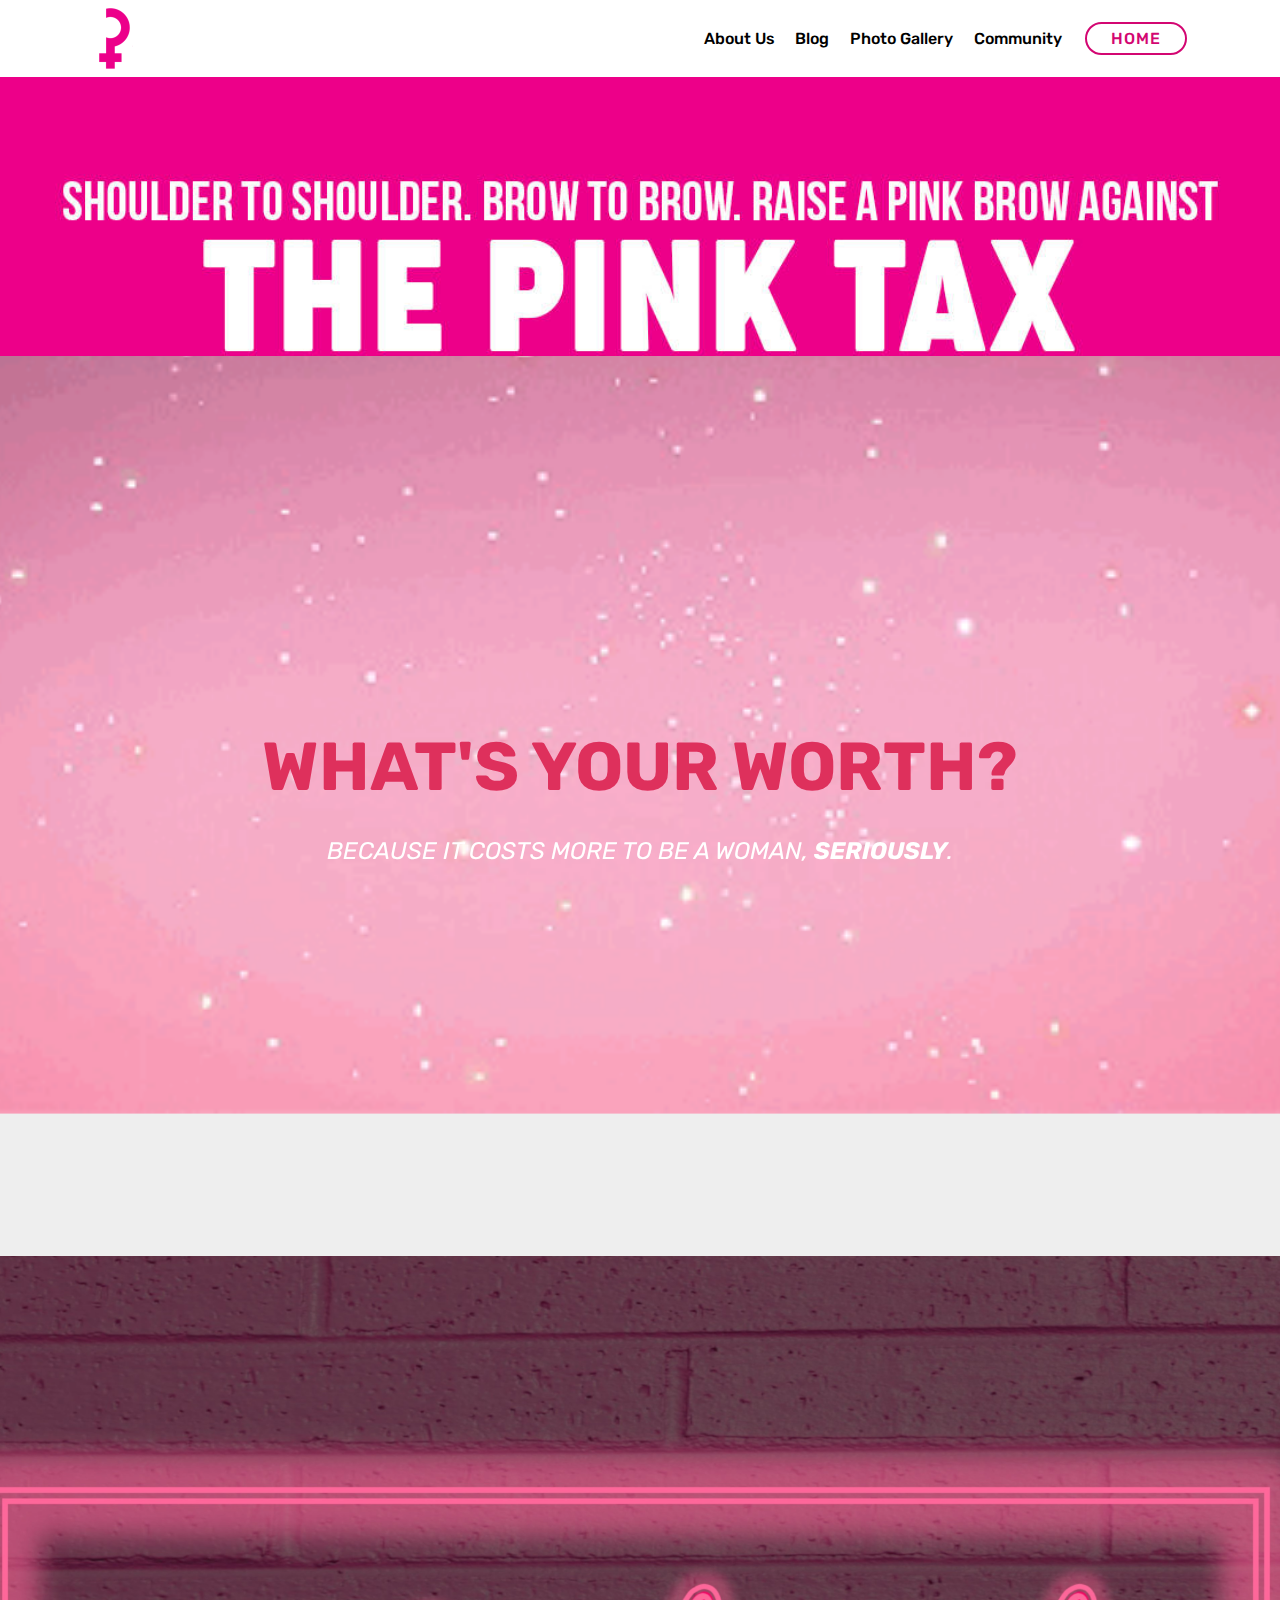
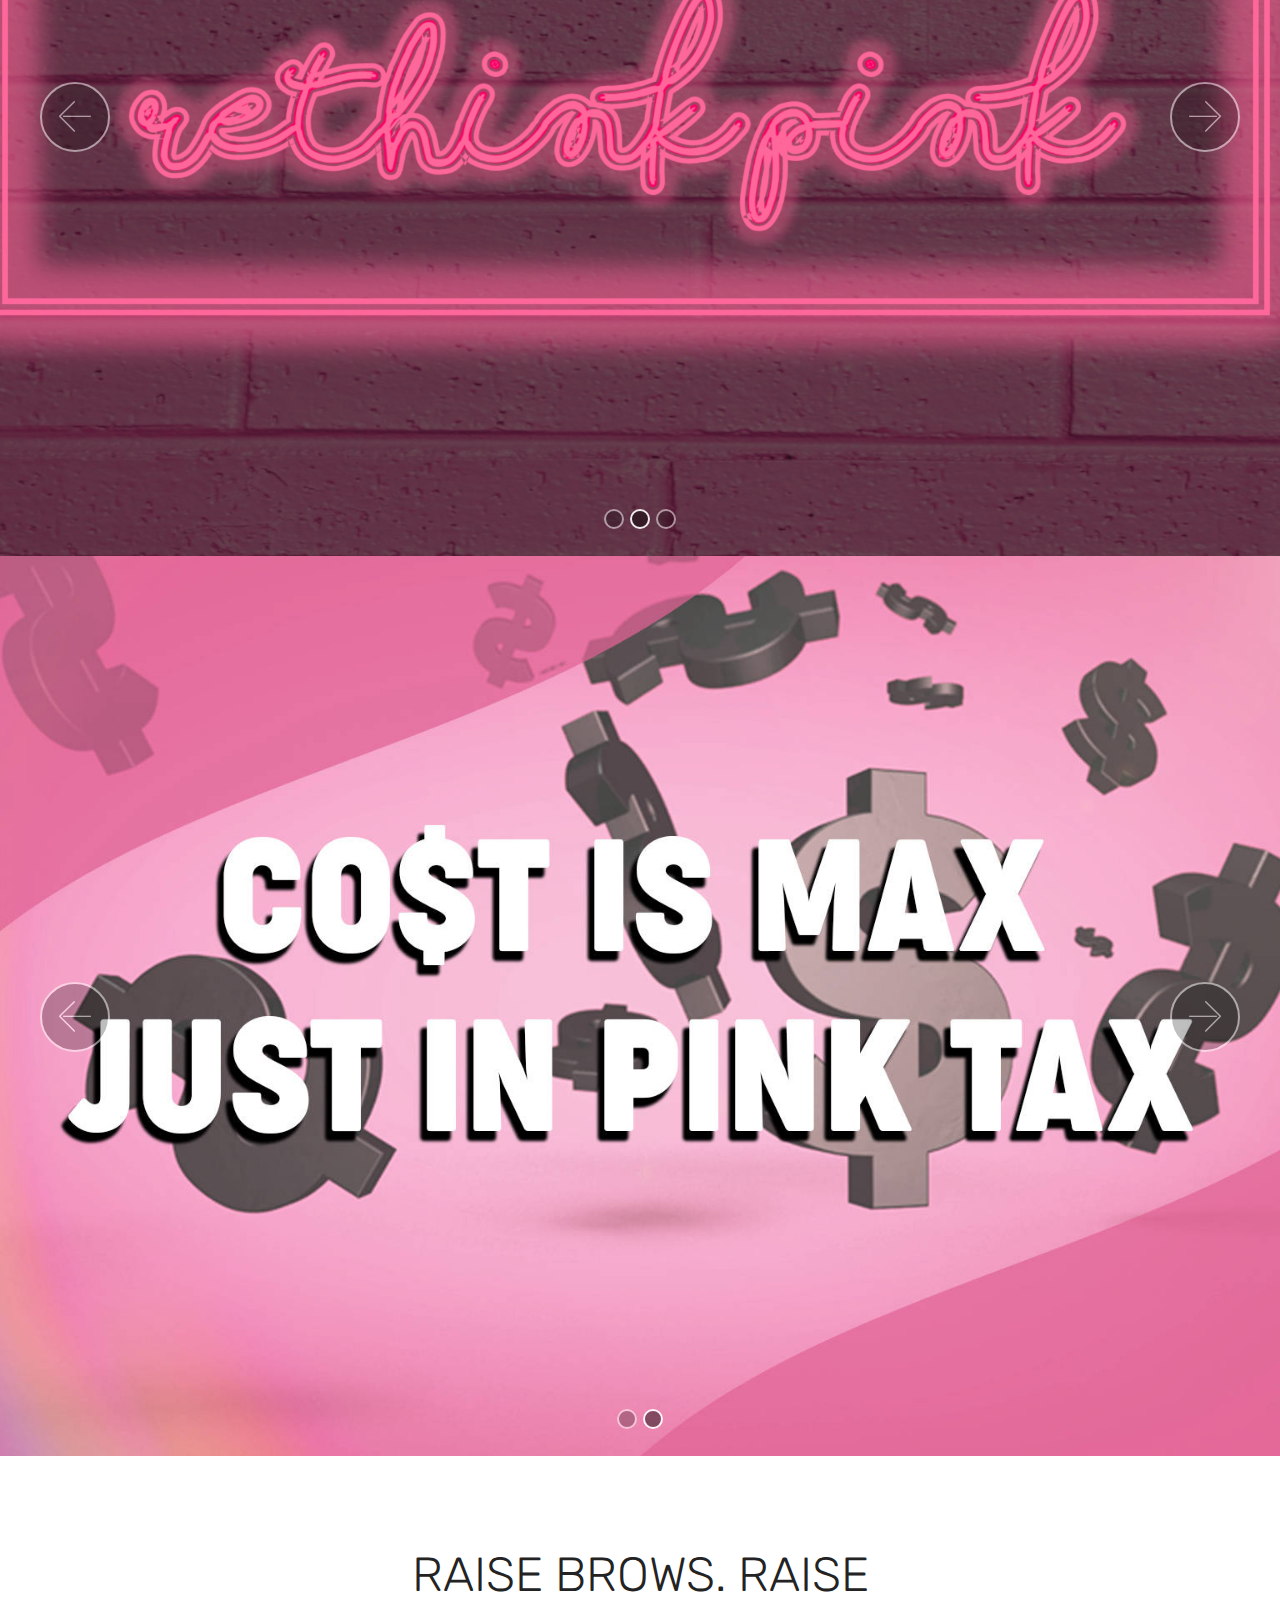
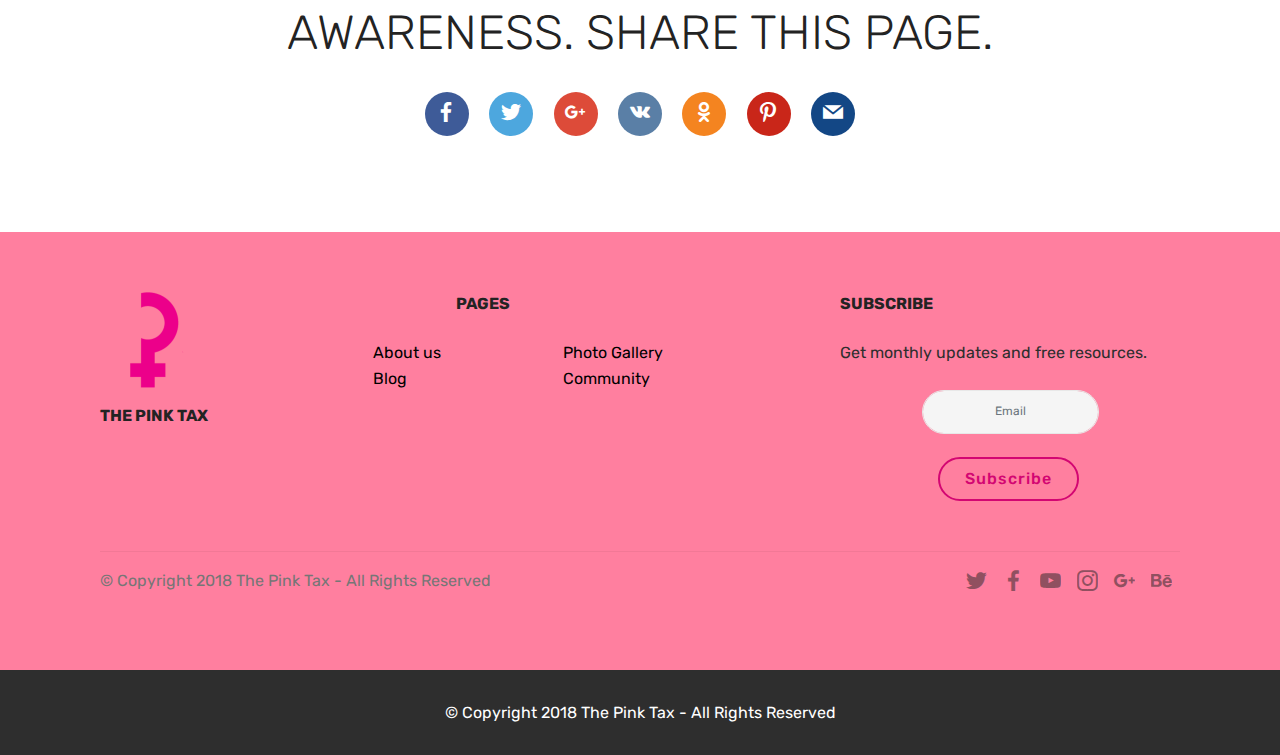
==== commit 537d854d: "create github pages" ====
--- a/index.html
+++ b/index.html
@@ -58,7 +58,7 @@
     </nav>
 </section>
 
-<section class="engine"><a href="https://mobiri.se/k">develop your own website</a></section><section class="header1 cid-r3V9Vjk14l mbr-parallax-background" id="header1-1">
+<section class="engine"><a href="https://mobiri.se/o">portfolio site templates</a></section><section class="header1 cid-r3V9Vjk14l mbr-parallax-background" id="header1-1">
 
     
 
@@ -101,7 +101,7 @@
 
     
 
-    <div class="full-screen"><div class="mbr-slider slide carousel" data-pause="true" data-keyboard="false" data-ride="false" data-interval="false"><ol class="carousel-indicators"><li data-app-prevent-settings="" data-target="#slider1-3" data-slide-to="0"></li><li data-app-prevent-settings="" data-target="#slider1-3" class=" active" data-slide-to="1"></li><li data-app-prevent-settings="" data-target="#slider1-3" data-slide-to="2"></li></ol><div class="carousel-inner" role="listbox"><div class="carousel-item slider-fullscreen-image" data-bg-video-slide="false" style="background-image: url(assets/images/s3-2000x1115.jpg);"><div class="container container-slide"><div class="image_wrapper"><img src="assets/images/s3-2000x1115.jpg"><div class="carousel-caption justify-content-center"><div class="col-10 align-center"></div></div></div></div></div><div class="carousel-item slider-fullscreen-image active" data-bg-video-slide="false" style="background-image: url(assets/images/1-lagay-2.jpg);"><div class="container container-slide"><div class="image_wrapper"><img src="assets/images/1-lagay-2.jpg"><div class="carousel-caption justify-content-center"><div class="col-10 align-center"></div></div></div></div></div><div class="carousel-item slider-fullscreen-image" data-bg-video-slide="false" style="background-image: url(assets/images/s2-2000x1125.jpg);"><div class="container container-slide"><div class="image_wrapper"><img src="assets/images/s2-2000x1125.jpg"><div class="carousel-caption justify-content-center"><div class="col-10 align-center"></div></div></div></div></div></div><a data-app-prevent-settings="" class="carousel-control carousel-control-prev" role="button" data-slide="prev" href="#slider1-3"><span aria-hidden="true" class="mbri-left mbr-iconfont"></span><span class="sr-only">Previous</span></a><a data-app-prevent-settings="" class="carousel-control carousel-control-next" role="button" data-slide="next" href="#slider1-3"><span aria-hidden="true" class="mbri-right mbr-iconfont"></span><span class="sr-only">Next</span></a></div></div>
+    <div class="full-screen"><div class="mbr-slider slide carousel" data-pause="true" data-keyboard="false" data-ride="false" data-interval="false"><ol class="carousel-indicators"><li data-app-prevent-settings="" data-target="#slider1-3" data-slide-to="0"></li><li data-app-prevent-settings="" data-target="#slider1-3" class=" active" data-slide-to="1"></li><li data-app-prevent-settings="" data-target="#slider1-3" data-slide-to="2"></li></ol><div class="carousel-inner" role="listbox"><div class="carousel-item slider-fullscreen-image" data-bg-video-slide="false" style="background-image: url(assets/images/1-lagay-2.jpg);"><div class="container container-slide"><div class="image_wrapper"><img src="assets/images/1-lagay-2.jpg"><div class="carousel-caption justify-content-center"><div class="col-10 align-center"></div></div></div></div></div><div class="carousel-item slider-fullscreen-image active" data-bg-video-slide="false" style="background-image: url(assets/images/s3.jpg);"><div class="container container-slide"><div class="image_wrapper"><img src="assets/images/s3.jpg"><div class="carousel-caption justify-content-center"><div class="col-10 align-center"></div></div></div></div></div><div class="carousel-item slider-fullscreen-image" data-bg-video-slide="false" style="background-image: url(assets/images/s2-2000x1125.jpg);"><div class="container container-slide"><div class="image_wrapper"><img src="assets/images/s2-2000x1125.jpg"><div class="carousel-caption justify-content-center"><div class="col-10 align-center"></div></div></div></div></div></div><a data-app-prevent-settings="" class="carousel-control carousel-control-prev" role="button" data-slide="prev" href="#slider1-3"><span aria-hidden="true" class="mbri-left mbr-iconfont"></span><span class="sr-only">Previous</span></a><a data-app-prevent-settings="" class="carousel-control carousel-control-next" role="button" data-slide="next" href="#slider1-3"><span aria-hidden="true" class="mbri-right mbr-iconfont"></span><span class="sr-only">Next</span></a></div></div>
 
 </section>
 
